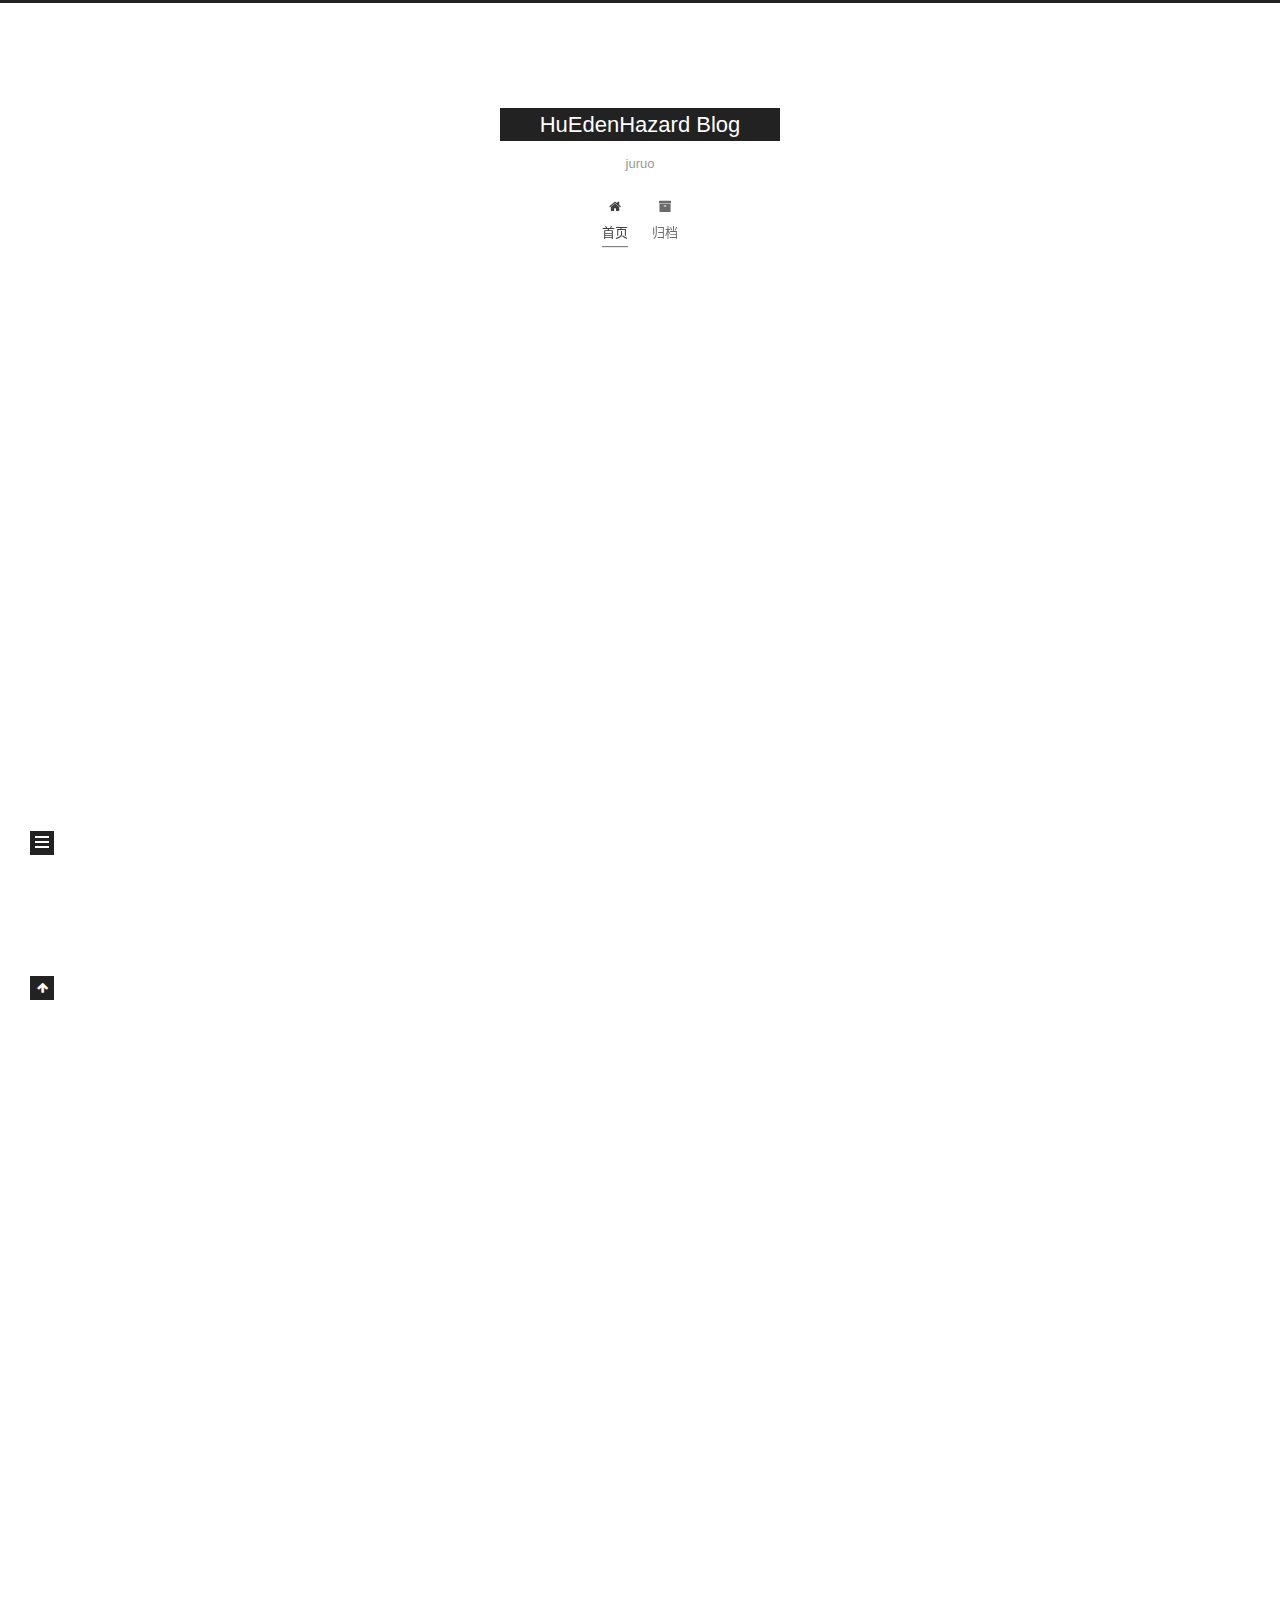
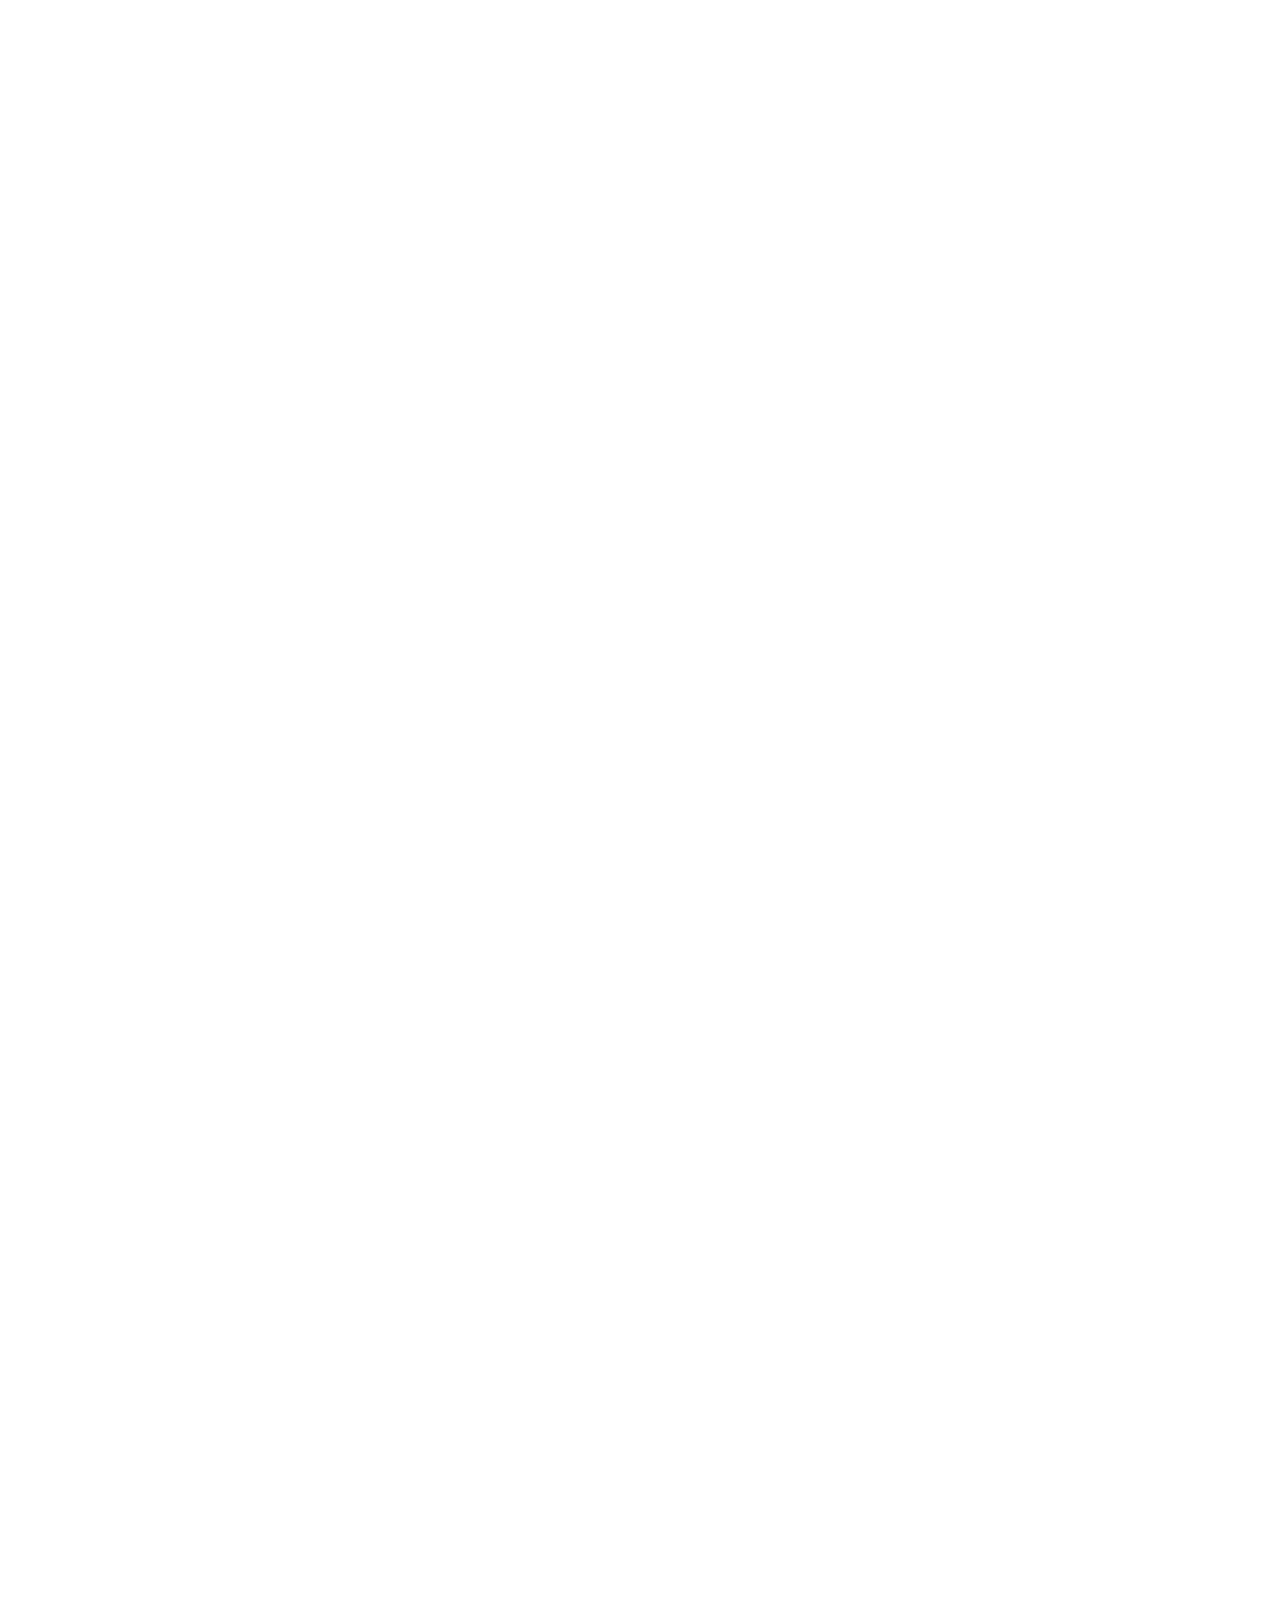
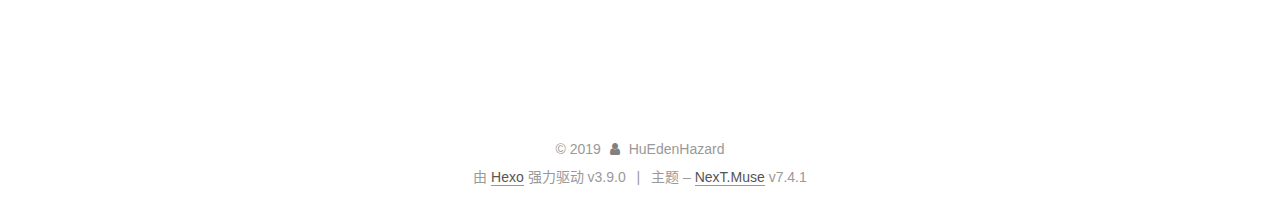
==== index.html @ e3547b80 "Site updated: 2019-10-03 10:48:38" ====
<!DOCTYPE html>





<html lang="zh-CN">
<head>
  <meta charset="UTF-8">
<meta name="viewport" content="width=device-width, initial-scale=1, maximum-scale=2">
<meta name="theme-color" content="#222">
<meta name="generator" content="Hexo 3.9.0">
  <link rel="apple-touch-icon" sizes="180x180" href="/images/apple-touch-icon-next.png?v=7.4.1">
  <link rel="icon" type="image/png" sizes="32x32" href="/images/favicon-32x32-next.png?v=7.4.1">
  <link rel="icon" type="image/png" sizes="16x16" href="/images/favicon-16x16-next.png?v=7.4.1">
  <link rel="mask-icon" href="/images/logo.svg?v=7.4.1" color="#222">

<link rel="stylesheet" href="/css/main.css?v=7.4.1">


<link rel="stylesheet" href="/lib/font-awesome/css/font-awesome.min.css?v=4.7.0">


<script id="hexo-configurations">
  var NexT = window.NexT || {};
  var CONFIG = {
    root: '/',
    scheme: 'Muse',
    version: '7.4.1',
    exturl: false,
    sidebar: {"position":"left","display":"post","offset":12,"onmobile":false},
    copycode: {"enable":false,"show_result":false,"style":null},
    back2top: {"enable":true,"sidebar":false,"scrollpercent":false},
    bookmark: {"enable":false,"color":"#222","save":"auto"},
    fancybox: false,
    mediumzoom: false,
    lazyload: false,
    pangu: false,
    algolia: {
      appID: '',
      apiKey: '',
      indexName: '',
      hits: {"per_page":10},
      labels: {"input_placeholder":"Search for Posts","hits_empty":"We didn't find any results for the search: ${query}","hits_stats":"${hits} results found in ${time} ms"}
    },
    localsearch: {"enable":false,"trigger":"auto","top_n_per_article":1,"unescape":false,"preload":false},
    path: '',
    motion: {"enable":true,"async":false,"transition":{"post_block":"fadeIn","post_header":"slideDownIn","post_body":"slideDownIn","coll_header":"slideLeftIn","sidebar":"slideUpIn"}},
    translation: {
      copy_button: '复制',
      copy_success: '复制成功',
      copy_failure: '复制失败'
    },
    sidebarPadding: 40
  };
</script>

  <meta property="og:type" content="website">
<meta property="og:title" content="HuEdenHazard Blog">
<meta property="og:url" content="http://yoursite.com/index.html">
<meta property="og:site_name" content="HuEdenHazard Blog">
<meta property="og:locale" content="zh-CN">
<meta name="twitter:card" content="summary">
<meta name="twitter:title" content="HuEdenHazard Blog">
  <link rel="canonical" href="http://yoursite.com/">


<script id="page-configurations">
  // https://hexo.io/docs/variables.html
  CONFIG.page = {
    sidebar: "",
    isHome: true,
    isPost: false,
    isPage: false,
    isArchive: false
  };
</script>

  <title>HuEdenHazard Blog</title>
  








  <noscript>
  <style>
  .use-motion .brand,
  .use-motion .menu-item,
  .sidebar-inner,
  .use-motion .post-block,
  .use-motion .pagination,
  .use-motion .comments,
  .use-motion .post-header,
  .use-motion .post-body,
  .use-motion .collection-header { opacity: initial; }

  .use-motion .logo,
  .use-motion .site-title,
  .use-motion .site-subtitle {
    opacity: initial;
    top: initial;
  }

  .use-motion .logo-line-before i { left: initial; }
  .use-motion .logo-line-after i { right: initial; }
  </style>
</noscript>

</head>

<body itemscope itemtype="http://schema.org/WebPage" lang="zh-CN">
  <div class="container use-motion">
    <div class="headband"></div>

    <header id="header" class="header" itemscope itemtype="http://schema.org/WPHeader">
      <div class="header-inner"><div class="site-brand-container">
  <div class="site-meta">

    <div>
      <a href="/" class="brand" rel="start">
        <span class="logo-line-before"><i></i></span>
        <span class="site-title">HuEdenHazard Blog</span>
        <span class="logo-line-after"><i></i></span>
      </a>
    </div>
        <p class="site-subtitle">juruo</p>
      
  </div>

  <div class="site-nav-toggle">
    <div class="toggle" aria-label="切换导航栏">
      <span class="toggle-line toggle-line-first"></span>
      <span class="toggle-line toggle-line-middle"></span>
      <span class="toggle-line toggle-line-last"></span>
    </div>
  </div>
</div>


<nav class="site-nav">
  
  <ul id="menu" class="menu">
      
      
      
        
        <li class="menu-item menu-item-home">
      
    

    <a href="/" rel="section"><i class="fa fa-fw fa-home"></i>首页</a>

  </li>
      
      
      
        
        <li class="menu-item menu-item-archives">
      
    

    <a href="/archives/" rel="section"><i class="fa fa-fw fa-archive"></i>归档</a>

  </li>
  </ul>

    

</nav>
</div>
    </header>

    
  <div class="back-to-top">
    <i class="fa fa-arrow-up"></i>
    <span>0%</span>
  </div>


    <main id="main" class="main">
      <div class="main-inner">
        <div class="content-wrap">
          <div id="content" class="content">
            
  <div id="posts" class="posts-expand">
        <article itemscope itemtype="http://schema.org/Article">
  
  
  
  <div class="post-block home">
    <link itemprop="mainEntityOfPage" href="http://yoursite.com/2019/10/01/题解 CF437C/">

    <span hidden itemprop="author" itemscope itemtype="http://schema.org/Person">
      <meta itemprop="name" content="HuEdenHazard">
      <meta itemprop="description" content="">
      <meta itemprop="image" content="/images/avatar.gif">
    </span>

    <span hidden itemprop="publisher" itemscope itemtype="http://schema.org/Organization">
      <meta itemprop="name" content="HuEdenHazard Blog">
    </span>
      <header class="post-header">
        <h1 class="post-title" itemprop="name headline">
            
            <a href="/2019/10/01/题解 CF437C/" class="post-title-link" itemprop="url">题解CF437C</a>
          
        </h1>

        <div class="post-meta">
            <span class="post-meta-item">
              <span class="post-meta-item-icon">
                <i class="fa fa-calendar-o"></i>
              </span>
              <span class="post-meta-item-text">发表于</span>

              
                
              

              <time title="创建时间：2019-10-01 18:57:49" itemprop="dateCreated datePublished" datetime="2019-10-01T18:57:49+08:00">2019-10-01</time>
            </span>
          
            

            
              <span class="post-meta-item">
                <span class="post-meta-item-icon">
                  <i class="fa fa-calendar-check-o"></i>
                </span>
                <span class="post-meta-item-text">更新于</span>
                <time title="修改时间：2019-10-03 10:24:52" itemprop="dateModified" datetime="2019-10-03T10:24:52+08:00">2019-10-03</time>
              </span>
            
          

          

        </div>
      </header>

    
    
    
    <div class="post-body" itemprop="articleBody">

      
          <h2 id="基本思路—-贪心"><a href="#基本思路—-贪心" class="headerlink" title="基本思路—-贪心"></a>基本思路—-贪心</h2><p>既然要求最小代价，当用一定顺序删除时代价一定最小，不难发现，每次都删去x,y中最小的，最后的总代价业一定最小！ 因此就可以写出下面的简单的代码。<del>好草率</del></p>
<h2 id="CODE"><a href="#CODE" class="headerlink" title="CODE"></a>CODE</h2><figure class="highlight c++"><table><tr><td class="gutter"><pre><span class="line">1</span><br><span class="line">2</span><br><span class="line">3</span><br><span class="line">4</span><br><span class="line">5</span><br><span class="line">6</span><br><span class="line">7</span><br><span class="line">8</span><br><span class="line">9</span><br><span class="line">10</span><br><span class="line">11</span><br><span class="line">12</span><br><span class="line">13</span><br><span class="line">14</span><br><span class="line">15</span><br><span class="line">16</span><br><span class="line">17</span><br><span class="line">18</span><br><span class="line">19</span><br><span class="line">20</span><br><span class="line">21</span><br><span class="line">22</span><br><span class="line">23</span><br><span class="line">24</span><br><span class="line">25</span><br><span class="line">26</span><br><span class="line">27</span><br><span class="line">28</span><br><span class="line">29</span><br><span class="line">30</span><br><span class="line">31</span><br><span class="line">32</span><br><span class="line">33</span><br><span class="line">34</span><br><span class="line">35</span><br><span class="line">36</span><br><span class="line">37</span><br><span class="line">38</span><br><span class="line">39</span><br><span class="line">40</span><br><span class="line">41</span><br><span class="line">42</span><br><span class="line">43</span><br><span class="line">44</span><br><span class="line">45</span><br><span class="line">46</span><br><span class="line">47</span><br><span class="line">48</span><br><span class="line">49</span><br><span class="line">50</span><br><span class="line">51</span><br><span class="line">52</span><br><span class="line">53</span><br><span class="line">54</span><br><span class="line">55</span><br></pre></td><td class="code"><pre><span class="line"><span class="meta">#<span class="meta-keyword">include</span><span class="meta-string">&lt;iostream&gt;</span></span></span><br><span class="line"><span class="meta">#<span class="meta-keyword">include</span><span class="meta-string">&lt;math.h&gt;</span></span></span><br><span class="line"><span class="meta">#<span class="meta-keyword">include</span><span class="meta-string">&lt;stdio.h&gt;</span></span></span><br><span class="line"><span class="meta">#<span class="meta-keyword">include</span><span class="meta-string">&lt;string.h&gt;</span></span></span><br><span class="line"><span class="meta">#<span class="meta-keyword">include</span><span class="meta-string">&lt;stdlib.h&gt;</span></span></span><br><span class="line"><span class="meta">#<span class="meta-keyword">include</span><span class="meta-string">&lt;utility&gt;</span></span></span><br><span class="line"><span class="meta">#<span class="meta-keyword">include</span><span class="meta-string">&lt;map&gt;</span></span></span><br><span class="line"><span class="meta">#<span class="meta-keyword">include</span><span class="meta-string">&lt;string&gt;</span></span></span><br><span class="line"><span class="meta">#<span class="meta-keyword">include</span><span class="meta-string">&lt;queue&gt;</span></span></span><br><span class="line"><span class="meta">#<span class="meta-keyword">include</span><span class="meta-string">&lt;deque&gt;</span></span></span><br><span class="line"><span class="meta">#<span class="meta-keyword">include</span><span class="meta-string">&lt;algorithm&gt;</span></span></span><br><span class="line"><span class="meta">#<span class="meta-keyword">define</span> FT first</span></span><br><span class="line"><span class="meta">#<span class="meta-keyword">define</span> SC second</span></span><br><span class="line"><span class="meta">#<span class="meta-keyword">define</span> PB push_back</span></span><br><span class="line"><span class="meta">#<span class="meta-keyword">define</span> MP make_pair</span></span><br><span class="line"><span class="meta">#<span class="meta-keyword">define</span> REP(i, l, r) for(int i = (l); i &lt;= (r); i++)</span></span><br><span class="line"><span class="meta">#<span class="meta-keyword">define</span> PER(i, r, l) for(int i = (r); i &gt;= (l); i--)</span></span><br><span class="line"><span class="meta">#<span class="meta-keyword">define</span> FOR(i, n) for(int i = 0; i &lt; (n); i++)</span></span><br><span class="line"><span class="meta">#<span class="meta-keyword">define</span> ROF(i, n) for(int i = (n) - 1; i &gt;= 0; i--)</span></span><br><span class="line"><span class="meta">#<span class="meta-keyword">define</span> VEP(i, x) for(int i = 0; i &lt; x.size(); i++)</span></span><br><span class="line"><span class="meta">#<span class="meta-keyword">define</span> DFOR(i, x, y) for(int i = hd[x], y = e[i].to; i; i = e[i].nxt, y = e[i].to)</span></span><br><span class="line"><span class="meta">#<span class="meta-keyword">define</span> MEM(a, b) memset(a, b, sizeof(a))</span></span><br><span class="line"><span class="meta">#<span class="meta-keyword">define</span> rint read<span class="meta-string">&lt;int&gt;()</span></span></span><br><span class="line"><span class="meta">#<span class="meta-keyword">define</span> rll read<span class="meta-string">&lt;LL&gt;()</span></span></span><br><span class="line"><span class="keyword">using</span> <span class="keyword">namespace</span> <span class="built_in">std</span>;</span><br><span class="line"><span class="keyword">typedef</span> <span class="keyword">long</span> <span class="keyword">long</span> LL;</span><br><span class="line"><span class="keyword">typedef</span> <span class="keyword">long</span> <span class="keyword">double</span> LD;</span><br><span class="line"><span class="keyword">typedef</span> pair&lt;<span class="keyword">int</span>, <span class="keyword">int</span>&gt; PI;</span><br><span class="line"><span class="keyword">const</span> <span class="keyword">int</span> inf = <span class="number">0x7fffffff</span>;</span><br><span class="line"><span class="keyword">const</span> <span class="keyword">int</span> MOD = <span class="number">1e9</span>+<span class="number">7</span>;</span><br><span class="line"><span class="keyword">template</span> &lt;<span class="keyword">typename</span> tn&gt;</span><br><span class="line"><span class="function"><span class="keyword">inline</span> tn <span class="title">read</span><span class="params">()</span></span></span><br><span class="line"><span class="function"></span>&#123;</span><br><span class="line">	<span class="keyword">char</span> ch; tn f = <span class="number">1</span>;</span><br><span class="line">	<span class="keyword">while</span> (!<span class="built_in">isdigit</span>(ch = getchar())) <span class="keyword">if</span> (ch == <span class="string">'-'</span>) f = <span class="number">-1</span>;</span><br><span class="line">	tn x = ch - <span class="string">'0'</span>;</span><br><span class="line">	<span class="keyword">while</span> (<span class="built_in">isdigit</span>(ch = getchar())) x = x * <span class="number">10</span> + ch - <span class="string">'0'</span>;</span><br><span class="line">	<span class="keyword">return</span> x * f;</span><br><span class="line">&#125;</span><br><span class="line"><span class="keyword">template</span> &lt;<span class="keyword">typename</span> tn&gt; <span class="function"><span class="keyword">inline</span> <span class="keyword">void</span> <span class="title">cmax</span><span class="params">(tn &amp;a, tn b)</span></span>&#123; <span class="keyword">if</span> (a &lt; b) a = b; &#125;</span><br><span class="line"><span class="keyword">template</span> &lt;<span class="keyword">typename</span> tn&gt; <span class="function"><span class="keyword">inline</span> <span class="keyword">void</span> <span class="title">cmin</span><span class="params">(tn &amp;a, tn b)</span></span>&#123; <span class="keyword">if</span> (a &gt; b) a = b; &#125;</span><br><span class="line"><span class="comment">/************heading***********/</span> </span><br><span class="line"><span class="keyword">int</span> n,m,val[<span class="number">1025</span>]<span class="comment">/*权值*/</span>,ans,x,y; </span><br><span class="line"><span class="function"><span class="keyword">signed</span> <span class="title">main</span><span class="params">()</span></span></span><br><span class="line"><span class="function"></span>&#123;</span><br><span class="line">    n=rint,m=rint;</span><br><span class="line">    REP(i,<span class="number">1</span>,n)val[i]=rint; <span class="comment">//输入 </span></span><br><span class="line">    <span class="keyword">while</span>(m--)</span><br><span class="line">    &#123;</span><br><span class="line">        x=rint,y=rint; </span><br><span class="line">        ans+=min(val[x],val[y]); <span class="comment">//每步求最小 </span></span><br><span class="line">    &#125;</span><br><span class="line">    <span class="built_in">printf</span>(<span class="string">"%d\n"</span>,ans);</span><br><span class="line">    <span class="keyword">return</span> <span class="number">0</span>; </span><br><span class="line">&#125;</span><br></pre></td></tr></table></figure>


        
      
    </div>

    
    
    
      <footer class="post-footer">
          <div class="post-eof"></div>
        
      </footer>
  </div>
  
  
  
  </article>

    
        <article itemscope itemtype="http://schema.org/Article">
  
  
  
  <div class="post-block home">
    <link itemprop="mainEntityOfPage" href="http://yoursite.com/2019/10/01/hello-world/">

    <span hidden itemprop="author" itemscope itemtype="http://schema.org/Person">
      <meta itemprop="name" content="HuEdenHazard">
      <meta itemprop="description" content="">
      <meta itemprop="image" content="/images/avatar.gif">
    </span>

    <span hidden itemprop="publisher" itemscope itemtype="http://schema.org/Organization">
      <meta itemprop="name" content="HuEdenHazard Blog">
    </span>
      <header class="post-header">
        <h1 class="post-title" itemprop="name headline">
            
            <a href="/2019/10/01/hello-world/" class="post-title-link" itemprop="url">Hello World</a>
          
        </h1>

        <div class="post-meta">
            <span class="post-meta-item">
              <span class="post-meta-item-icon">
                <i class="fa fa-calendar-o"></i>
              </span>
              <span class="post-meta-item-text">发表于</span>

              
                
              

              <time title="创建时间：2019-10-01 15:58:27" itemprop="dateCreated datePublished" datetime="2019-10-01T15:58:27+08:00">2019-10-01</time>
            </span>
          

          

        </div>
      </header>

    
    
    
    <div class="post-body" itemprop="articleBody">

      
          <p>Welcome to <a href="https://hexo.io/" target="_blank" rel="noopener">Hexo</a>! This is your very first post. Check <a href="https://hexo.io/docs/" target="_blank" rel="noopener">documentation</a> for more info. If you get any problems when using Hexo, you can find the answer in <a href="https://hexo.io/docs/troubleshooting.html" target="_blank" rel="noopener">troubleshooting</a> or you can ask me on <a href="https://github.com/hexojs/hexo/issues" target="_blank" rel="noopener">GitHub</a>.</p>
<h2 id="Quick-Start"><a href="#Quick-Start" class="headerlink" title="Quick Start"></a>Quick Start</h2><h3 id="Create-a-new-post"><a href="#Create-a-new-post" class="headerlink" title="Create a new post"></a>Create a new post</h3><figure class="highlight bash"><table><tr><td class="gutter"><pre><span class="line">1</span><br></pre></td><td class="code"><pre><span class="line">$ hexo new <span class="string">"My New Post"</span></span><br></pre></td></tr></table></figure>

<p>More info: <a href="https://hexo.io/docs/writing.html" target="_blank" rel="noopener">Writing</a></p>
<h3 id="Run-server"><a href="#Run-server" class="headerlink" title="Run server"></a>Run server</h3><figure class="highlight bash"><table><tr><td class="gutter"><pre><span class="line">1</span><br></pre></td><td class="code"><pre><span class="line">$ hexo server</span><br></pre></td></tr></table></figure>

<p>More info: <a href="https://hexo.io/docs/server.html" target="_blank" rel="noopener">Server</a></p>
<h3 id="Generate-static-files"><a href="#Generate-static-files" class="headerlink" title="Generate static files"></a>Generate static files</h3><figure class="highlight bash"><table><tr><td class="gutter"><pre><span class="line">1</span><br></pre></td><td class="code"><pre><span class="line">$ hexo generate</span><br></pre></td></tr></table></figure>

<p>More info: <a href="https://hexo.io/docs/generating.html" target="_blank" rel="noopener">Generating</a></p>
<h3 id="Deploy-to-remote-sites"><a href="#Deploy-to-remote-sites" class="headerlink" title="Deploy to remote sites"></a>Deploy to remote sites</h3><figure class="highlight bash"><table><tr><td class="gutter"><pre><span class="line">1</span><br></pre></td><td class="code"><pre><span class="line">$ hexo deploy</span><br></pre></td></tr></table></figure>

<p>More info: <a href="https://hexo.io/docs/deployment.html" target="_blank" rel="noopener">Deployment</a></p>

        
      
    </div>

    
    
    
      <footer class="post-footer">
          <div class="post-eof"></div>
        
      </footer>
  </div>
  
  
  
  </article>

    
  </div>

  


          </div>
          

        </div>
          
  
  <div class="toggle sidebar-toggle">
    <span class="toggle-line toggle-line-first"></span>
    <span class="toggle-line toggle-line-middle"></span>
    <span class="toggle-line toggle-line-last"></span>
  </div>

  <aside class="sidebar">
    <div class="sidebar-inner">

      <ul class="sidebar-nav motion-element">
        <li class="sidebar-nav-toc">
          文章目录
        </li>
        <li class="sidebar-nav-overview">
          站点概览
        </li>
      </ul>

      <!--noindex-->
      <div class="post-toc-wrap sidebar-panel">
      </div>
      <!--/noindex-->

      <div class="site-overview-wrap sidebar-panel">
        <div class="site-author motion-element" itemprop="author" itemscope itemtype="http://schema.org/Person">
  <p class="site-author-name" itemprop="name">HuEdenHazard</p>
  <div class="site-description" itemprop="description"></div>
</div>
<div class="site-state-wrap motion-element">
  <nav class="site-state">
      <div class="site-state-item site-state-posts">
        
          <a href="/archives/">
        
          <span class="site-state-item-count">2</span>
          <span class="site-state-item-name">日志</span>
        </a>
      </div>
    
  </nav>
</div>



      </div>

    </div>
  </aside>
  <div id="sidebar-dimmer"></div>


      </div>
    </main>

    <footer id="footer" class="footer">
      <div class="footer-inner">
        <div class="copyright">&copy; <span itemprop="copyrightYear">2019</span>
  <span class="with-love" id="animate">
    <i class="fa fa-user"></i>
  </span>
  <span class="author" itemprop="copyrightHolder">HuEdenHazard</span>
</div>
  <div class="powered-by">由 <a href="https://hexo.io" class="theme-link" rel="noopener" target="_blank">Hexo</a> 强力驱动 v3.9.0</div>
  <span class="post-meta-divider">|</span>
  <div class="theme-info">主题 – <a href="https://theme-next.org" class="theme-link" rel="noopener" target="_blank">NexT.Muse</a> v7.4.1</div>

        












        
      </div>
    </footer>
  </div>

  
  <script src="/lib/anime.min.js?v=3.1.0"></script>
  <script src="/lib/velocity/velocity.min.js?v=1.2.1"></script>
  <script src="/lib/velocity/velocity.ui.min.js?v=1.2.1"></script>
<script src="/js/utils.js?v=7.4.1"></script><script src="/js/motion.js?v=7.4.1"></script>
<script src="/js/schemes/muse.js?v=7.4.1"></script>
<script src="/js/next-boot.js?v=7.4.1"></script>



  





















  

  

  

</body>
</html>
---- css/main.css ----
html {
  line-height: 1.15; /* 1 */
  -webkit-text-size-adjust: 100%; /* 2 */
}
body {
  margin: 0;
}
main {
  display: block;
}
h1 {
  font-size: 2em;
  margin: 0.67em 0;
}
hr {
  box-sizing: content-box; /* 1 */
  height: 0; /* 1 */
  overflow: visible; /* 2 */
}
pre {
  font-family: monospace, monospace; /* 1 */
  font-size: 1em; /* 2 */
}
a {
  background-color: transparent;
}
abbr[title] {
  border-bottom: none; /* 1 */
  text-decoration: underline; /* 2 */
  text-decoration: underline dotted; /* 2 */
}
b,
strong {
  font-weight: bolder;
}
code,
kbd,
samp {
  font-family: monospace, monospace; /* 1 */
  font-size: 1em; /* 2 */
}
small {
  font-size: 80%;
}
sub,
sup {
  font-size: 75%;
  line-height: 0;
  position: relative;
  vertical-align: baseline;
}
sub {
  bottom: -0.25em;
}
sup {
  top: -0.5em;
}
img {
  border-style: none;
}
button,
input,
optgroup,
select,
textarea {
  font-family: inherit; /* 1 */
  font-size: 100%; /* 1 */
  line-height: 1.15; /* 1 */
  margin: 0; /* 2 */
}
button,
input {
/* 1 */
  overflow: visible;
}
button,
select {
/* 1 */
  text-transform: none;
}
button,
[type='button'],
[type='reset'],
[type='submit'] {
  -webkit-appearance: button;
}
button::-moz-focus-inner,
[type='button']::-moz-focus-inner,
[type='reset']::-moz-focus-inner,
[type='submit']::-moz-focus-inner {
  border-style: none;
  padding: 0;
}
button:-moz-focusring,
[type='button']:-moz-focusring,
[type='reset']:-moz-focusring,
[type='submit']:-moz-focusring {
  outline: 1px dotted ButtonText;
}
fieldset {
  padding: 0.35em 0.75em 0.625em;
}
legend {
  box-sizing: border-box; /* 1 */
  color: inherit; /* 2 */
  display: table; /* 1 */
  max-width: 100%; /* 1 */
  padding: 0; /* 3 */
  white-space: normal; /* 1 */
}
progress {
  vertical-align: baseline;
}
textarea {
  overflow: auto;
}
[type='checkbox'],
[type='radio'] {
  box-sizing: border-box; /* 1 */
  padding: 0; /* 2 */
}
[type='number']::-webkit-inner-spin-button,
[type='number']::-webkit-outer-spin-button {
  height: auto;
}
[type='search'] {
  outline-offset: -2px; /* 2 */
  -webkit-appearance: textfield; /* 1 */
}
[type='search']::-webkit-search-decoration {
  -webkit-appearance: none;
}
::-webkit-file-upload-button {
  font: inherit; /* 2 */
  -webkit-appearance: button; /* 1 */
}
details {
  display: block;
}
summary {
  display: list-item;
}
template {
  display: none;
}
[hidden] {
  display: none;
}
::selection {
  background: #262a30;
  color: #fff;
}
html,
body {
  height: 100%;
}
body {
  background: #fff;
  color: #555;
  font-family: 'Lato', "PingFang SC", "Microsoft YaHei", sans-serif;
  font-size: 1em;
  line-height: 2;
}
@media (max-width: 991px) {
  body {
    padding-left: 0 !important;
    padding-right: 0 !important;
  }
}
h1,
h2,
h3,
h4,
h5,
h6 {
  font-family: 'Lato', "PingFang SC", "Microsoft YaHei", sans-serif;
  font-weight: bold;
  line-height: 1.5;
  margin: 20px 0 15px;
  padding: 0;
}
h1 {
  font-size: 1.5em;
}
h2 {
  font-size: 1.375em;
}
h3 {
  font-size: 1.25em;
}
h4 {
  font-size: 1.125em;
}
h5 {
  font-size: 1em;
}
h6 {
  font-size: 0.875em;
}
p {
  margin: 0 0 20px 0;
}
a,
span.exturl {
  overflow-wrap: break-word;
  word-wrap: break-word;
  border-bottom: 1px solid #999;
  color: #555;
  outline: none;
  text-decoration: none;
  cursor: pointer;
}
a:hover,
span.exturl:hover {
  border-bottom-color: #222;
  color: #222;
}
iframe,
img,
video {
  display: block;
  margin-left: auto;
  margin-right: auto;
  max-width: 100%;
}
hr {
  background-color: #ddd;
  background-image: repeating-linear-gradient(-45deg, #fff, #fff 4px, transparent 4px, transparent 8px);
  border: 0;
  height: 3px;
  margin: 40px 0;
}
blockquote {
  border-left: 4px solid #ddd;
  color: #666;
  margin: 0;
  padding: 0 15px;
}
blockquote cite::before {
  content: '-';
  padding: 0 5px;
}
dt {
  font-weight: 700;
}
dd {
  margin: 0;
  padding: 0;
}
kbd {
  background-color: #f9f9f9;
  background-image: linear-gradient(top, #eee, #fff, #eee);
  border: 1px solid #ccc;
  border-radius: 0.2em;
  box-shadow: 0.1em 0.1em 0.2em rgba(0,0,0,0.1);
  font-family: inherit;
  padding: 0.1em 0.3em;
  white-space: nowrap;
}
.table-container {
  -webkit-overflow-scrolling: touch;
  overflow: auto;
}
table {
  border-collapse: collapse;
  border-spacing: 0;
  font-size: 0.875em;
  margin: 0 0 20px 0;
  width: 100%;
}
table > tbody > tr:nth-of-type(odd) {
  background-color: #f9f9f9;
}
table > tbody > tr:hover {
  background-color: #f5f5f5;
}
caption,
th,
td {
  font-weight: normal;
  padding: 8px;
  text-align: left;
  vertical-align: middle;
}
th,
td {
  border: 1px solid #ddd;
  border-bottom: 3px solid #ddd;
}
th {
  font-weight: 700;
  padding-bottom: 10px;
}
td {
  border-bottom-width: 1px;
}
.btn {
  background: #222;
  border: 2px solid #222;
  border-radius: 0;
  color: #fff;
  display: inline-block;
  font-size: 0.875em;
  line-height: 2;
  padding: 0 20px;
  text-decoration: none;
  transition-delay: 0s;
  transition-duration: 0.2s;
  transition-timing-function: ease-in-out;
  transition-property: background-color;
}
.btn:hover {
  background: #fff;
  border-color: #222;
  color: #222;
}
.btn + .btn {
  margin: 0 0 8px 8px;
}
.btn .fa-fw {
  text-align: left;
  width: 1.285714285714286em;
}
.toggle {
  line-height: 0;
}
.toggle .toggle-line {
  background: #fff;
  display: inline-block;
  height: 2px;
  left: 0px;
  margin-top: 3px;
  position: relative;
  top: 0px;
  transition: all 0.4s;
  vertical-align: top;
  width: 100%;
}
.toggle .toggle-line:first-child {
  margin-top: 0;
}
.toggle.toggle-arrow .toggle-line-first {
  left: 50%;
  top: 2px;
  transform: rotate(45deg);
  width: 50%;
}
.toggle.toggle-arrow .toggle-line-middle {
  left: 2px;
  width: 90%;
}
.toggle.toggle-arrow .toggle-line-last {
  left: 50%;
  top: -2px;
  transform: rotate(-45deg);
  width: 50%;
}
.toggle.toggle-close .toggle-line-first {
  transform: rotate(-45deg);
  top: 5px;
}
.toggle.toggle-close .toggle-line-middle {
  opacity: 0;
}
.toggle.toggle-close .toggle-line-last {
  transform: rotate(45deg);
  top: -5px;
}
pre,
.highlight {
  background: #f7f7f7;
  color: #4d4d4c;
  line-height: 1.6;
  margin: 0 auto 20px;
}
pre,
code {
  font-family: consolas, Menlo, monospace, "PingFang SC", "Microsoft YaHei";
}
code {
  overflow-wrap: break-word;
  word-wrap: break-word;
  background: #eee;
  border-radius: 3px;
  color: #555;
  padding: 2px 4px;
}
pre {
  overflow: auto;
  padding: 10px;
}
pre code {
  background: none;
  color: #4d4d4c;
  font-size: 0.875em;
  padding: 0;
  text-shadow: none;
}
.highlight *::selection {
  background: #d6d6d6;
}
.highlight pre {
  border: 0;
  margin: 0;
  padding: 10px 0;
}
.highlight table {
  border: 0;
  margin: 0;
  width: auto;
}
.highlight td {
  border: 0;
  padding: 0;
}
.highlight figcaption {
  background: #eee;
  border-bottom: 1px solid #e9e9e9;
  color: #4d4d4c;
  line-height: 1em;
  margin: 0;
  padding: 0.5em;
}
.highlight figcaption::before,
.highlight figcaption::after {
  content: ' ';
  display: table;
}
.highlight figcaption::after {
  clear: both;
}
.highlight figcaption a {
  color: #4d4d4c;
  float: right;
}
.highlight figcaption a:hover {
  border-bottom-color: #4d4d4c;
}
.highlight .gutter pre {
  background-color: #eff2f3;
  color: #869194;
  padding-left: 10px;
  padding-right: 10px;
  text-align: right;
}
.highlight .code pre {
  background-color: #f7f7f7;
  padding-left: 10px;
  width: 100%;
}
.gutter {
  -moz-user-select: none;
  -ms-user-select: none;
  -webkit-user-select: none;
  user-select: none;
}
.gist table {
  width: auto;
}
.gist table td {
  border: 0;
}
pre .deletion {
  background: #fdd;
}
pre .addition {
  background: #dfd;
}
pre .meta {
  color: #eab700;
  -moz-user-select: none;
  -ms-user-select: none;
  -webkit-user-select: none;
  user-select: none;
}
pre .comment {
  color: #8e908c;
}
pre .variable,
pre .attribute,
pre .tag,
pre .name,
pre .regexp,
pre .ruby .constant,
pre .xml .tag .title,
pre .xml .pi,
pre .xml .doctype,
pre .html .doctype,
pre .css .id,
pre .css .class,
pre .css .pseudo {
  color: #c82829;
}
pre .number,
pre .preprocessor,
pre .built_in,
pre .builtin-name,
pre .literal,
pre .params,
pre .constant,
pre .command {
  color: #f5871f;
}
pre .ruby .class .title,
pre .css .rules .attribute,
pre .string,
pre .symbol,
pre .value,
pre .inheritance,
pre .header,
pre .ruby .symbol,
pre .xml .cdata,
pre .special,
pre .formula {
  color: #718c00;
}
pre .title,
pre .css .hexcolor {
  color: #3e999f;
}
pre .function,
pre .python .decorator,
pre .python .title,
pre .ruby .function .title,
pre .ruby .title .keyword,
pre .perl .sub,
pre .javascript .title,
pre .coffeescript .title {
  color: #4271ae;
}
pre .keyword,
pre .javascript .function {
  color: #8959a8;
}
.blockquote-center {
  border-left: none;
  margin: 40px 0;
  padding: 0;
  position: relative;
  text-align: center;
}
.blockquote-center::before,
.blockquote-center::after {
  background-position: 0 -6px;
  background-repeat: no-repeat;
  background-size: 22px 22px;
  content: ' ';
  display: block;
  height: 24px;
  opacity: 0.2;
  position: absolute;
  width: 100%;
}
.blockquote-center::before {
  background-image: url("../images/quote-l.svg");
  border-top: 1px solid #ccc;
  top: -20px;
}
.blockquote-center::after {
  background-image: url("../images/quote-r.svg");
  background-position: 100% 8px;
  border-bottom: 1px solid #ccc;
  bottom: -20px;
}
.blockquote-center p,
.blockquote-center div {
  text-align: center;
}
.post-body .group-picture img {
  border: 0;
  margin: 0 auto;
  padding: 0 3px;
}
.post-body .group-picture-row {
  margin-bottom: 6px;
  overflow: hidden;
}
.post-body .group-picture-column {
  float: left;
  margin-bottom: 10px;
}
.post-body .label {
  display: inline;
  padding: 0 2px;
}
.post-body .label.default {
  background-color: #f0f0f0;
}
.post-body .label.primary {
  background-color: #efe6f7;
}
.post-body .label.info {
  background-color: #e5f2f8;
}
.post-body .label.success {
  background-color: #e7f4e9;
}
.post-body .label.warning {
  background-color: #fcf6e1;
}
.post-body .label.danger {
  background-color: #fae8eb;
}
.post-body .tabs {
  margin-bottom: 20px;
}
.post-body .tabs,
.tabs-comment {
  display: block;
  padding-top: 10px;
  position: relative;
}
.post-body .tabs ul.nav-tabs,
.tabs-comment ul.nav-tabs {
  display: flex;
  flex-wrap: wrap;
  margin: 0;
  margin-bottom: -1px;
  padding: 0;
}
@media (max-width: 413px) {
  .post-body .tabs ul.nav-tabs,
  .tabs-comment ul.nav-tabs {
    display: block;
    margin-bottom: 5px;
  }
}
.post-body .tabs ul.nav-tabs li.tab,
.tabs-comment ul.nav-tabs li.tab {
  background-color: #fff;
  border-bottom: 1px solid #ddd;
  border-left: 1px solid transparent;
  border-right: 1px solid transparent;
  border-top: 3px solid transparent;
  flex-grow: 1;
  list-style-type: none;
}
@media (max-width: 413px) {
  .post-body .tabs ul.nav-tabs li.tab,
  .tabs-comment ul.nav-tabs li.tab {
    border-bottom: 1px solid transparent;
    border-left: 3px solid transparent;
    border-right: 1px solid transparent;
    border-top: 1px solid transparent;
  }
}
.post-body .tabs ul.nav-tabs li.tab a,
.tabs-comment ul.nav-tabs li.tab a {
  border-bottom: initial;
  display: block;
  line-height: 1.8em;
  outline: 0;
  padding: 0.25em 0.75em;
  text-align: center;
  transition-delay: 0s;
  transition-duration: 0.2s;
  transition-timing-function: ease-out;
}
.post-body .tabs ul.nav-tabs li.tab a i,
.tabs-comment ul.nav-tabs li.tab a i {
  width: 1.285714285714286em;
}
.post-body .tabs ul.nav-tabs li.tab.active,
.tabs-comment ul.nav-tabs li.tab.active {
  border-bottom: 1px solid transparent;
  border-left: 1px solid #ddd;
  border-right: 1px solid #ddd;
  border-top: 3px solid #fc6423;
}
@media (max-width: 413px) {
  .post-body .tabs ul.nav-tabs li.tab.active,
  .tabs-comment ul.nav-tabs li.tab.active {
    border-bottom: 1px solid #ddd;
    border-left: 3px solid #fc6423;
    border-right: 1px solid #ddd;
    border-top: 1px solid #ddd;
  }
}
.post-body .tabs ul.nav-tabs li.tab.active a,
.tabs-comment ul.nav-tabs li.tab.active a {
  color: #555;
  cursor: default;
}
.post-body .tabs .tab-content .tab-pane,
.tabs-comment .tab-content .tab-pane {
  border: 1px solid #ddd;
  padding: 20px 20px 0 20px;
}
.post-body .tabs .tab-content .tab-pane:not(.active),
.tabs-comment .tab-content .tab-pane:not(.active) {
  display: none;
}
.post-body .tabs .tab-content .tab-pane.active,
.tabs-comment .tab-content .tab-pane.active {
  display: block;
}
.post-body .note {
  margin-bottom: 20px;
  padding: 15px;
  position: relative;
  border: 1px solid #eee;
  border-left-width: 5px;
  border-radius: 3px;
}
.post-body .note h2,
.post-body .note h3,
.post-body .note h4,
.post-body .note h5,
.post-body .note h6 {
  margin-top: 0;
  border-bottom: initial;
  margin-bottom: 0;
  padding-top: 0;
}
.post-body .note p:first-child,
.post-body .note ul:first-child,
.post-body .note ol:first-child,
.post-body .note table:first-child,
.post-body .note pre:first-child,
.post-body .note blockquote:first-child,
.post-body .note img:first-child {
  margin-top: 0;
}
.post-body .note p:last-child,
.post-body .note ul:last-child,
.post-body .note ol:last-child,
.post-body .note table:last-child,
.post-body .note pre:last-child,
.post-body .note blockquote:last-child,
.post-body .note img:last-child {
  margin-bottom: 0;
}
.post-body .note.default {
  border-left-color: #777;
}
.post-body .note.default h2,
.post-body .note.default h3,
.post-body .note.default h4,
.post-body .note.default h5,
.post-body .note.default h6 {
  color: #777;
}
.post-body .note.primary {
  border-left-color: #6f42c1;
}
.post-body .note.primary h2,
.post-body .note.primary h3,
.post-body .note.primary h4,
.post-body .note.primary h5,
.post-body .note.primary h6 {
  color: #6f42c1;
}
.post-body .note.info {
  border-left-color: #428bca;
}
.post-body .note.info h2,
.post-body .note.info h3,
.post-body .note.info h4,
.post-body .note.info h5,
.post-body .note.info h6 {
  color: #428bca;
}
.post-body .note.success {
  border-left-color: #5cb85c;
}
.post-body .note.success h2,
.post-body .note.success h3,
.post-body .note.success h4,
.post-body .note.success h5,
.post-body .note.success h6 {
  color: #5cb85c;
}
.post-body .note.warning {
  border-left-color: #f0ad4e;
}
.post-body .note.warning h2,
.post-body .note.warning h3,
.post-body .note.warning h4,
.post-body .note.warning h5,
.post-body .note.warning h6 {
  color: #f0ad4e;
}
.post-body .note.danger {
  border-left-color: #d9534f;
}
.post-body .note.danger h2,
.post-body .note.danger h3,
.post-body .note.danger h4,
.post-body .note.danger h5,
.post-body .note.danger h6 {
  color: #d9534f;
}
.pagination .prev,
.pagination .next,
.pagination .page-number,
.pagination .space {
  display: inline-block;
  margin: 0 10px;
  padding: 0 11px;
  position: relative;
  top: -1px;
}
@media (max-width: 767px) {
  .pagination .prev,
  .pagination .next,
  .pagination .page-number,
  .pagination .space {
    margin: 0 5px;
  }
}
.pagination {
  border-top: 1px solid #eee;
  margin: 120px 0 40px;
  text-align: center;
}
.pagination .prev,
.pagination .next,
.pagination .page-number {
  border-bottom: 0;
  border-top: 1px solid #eee;
  transition-property: border-color;
  transition-delay: 0s;
  transition-duration: 0.2s;
  transition-timing-function: ease-in-out;
}
.pagination .prev:hover,
.pagination .next:hover,
.pagination .page-number:hover {
  border-top-color: #222;
}
.pagination .space {
  margin: 0;
  padding: 0;
}
.pagination .prev {
  margin-left: 0;
}
.pagination .next {
  margin-right: 0;
}
.pagination .page-number.current {
  background: #ccc;
  border-top-color: #ccc;
  color: #fff;
}
@media (max-width: 767px) {
  .pagination {
    border-top: none;
  }
  .pagination .prev,
  .pagination .next,
  .pagination .page-number {
    border-bottom: 1px solid #eee;
    border-top: 0;
    margin-bottom: 10px;
    padding: 0 10px;
  }
  .pagination .prev:hover,
  .pagination .next:hover,
  .pagination .page-number:hover {
    border-bottom-color: #222;
  }
}
.comments {
  margin: 60px 20px 0;
  overflow: hidden;
}
.comment-button-group {
  display: flex;
  flex-wrap: wrap-reverse;
  justify-content: center;
  margin: 1em 0;
}
.comment-button-group .comment-button {
  margin: 0.1em 0.2em;
}
.comment-button-group .comment-button.active {
  background: #fff;
  border-color: #222;
  color: #222;
}
.comment-position {
  display: none;
}
.comment-position.active {
  display: block;
}
.tabs-comment {
  background: #fff;
  margin-top: 4em;
  padding-top: 0;
}
.tabs-comment .comments {
  border: 0;
  box-shadow: none;
  margin-top: 0;
  padding-top: 0;
}
.container {
  min-height: 100%;
  position: relative;
}
.main-inner {
  margin: 0 auto;
  width: 700px;
}
@media (min-width: 1200px) {
  .container .main-inner {
    width: 800px;
  }
}
@media (min-width: 1600px) {
  .container .main-inner {
    width: 900px;
  }
}
.header {
  background: transparent;
}
.header-inner {
  margin: 0 auto;
  padding: 100px 0 70px;
  position: relative;
  width: 700px;
}
@media (min-width: 1200px) {
  .container .header-inner {
    width: 800px;
  }
}
@media (min-width: 1600px) {
  .container .header-inner {
    width: 900px;
  }
}
.headband {
  background: #222;
  height: 3px;
}
.site-meta {
  margin: 0;
  text-align: center;
}
@media (max-width: 767px) {
  .site-meta {
    text-align: center;
  }
}
.brand {
  background: #222;
  border-bottom: none;
  color: #fff;
  display: inline-block;
  line-height: 1.375em;
  padding: 0 40px;
  position: relative;
}
.brand:hover {
  color: #fff;
}
.logo {
  display: inline-block;
  line-height: 36px;
  margin-right: 5px;
  vertical-align: top;
}
.site-title {
  display: inline-block;
  font-family: 'Lato', "PingFang SC", "Microsoft YaHei", sans-serif;
  font-size: 1.375em;
  font-weight: normal;
  line-height: 1.5;
  vertical-align: top;
}
.site-subtitle {
  color: #999;
  font-size: 0.8125em;
  margin-top: 10px;
}
.use-motion .brand {
  opacity: 0;
}
.use-motion .logo,
.use-motion .site-title,
.use-motion .site-subtitle,
.use-motion .custom-logo-image {
  opacity: 0;
  position: relative;
  top: -10px;
}
.site-nav-toggle {
  display: none;
  left: 10px;
  position: absolute;
}
@media (max-width: 767px) {
  .site-nav-toggle {
    display: block;
  }
}
.site-nav-toggle .toggle {
  background: transparent;
  border: 0;
  margin-top: 2px;
  padding: 10px;
  width: 22px;
}
.site-nav-toggle .toggle .toggle-line {
  background: #555;
  border-radius: 1px;
}
.site-nav {
  display: block;
}
@media (max-width: 767px) {
  .site-nav {
    border-top: 1px solid #ddd;
    clear: both;
    display: none;
    margin: 0 -10px;
    padding: 0 10px;
  }
}
.site-nav.site-nav-on {
  display: block;
}
.menu {
  margin-top: 20px;
  padding-left: 0;
  text-align: center;
}
.menu-item {
  display: inline-block;
  list-style: none;
  margin: 0 10px;
}
@media (max-width: 767px) {
  .menu-item {
    margin-top: 10px;
  }
}
.menu-item a,
.menu-item span.exturl {
  border-bottom: 0;
  display: block;
  font-size: 0.8125em;
  transition-property: border-color;
  transition-delay: 0s;
  transition-duration: 0.2s;
  transition-timing-function: ease-in-out;
}
@media (hover: none) {
  .menu-item a:hover,
  .menu-item span.exturl:hover {
    border-bottom-color: transparent !important;
  }
}
.menu-item .fa {
  margin-right: 8px;
}
.menu-item .badge {
  display: inline-block;
  font-weight: 700;
  line-height: 1;
  margin-left: 0.35em;
  margin-top: 0.35em;
  text-align: center;
  white-space: nowrap;
}
@media (max-width: 767px) {
  .menu-item .badge {
    float: right;
    margin-left: 0;
  }
}
.use-motion .menu-item {
  opacity: 0;
}
.sidebar {
  background: #222;
  bottom: 0;
  box-shadow: inset 0 2px 6px #000;
  position: fixed;
  top: 0;
  z-index: 1040;
}
.sidebar a,
.sidebar span.exturl {
  border-bottom-color: #555;
  color: #999;
}
.sidebar a:hover,
.sidebar span.exturl:hover {
  border-bottom-color: #eee;
  color: #eee;
}
@media (max-width: 991px) {
  .sidebar {
    display: none;
  }
}
.sidebar-inner {
  color: #999;
  padding: 20px 10px;
  text-align: center;
}
.site-overview-wrap {
  overflow-x: hidden;
  overflow-y: auto;
}
.cc-license {
  margin-top: 10px;
  text-align: center;
}
.cc-license .cc-opacity {
  border-bottom: none;
  opacity: 0.7;
}
.cc-license .cc-opacity:hover {
  opacity: 0.9;
}
.cc-license img {
  display: inline-block;
}
.site-author-image {
  border: 2px solid #333;
  display: block;
  height: auto;
  margin: 0 auto;
  max-width: 96px;
  padding: 2px;
}
.site-author-name {
  color: #f5f5f5;
  font-weight: normal;
  margin: 5px 0 0;
  text-align: center;
}
.site-description {
  color: #999;
  font-size: 1em;
  margin-top: 5px;
  text-align: center;
}
.links-of-author {
  margin-top: 20px;
}
.links-of-author a,
.links-of-author span.exturl {
  border-bottom-color: #555;
  display: inline-block;
  font-size: 0.8125em;
  margin-bottom: 10px;
  margin-right: 10px;
  vertical-align: middle;
}
.links-of-author a::before,
.links-of-author span.exturl::before {
  background: #4d0886;
  border-radius: 50%;
  content: ' ';
  display: inline-block;
  height: 4px;
  margin-right: 3px;
  vertical-align: middle;
  width: 4px;
}
.feed-link,
.chat {
  margin-top: 10px;
}
.feed-link a,
.chat a {
  border: 1px solid #fc6423;
  border-radius: 4px;
  color: #fc6423;
  display: inline-block;
  padding: 0 15px;
}
.feed-link a .fa,
.chat a .fa {
  margin-right: 5px;
}
.feed-link a:hover,
.chat a:hover {
  background: #fc6423;
  border: 1px solid #fc6423;
  color: #fff;
}
.feed-link a:hover .fa,
.chat a:hover .fa {
  color: #fff;
}
.links-of-blogroll {
  font-size: 0.8125em;
  margin-top: 10px;
}
.links-of-blogroll-title {
  font-size: 0.875em;
  font-weight: 600;
  margin-top: 0;
}
.links-of-blogroll-list {
  list-style: none;
  margin: 0;
  padding: 0;
}
.links-of-blogroll-item {
  padding: 2px 10px;
}
.links-of-blogroll-item a,
.links-of-blogroll-item span.exturl {
  box-sizing: border-box;
  display: inline-block;
  max-width: 280px;
  overflow: hidden;
  text-overflow: ellipsis;
  white-space: nowrap;
}
#sidebar-dimmer {
  display: none;
}
@media (max-width: 767px) {
  #sidebar-dimmer {
    background: #000;
    display: block;
    height: 100%;
    left: 100%;
    opacity: 0;
    position: fixed;
    top: 0;
    width: 100%;
    z-index: 1020;
  }
  .sidebar-active + #sidebar-dimmer {
    opacity: 0.7;
    transform: translateX(-100%);
    transition: opacity 0.5s;
  }
}
.sidebar-nav {
  margin: 0 0 20px;
  padding-left: 0;
}
.sidebar-nav li {
  border-bottom: 1px solid transparent;
  color: #555;
  cursor: pointer;
  display: inline-block;
  font-size: 0.875em;
}
.sidebar-nav li.sidebar-nav-overview {
  margin-left: 10px;
}
.sidebar-nav li:hover {
  color: #f5f5f5;
}
.sidebar-nav .sidebar-nav-active {
  border-bottom-color: #87daff;
  color: #87daff;
}
.sidebar-nav .sidebar-nav-active:hover {
  color: #87daff;
}
.sidebar-panel {
  display: none;
}
.sidebar-panel-active {
  display: block;
}
.sidebar-toggle {
  background: #222;
  bottom: 45px;
  cursor: pointer;
  height: 14px;
  left: 30px;
  padding: 5px;
  position: fixed;
  width: 14px;
  z-index: 1050;
}
@media (max-width: 991px) {
  .sidebar-toggle {
    left: 20px;
    opacity: 0.8;
    display: none;
  }
}
.sidebar-toggle:hover .toggle-line {
  background: #87daff;
}
.post-toc-wrap {
  overflow-x: hidden;
  overflow-y: auto;
}
.post-toc {
  font-size: 0.875em;
}
.post-toc ol {
  list-style: none;
  margin: 0;
  padding: 0 2px 5px 10px;
  text-align: left;
}
.post-toc ol > ol {
  padding-left: 0;
}
.post-toc ol a {
  transition-delay: 0s;
  transition-duration: 0.2s;
  transition-timing-function: ease-in-out;
  border-bottom-color: #555;
  color: #999;
  transition-property: all;
}
.post-toc ol a:hover {
  border-bottom-color: #ccc;
  color: #ccc;
}
.post-toc .nav-item {
  line-height: 1.8;
  overflow: hidden;
  text-overflow: ellipsis;
  white-space: nowrap;
}
.post-toc .nav .nav-child {
  display: none;
}
.post-toc .nav .active > .nav-child {
  display: block;
}
.post-toc .nav .active-current > .nav-child {
  display: block;
}
.post-toc .nav .active-current > .nav-child > .nav-item {
  display: block;
}
.post-toc .nav .active > a {
  border-bottom-color: #87daff;
  color: #87daff;
}
.post-toc .nav .active-current > a {
  color: #87daff;
}
.post-toc .nav .active-current > a:hover {
  color: #87daff;
}
.site-state {
  display: flex;
  justify-content: center;
  line-height: 1.4;
  margin-top: 10px;
  overflow: hidden;
  text-align: center;
  white-space: nowrap;
}
.site-state-item {
  border-left: 1px solid #333;
  padding: 0 15px;
}
.site-state-item:first-child {
  border-left: none;
}
.site-state-item a {
  border-bottom: none;
}
.site-state-item-count {
  color: inherit;
  display: block;
  font-size: 1.25em;
  font-weight: 600;
  text-align: center;
}
.site-state-item-name {
  color: inherit;
  font-size: 0.875em;
}
.footer {
  color: #999;
  font-size: 0.875em;
  padding: 20px 0;
}
.footer.footer-fixed {
  bottom: 0;
  left: 0;
  position: absolute;
  right: 0;
}
.footer img {
  border: 0;
}
.footer-inner {
  box-sizing: border-box;
  margin: 0 auto;
  text-align: center;
  width: 700px;
}
@media (min-width: 1200px) {
  .container .footer-inner {
    width: 800px;
  }
}
@media (min-width: 1600px) {
  .container .footer-inner {
    width: 900px;
  }
}
.with-love {
  color: #808080;
  display: inline-block;
  margin: 0 5px;
}
.powered-by,
.theme-info {
  display: inline-block;
}
@-moz-keyframes iconAnimate {
  0%, 100% {
    transform: scale(1);
  }
  10%, 30% {
    transform: scale(0.9);
  }
  20%, 40%, 60%, 80% {
    transform: scale(1.1);
  }
  50%, 70% {
    transform: scale(1.1);
  }
}
@-webkit-keyframes iconAnimate {
  0%, 100% {
    transform: scale(1);
  }
  10%, 30% {
    transform: scale(0.9);
  }
  20%, 40%, 60%, 80% {
    transform: scale(1.1);
  }
  50%, 70% {
    transform: scale(1.1);
  }
}
@-o-keyframes iconAnimate {
  0%, 100% {
    transform: scale(1);
  }
  10%, 30% {
    transform: scale(0.9);
  }
  20%, 40%, 60%, 80% {
    transform: scale(1.1);
  }
  50%, 70% {
    transform: scale(1.1);
  }
}
@keyframes iconAnimate {
  0%, 100% {
    transform: scale(1);
  }
  10%, 30% {
    transform: scale(0.9);
  }
  20%, 40%, 60%, 80% {
    transform: scale(1.1);
  }
  50%, 70% {
    transform: scale(1.1);
  }
}
.back-to-top {
  background: #222;
  bottom: -100px;
  box-sizing: border-box;
  color: #fff;
  cursor: pointer;
  font-size: 12px;
  left: 30px;
  opacity: 1;
  padding: 0 6px;
  position: fixed;
  text-align: center;
  transition-property: bottom;
  z-index: 1050;
  transition-delay: 0s;
  transition-duration: 0.2s;
  transition-timing-function: ease-in-out;
  width: 24px;
}
.back-to-top span {
  display: none;
}
.back-to-top:hover {
  color: #87daff;
}
.back-to-top.back-to-top-on {
  bottom: 19px;
}
@media (max-width: 991px) {
  .back-to-top {
    left: 20px;
    opacity: 0.8;
  }
}
.post-body {
  overflow-wrap: break-word;
  word-wrap: break-word;
  font-family: 'Lato', "PingFang SC", "Microsoft YaHei", sans-serif;
}
@media (min-width: 1200px) {
  .post-body {
    font-size: 1.125em;
  }
}
.post-body span.exturl .fa {
  font-size: 0.875em;
  margin-left: 4px;
}
.post-body .image-caption,
.post-body .figure .caption {
  color: #999;
  font-size: 0.875em;
  font-weight: bold;
  line-height: 1;
  margin: -20px auto 15px;
  text-align: center;
}
.post-sticky-flag {
  display: inline-block;
  transform: rotate(30deg);
}
.post-button {
  margin-top: 40px;
  text-align: center;
}
.use-motion .post-block,
.use-motion .pagination,
.use-motion .comments {
  opacity: 0;
}
.use-motion .post-header {
  opacity: 0;
}
.use-motion .post-body {
  opacity: 0;
}
.use-motion .collection-header {
  opacity: 0;
}
.posts-collapse {
  margin-left: 55px;
  position: relative;
  z-index: 1010;
}
@media (max-width: 767px) {
  .posts-collapse {
    margin-left: 20px;
    margin-right: 20px;
  }
}
.posts-collapse .collection-title {
  font-size: 1.125em;
  position: relative;
}
.posts-collapse .collection-title::before {
  background: #999;
  border: 1px solid #fff;
  border-radius: 50%;
  content: ' ';
  height: 10px;
  left: 0;
  margin-left: -6px;
  margin-top: -4px;
  position: absolute;
  top: 50%;
  width: 10px;
}
.posts-collapse .collection-year {
  margin: 60px 0;
  position: relative;
}
.posts-collapse .collection-year::before {
  background: #bbb;
  border-radius: 50%;
  content: ' ';
  height: 8px;
  left: 0;
  margin-left: -4px;
  margin-top: -4px;
  position: absolute;
  top: 50%;
  width: 8px;
}
.posts-collapse .collection-header {
  margin: 0 0 0 20px;
}
.posts-collapse .collection-header small {
  color: #bbb;
  margin-left: 5px;
}
.posts-collapse .post-header {
  border-bottom: 1px dashed #ccc;
  margin: 30px 0;
  position: relative;
  transition-delay: 0s;
  transition-duration: 0.2s;
  transition-timing-function: ease-in-out;
  transition-property: border;
}
.posts-collapse .post-header::before {
  background: #bbb;
  border: 1px solid #fff;
  border-radius: 50%;
  content: ' ';
  height: 6px;
  left: 0;
  margin-left: -4px;
  position: absolute;
  top: 0.75em;
  transition-property: background;
  width: 6px;
  transition-delay: 0s;
  transition-duration: 0.2s;
  transition-timing-function: ease-in-out;
}
.posts-collapse .post-header:hover {
  border-bottom-color: #666;
}
.posts-collapse .post-header:hover::before {
  background: #222;
}
.posts-collapse .post-meta {
  display: inline;
  font-size: 0.75em;
  margin-left: 15px;
  margin-right: 10px;
}
.posts-collapse .post-title {
  display: inline;
  font-size: 1em;
  font-weight: normal;
  margin-bottom: 0;
  margin-top: 0;
}
.posts-collapse .post-title a,
.posts-collapse .post-title span.exturl {
  border-bottom: none;
  color: #666;
}
.posts-collapse::before {
  background: #f5f5f5;
  content: ' ';
  height: 100%;
  left: 0;
  margin-left: -2px;
  position: absolute;
  top: 1.25em;
  width: 4px;
  z-index: -1;
}
.posts-collapse .fa-external-link {
  font-size: 0.875em;
  margin-left: 5px;
}
.post-eof {
  background: #ccc;
  height: 1px;
  margin: 80px auto 60px;
  text-align: center;
  width: 8%;
}
article:last-child .post-eof {
  display: none;
}
.posts-expand {
  padding-top: 40px;
}
@media (max-width: 767px) {
  .posts-expand {
    margin: 0 20px;
  }
}
@media (min-width: 992px) {
  .post-body {
    text-align: justify;
  }
}
@media (max-width: 991px) {
  .post-body {
    text-align: justify;
  }
}
.post-body h2,
.post-body h3,
.post-body h4,
.post-body h5,
.post-body h6 {
  padding-top: 10px;
}
.post-body h2 .header-anchor,
.post-body h3 .header-anchor,
.post-body h4 .header-anchor,
.post-body h5 .header-anchor,
.post-body h6 .header-anchor {
  border-bottom-style: none;
  color: #ccc;
  float: right;
  margin-left: 10px;
  visibility: hidden;
}
.post-body h2 .header-anchor:hover,
.post-body h3 .header-anchor:hover,
.post-body h4 .header-anchor:hover,
.post-body h5 .header-anchor:hover,
.post-body h6 .header-anchor:hover {
  color: inherit;
}
.post-body h2:hover .header-anchor,
.post-body h3:hover .header-anchor,
.post-body h4:hover .header-anchor,
.post-body h5:hover .header-anchor,
.post-body h6:hover .header-anchor {
  visibility: visible;
}
.post-body img {
  border: 1px solid #ddd;
  box-sizing: border-box;
  padding: 3px;
}
@media (max-width: 767px) {
  .post-body img {
    padding: initial;
  }
}
.post-body iframe,
.post-body img,
.post-body video {
  margin-bottom: 20px;
}
.post-body .video-container {
  height: 0;
  margin-bottom: 20px;
  overflow: hidden;
  padding-top: 75%;
  position: relative;
  width: 100%;
}
.post-body .video-container iframe,
.post-body .video-container object,
.post-body .video-container embed {
  height: 100%;
  left: 0;
  margin: 0;
  position: absolute;
  top: 0;
  width: 100%;
}
.post-gallery {
  border-collapse: separate;
  display: table;
  table-layout: fixed;
  width: 100%;
}
.post-gallery-row {
  display: table-row;
}
.post-gallery .post-gallery-img {
  border: 0;
  display: table-cell;
  text-align: center;
  vertical-align: middle;
}
.post-gallery .post-gallery-img img {
  border: 0;
  max-height: 100%;
  max-width: 100%;
}
.fancybox-close,
.fancybox-close:hover {
  border: 0;
}
.posts-expand .post-header {
  font-size: 1.125em;
}
.posts-expand .post-title {
  overflow-wrap: break-word;
  word-wrap: break-word;
  font-weight: 400;
  margin: initial;
  text-align: center;
}
.posts-expand .post-title-link {
  border-bottom: none;
  color: #555;
  display: inline-block;
  position: relative;
  vertical-align: top;
}
.posts-expand .post-title-link::before {
  background-color: #000;
  bottom: 0;
  content: '';
  height: 2px;
  left: 0;
  position: absolute;
  transform: scaleX(0);
  visibility: hidden;
  width: 100%;
  transition-delay: 0s;
  transition-duration: 0.2s;
  transition-timing-function: ease-in-out;
}
.posts-expand .post-title-link:hover::before {
  transform: scaleX(1);
  visibility: visible;
}
.posts-expand .post-title-link .fa {
  font-size: 0.875em;
  margin-left: 5px;
}
.posts-expand .post-meta {
  color: #999;
  font-family: 'Lato', "PingFang SC", "Microsoft YaHei", sans-serif;
  font-size: 0.75em;
  margin: 3px 0 60px 0;
  text-align: center;
}
.posts-expand .post-meta .post-description {
  font-size: 0.875em;
  margin-top: 2px;
}
.posts-expand .post-meta time {
  border-bottom: 1px dashed #999;
}
.post-meta .post-meta-item + .post-meta-item::before {
  content: '|';
  margin: 0 0.5em;
}
.post-meta-divider {
  margin: 0 0.5em;
}
.post-meta-item-icon {
  margin-right: 3px;
}
@media (max-width: 991px) {
  .post-meta-item-icon {
    display: inline-block;
  }
}
@media (max-width: 991px) {
  .post-meta-item-text {
    display: none;
  }
}
.post-nav {
  border-top: 1px solid #eee;
  display: table;
  margin-top: 15px;
  width: 100%;
}
.post-nav-divider {
  display: table-cell;
  width: 10%;
}
.post-nav-item {
  display: table-cell;
  padding: 10px 0 0 0;
  vertical-align: top;
  width: 45%;
}
.post-nav-item a {
  border-bottom: none;
  color: #555;
  display: block;
  font-size: 0.875em;
  line-height: 1.6;
  position: relative;
}
.post-nav-item a:hover {
  border-bottom: none;
  color: #222;
}
.post-nav-item a:active {
  top: 2px;
}
.post-nav-item .fa {
  font-size: 0.75em;
  margin-right: 5px;
}
.post-nav-next a {
  padding-left: 5px;
}
.post-nav-prev {
  text-align: right;
}
.post-nav-prev a {
  padding-right: 5px;
}
.post-nav-prev .fa {
  margin-left: 5px;
}
.rtl.post-body p,
.rtl.post-body a,
.rtl.post-body h1,
.rtl.post-body h2,
.rtl.post-body h3,
.rtl.post-body h4,
.rtl.post-body h5,
.rtl.post-body h6,
.rtl.post-body li,
.rtl.post-body ul,
.rtl.post-body ol {
  direction: rtl;
  font-family: UKIJ Ekran;
}
.rtl.post-title {
  font-family: UKIJ Ekran;
}
.post-tags {
  margin-top: 40px;
  text-align: center;
}
.post-tags a {
  display: inline-block;
  font-size: 0.8125em;
  margin-right: 10px;
}
.post-widgets {
  border-top: 1px solid #eee;
  margin-top: 15px;
  text-align: center;
}
.wp_rating {
  height: 20px;
  line-height: 20px;
  margin-top: 10px;
  padding-top: 6px;
  text-align: center;
}
.social-like {
  display: flex;
  font-size: 0.875em;
  justify-content: center;
  text-align: center;
}
.vk_like {
  align-self: center;
  height: 21px;
  padding-top: 7px;
  width: 85px;
}
.fb_like {
  align-self: center;
  height: 30px;
}
.category-all-page .category-all-title {
  text-align: center;
}
.category-all-page .category-all {
  margin-top: 20px;
}
.category-all-page .category-list {
  list-style: none;
  margin: 0;
  padding: 0;
}
.category-all-page .category-list-item {
  margin: 5px 10px;
}
.category-all-page .category-list-count {
  color: #bbb;
}
.category-all-page .category-list-count::before {
  content: ' (';
  display: inline;
}
.category-all-page .category-list-count::after {
  content: ') ';
  display: inline;
}
.category-all-page .category-list-child {
  padding-left: 10px;
}
#event-list {
  padding: 0;
}
#event-list hr {
  background: #222;
  margin: 20px 0 45px 0;
}
#event-list hr::after {
  background: #222;
  color: #fff;
  content: 'NOW';
  display: inline-block;
  font-weight: bold;
  padding: 0 5px;
  text-align: right;
}
#event-list li.event {
  background: #f9f9f9;
  margin: 20px 0;
  min-height: 40px;
  padding-left: 10px;
}
#event-list li.event h2.event-summary {
  margin: 0;
  padding-bottom: 3px;
}
#event-list li.event h2.event-summary::before {
  color: #bbb;
  content: '\f111';
  display: inline-block;
  font-family: 'FontAwesome';
  font-size: 10px;
  margin-right: 25px;
  vertical-align: middle;
}
#event-list li.event span.event-relative-time {
  color: #bbb;
  display: inline-block;
  font-size: 12px;
  font-weight: 400;
  padding-left: 12px;
}
#event-list li.event span.event-details {
  color: #bbb;
  display: block;
  line-height: 18px;
  margin-left: 56px;
  padding-bottom: 6px;
  padding-top: 3px;
  text-indent: -24px;
}
#event-list li.event span.event-details::before {
  color: #bbb;
  display: inline-block;
  font-family: FontAwesome;
  margin-right: 9px;
  text-align: center;
  text-indent: 0;
  width: 14px;
}
#event-list li.event span.event-details.event-location::before {
  content: '\f041';
}
#event-list li.event span.event-details.event-duration::before {
  content: '\f017';
}
#event-list li.event-past {
  background: #fcfcfc;
  padding: 15px 0 15px 10px;
}
#event-list li.event-past > * {
  opacity: 0.9;
}
#event-list li.event-past h2.event-summary {
  color: #bbb;
}
#event-list li.event-past h2.event-summary::before {
  color: #dfdfdf;
}
#event-list li.event-now {
  background: #222;
  color: #fff;
  padding: 15px 0 15px 10px;
}
#event-list li.event-now h2.event-summary::before {
  animation: dot-flash 1s alternate infinite ease-in-out;
  color: #fff;
}
#event-list li.event-now * {
  color: #fff !important;
}
#event-list li.event-future {
  background: #222;
  color: #fff;
  padding: 15px 0 15px 10px;
}
#event-list li.event-future h2.event-summary::before {
  animation: dot-flash 1s alternate infinite ease-in-out;
  color: #fff;
}
#event-list li.event-future * {
  color: #fff !important;
}
@-moz-keyframes dot-flash {
  from {
    opacity: 1;
    transform: scale(1);
  }
  to {
    opacity: 0;
    transform: scale(0.8);
  }
}
@-webkit-keyframes dot-flash {
  from {
    opacity: 1;
    transform: scale(1);
  }
  to {
    opacity: 0;
    transform: scale(0.8);
  }
}
@-o-keyframes dot-flash {
  from {
    opacity: 1;
    transform: scale(1);
  }
  to {
    opacity: 0;
    transform: scale(0.8);
  }
}
@keyframes dot-flash {
  from {
    opacity: 1;
    transform: scale(1);
  }
  to {
    opacity: 0;
    transform: scale(0.8);
  }
}
ul.breadcrumb {
  font-size: 0.75em;
  list-style: none;
  margin: 1em 0;
  padding: 0 2em;
  text-align: center;
}
ul.breadcrumb li {
  display: inline;
}
ul.breadcrumb li + li::before {
  content: '/\00a0';
  font-weight: normal;
  padding: 0.5em;
}
ul.breadcrumb li + li:last-child {
  font-weight: bold;
}
.tag-cloud {
  text-align: center;
}
.tag-cloud a {
  display: inline-block;
  margin: 10px;
}
.tag-cloud a:hover {
  color: #222 !important;
}
@media (max-width: 767px) {
  .header-inner,
  .container .main-inner,
  .footer-inner {
    width: auto;
  }
}
@media (max-width: 767px) {
  .header-inner {
    padding: 50px 0 35px;
  }
}
embed {
  display: block;
  margin: 0 auto 25px auto;
}
.custom-logo .site-meta-headline {
  text-align: center;
}
.custom-logo .brand {
  background: none;
}
.custom-logo .site-title {
  color: #222;
  margin: 10px auto 0;
}
.custom-logo .site-title a {
  border: 0;
}
.custom-logo-image {
  background: #fff;
  margin: 0 auto;
  max-width: 150px;
  padding: 5px;
}
@media (max-width: 767px) {
  .site-nav {
    background: #fff;
    border-bottom: 1px solid #ddd;
    left: 0;
    margin: 0;
    padding: 0;
    width: 100%;
    z-index: 1030;
  }
}
.site-nav-toggle {
  top: 50px;
}
@media (max-width: 767px) {
  .menu {
    text-align: left;
  }
}
.menu-item-active a,
.menu .menu-item a:hover,
.menu .menu-item span.exturl:hover {
  border-bottom: 1px solid #222;
  color: #222;
}
@media (max-width: 767px) {
  .menu-item-active a,
  .menu .menu-item a:hover,
  .menu .menu-item span.exturl:hover {
    border-bottom: 1px dotted #ddd;
  }
}
@media (max-width: 767px) {
  .menu .menu-item {
    display: block;
    margin: 0 10px;
    vertical-align: top;
  }
}
@media (max-width: 767px) {
  .menu .menu-item a,
  .menu .menu-item span.exturl {
    padding: 5px 10px;
  }
}
@media (min-width: 768px) and (max-width: 991px) {
  .menu .menu-item .fa {
    display: block;
    line-height: 2;
    margin-right: 0;
    width: 100%;
  }
}
@media (min-width: 992px) {
  .menu .menu-item .fa {
    display: block;
    line-height: 2;
    margin-right: 0;
    width: 100%;
  }
}
.menu .menu-item .badge {
  background-color: #eee;
  padding: 1px 4px;
}
.sidebar {
  left: -320px;
}
.sidebar.sidebar-active {
  left: 0;
}
.sidebar {
  transition: all 0.4s;
  width: 320px;
}
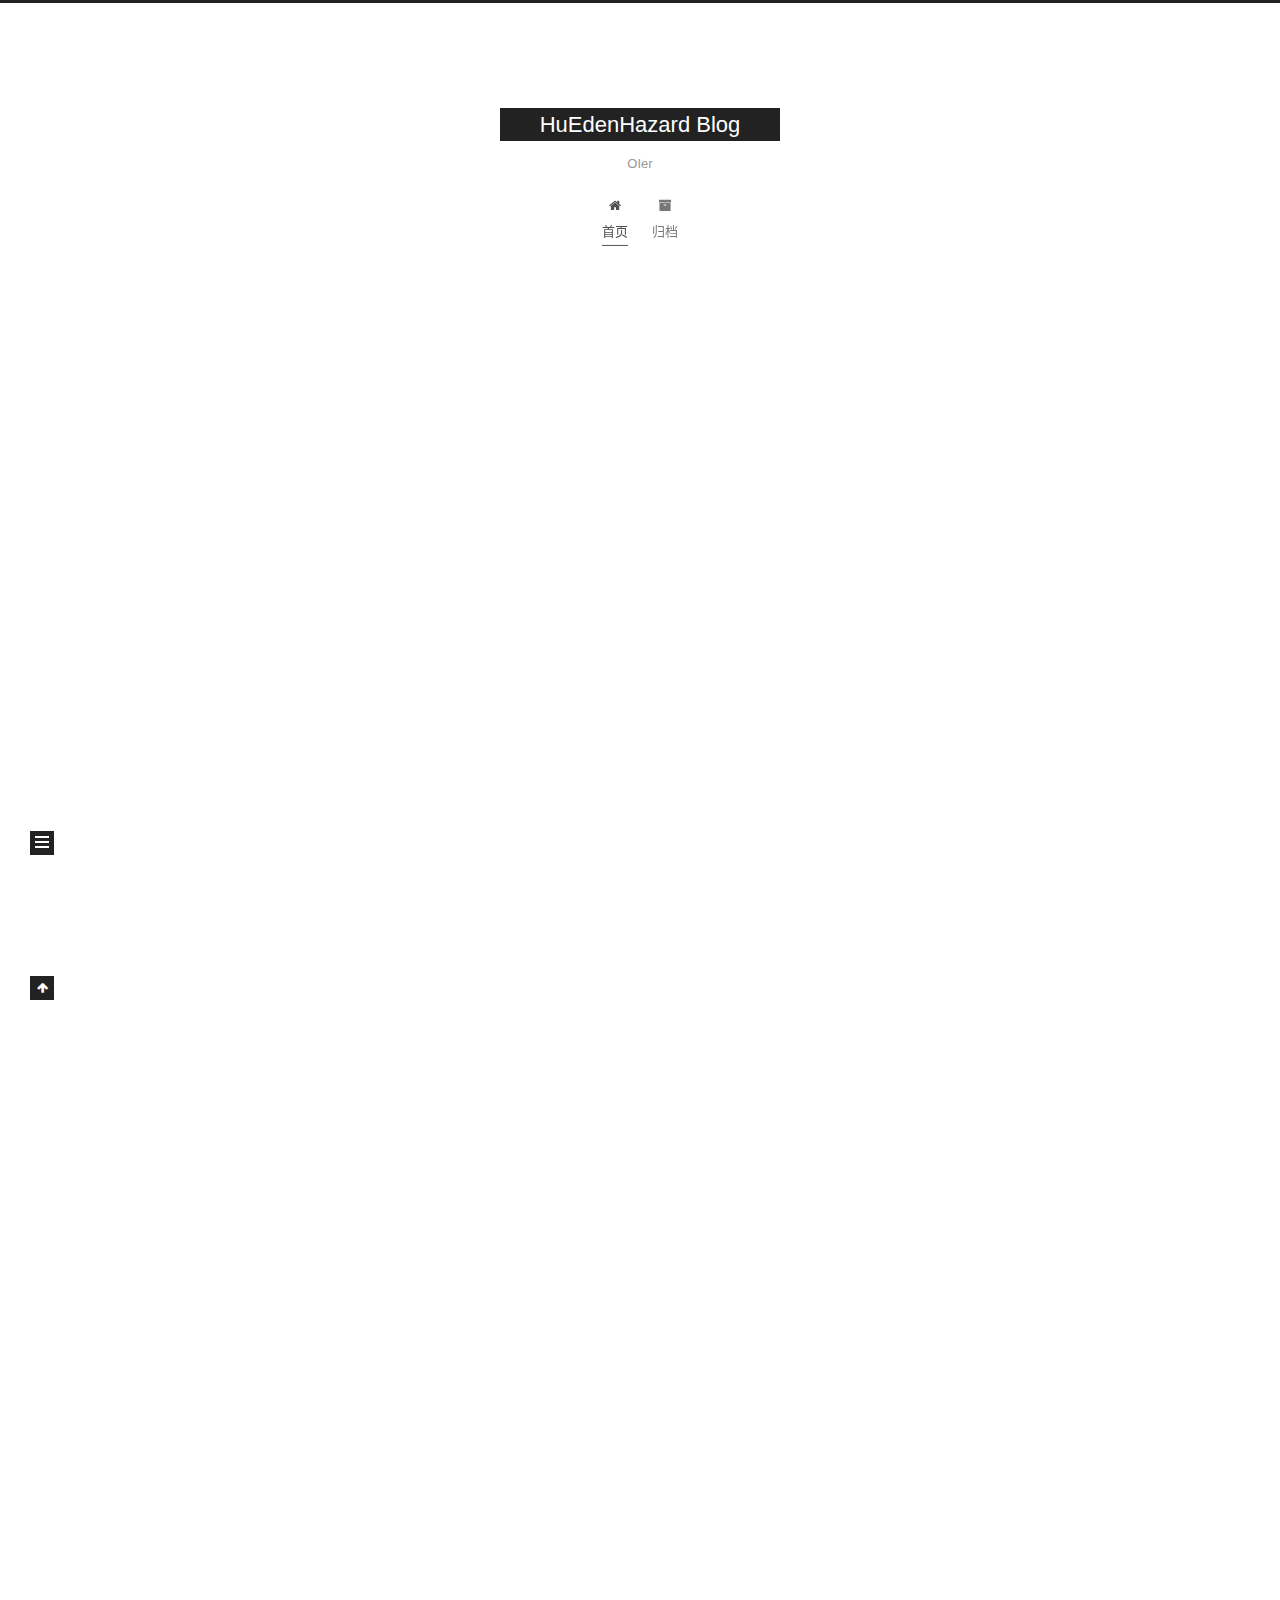
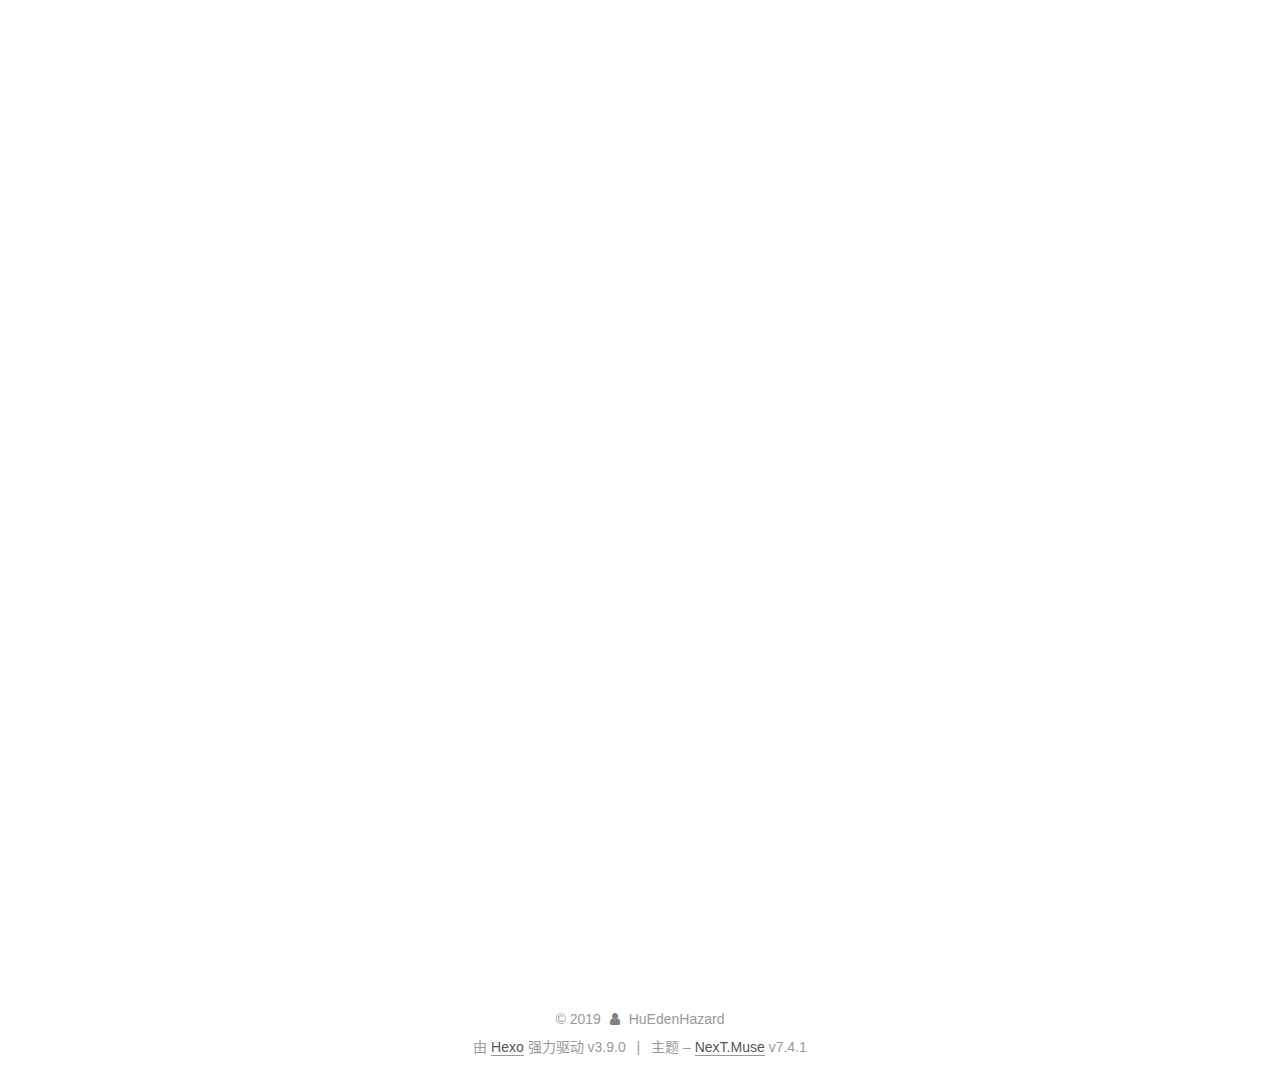
==== commit 1fc2185a: "Site updated: 2019-10-03 22:05:06" ====
--- a/index.html
+++ b/index.html
@@ -127,7 +127,7 @@
         <span class="logo-line-after"><i></i></span>
       </a>
     </div>
-        <p class="site-subtitle">juruo</p>
+        <p class="site-subtitle">OIer</p>
       
   </div>
 
@@ -320,19 +320,15 @@
 
       
           <p>Welcome to <a href="https://hexo.io/" target="_blank" rel="noopener">Hexo</a>! This is your very first post. Check <a href="https://hexo.io/docs/" target="_blank" rel="noopener">documentation</a> for more info. If you get any problems when using Hexo, you can find the answer in <a href="https://hexo.io/docs/troubleshooting.html" target="_blank" rel="noopener">troubleshooting</a> or you can ask me on <a href="https://github.com/hexojs/hexo/issues" target="_blank" rel="noopener">GitHub</a>.</p>
-<h2 id="Quick-Start"><a href="#Quick-Start" class="headerlink" title="Quick Start"></a>Quick Start</h2><h3 id="Create-a-new-post"><a href="#Create-a-new-post" class="headerlink" title="Create a new post"></a>Create a new post</h3><figure class="highlight bash"><table><tr><td class="gutter"><pre><span class="line">1</span><br></pre></td><td class="code"><pre><span class="line">$ hexo new <span class="string">"My New Post"</span></span><br></pre></td></tr></table></figure>
-
-<p>More info: <a href="https://hexo.io/docs/writing.html" target="_blank" rel="noopener">Writing</a></p>
-<h3 id="Run-server"><a href="#Run-server" class="headerlink" title="Run server"></a>Run server</h3><figure class="highlight bash"><table><tr><td class="gutter"><pre><span class="line">1</span><br></pre></td><td class="code"><pre><span class="line">$ hexo server</span><br></pre></td></tr></table></figure>
-
-<p>More info: <a href="https://hexo.io/docs/server.html" target="_blank" rel="noopener">Server</a></p>
-<h3 id="Generate-static-files"><a href="#Generate-static-files" class="headerlink" title="Generate static files"></a>Generate static files</h3><figure class="highlight bash"><table><tr><td class="gutter"><pre><span class="line">1</span><br></pre></td><td class="code"><pre><span class="line">$ hexo generate</span><br></pre></td></tr></table></figure>
-
-<p>More info: <a href="https://hexo.io/docs/generating.html" target="_blank" rel="noopener">Generating</a></p>
-<h3 id="Deploy-to-remote-sites"><a href="#Deploy-to-remote-sites" class="headerlink" title="Deploy to remote sites"></a>Deploy to remote sites</h3><figure class="highlight bash"><table><tr><td class="gutter"><pre><span class="line">1</span><br></pre></td><td class="code"><pre><span class="line">$ hexo deploy</span><br></pre></td></tr></table></figure>
-
-<p>More info: <a href="https://hexo.io/docs/deployment.html" target="_blank" rel="noopener">Deployment</a></p>
-
+          <!--noindex-->
+          
+            <div class="post-button">
+              <a class="btn" href="/2019/10/01/hello-world/#more" rel="contents">
+                阅读全文 &raquo;
+              </a>
+            </div>
+          
+          <!--/noindex-->
         
       
     </div>
--- a/css/main.css
+++ b/css/main.css
@@ -1156,7 +1156,7 @@
 }
 .links-of-author a::before,
 .links-of-author span.exturl::before {
-  background: #4d0886;
+  background: #fffb32;
   border-radius: 50%;
   content: ' ';
   display: inline-block;
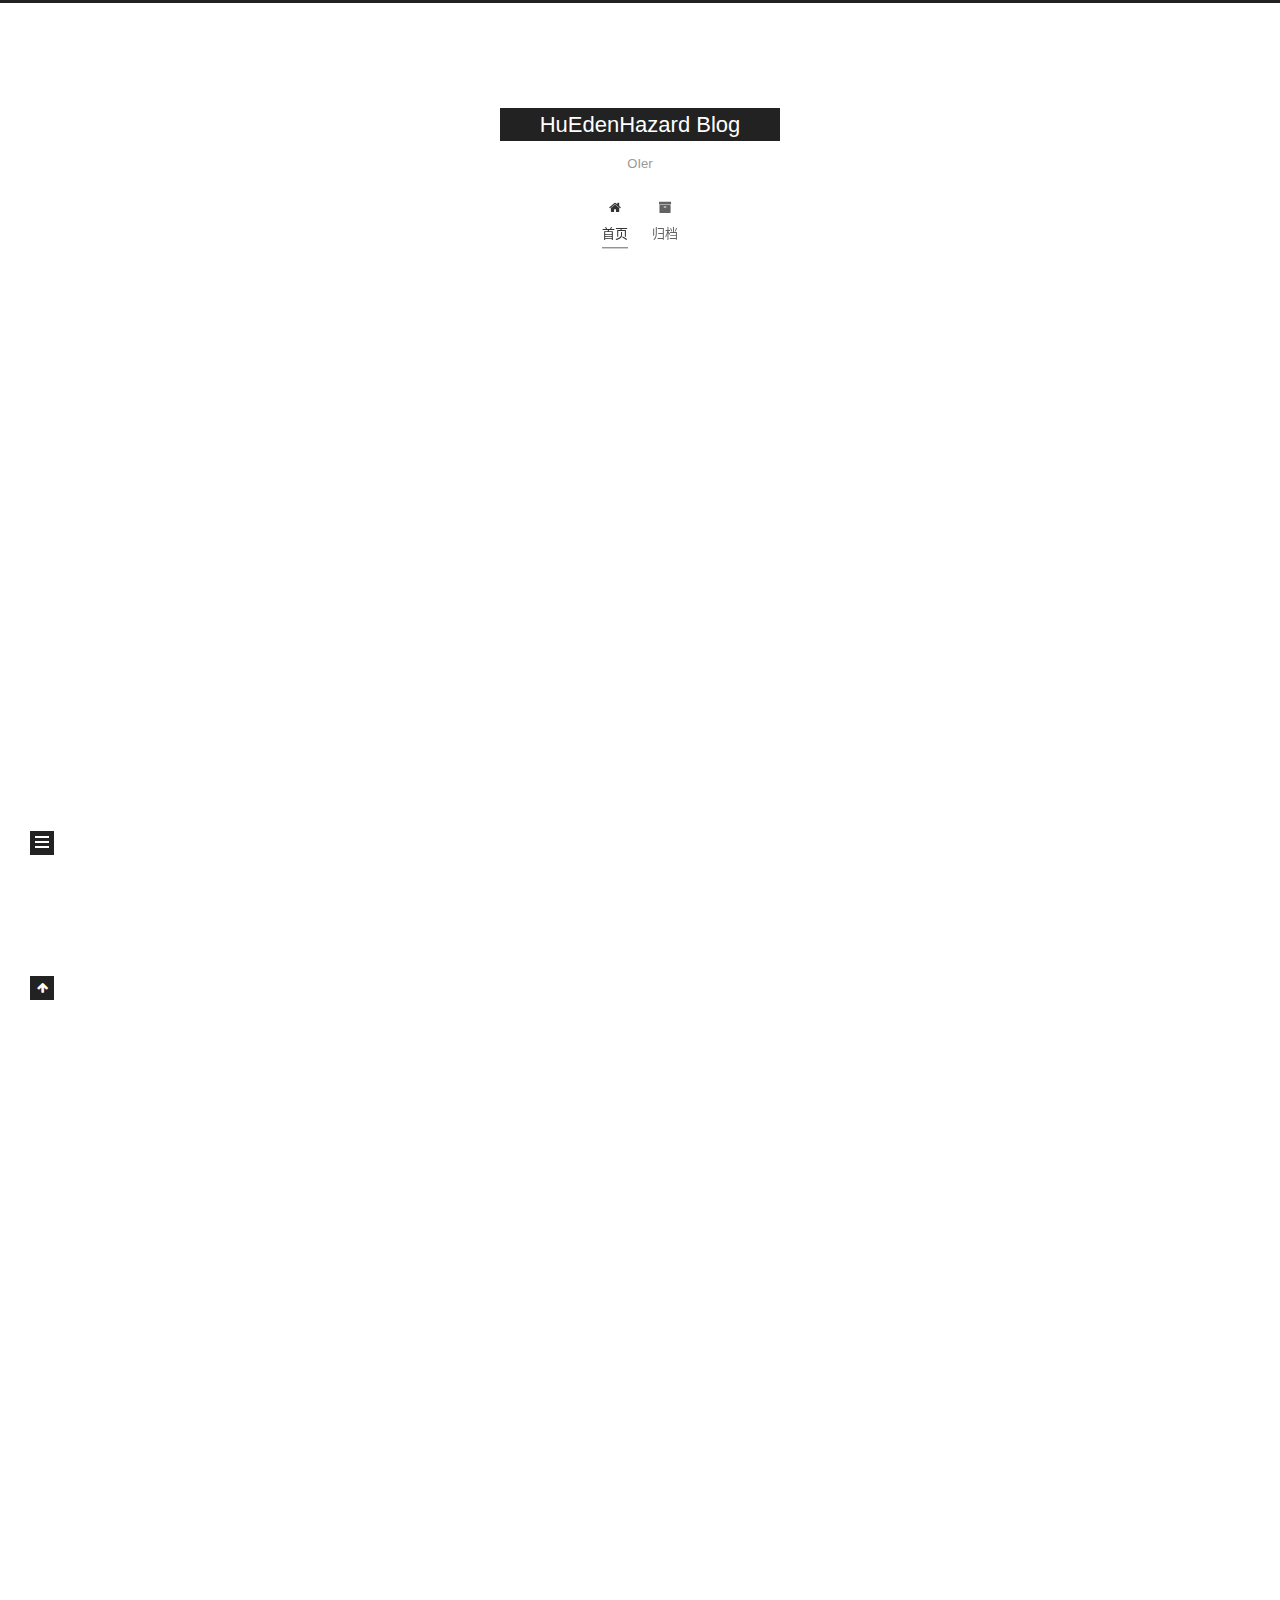
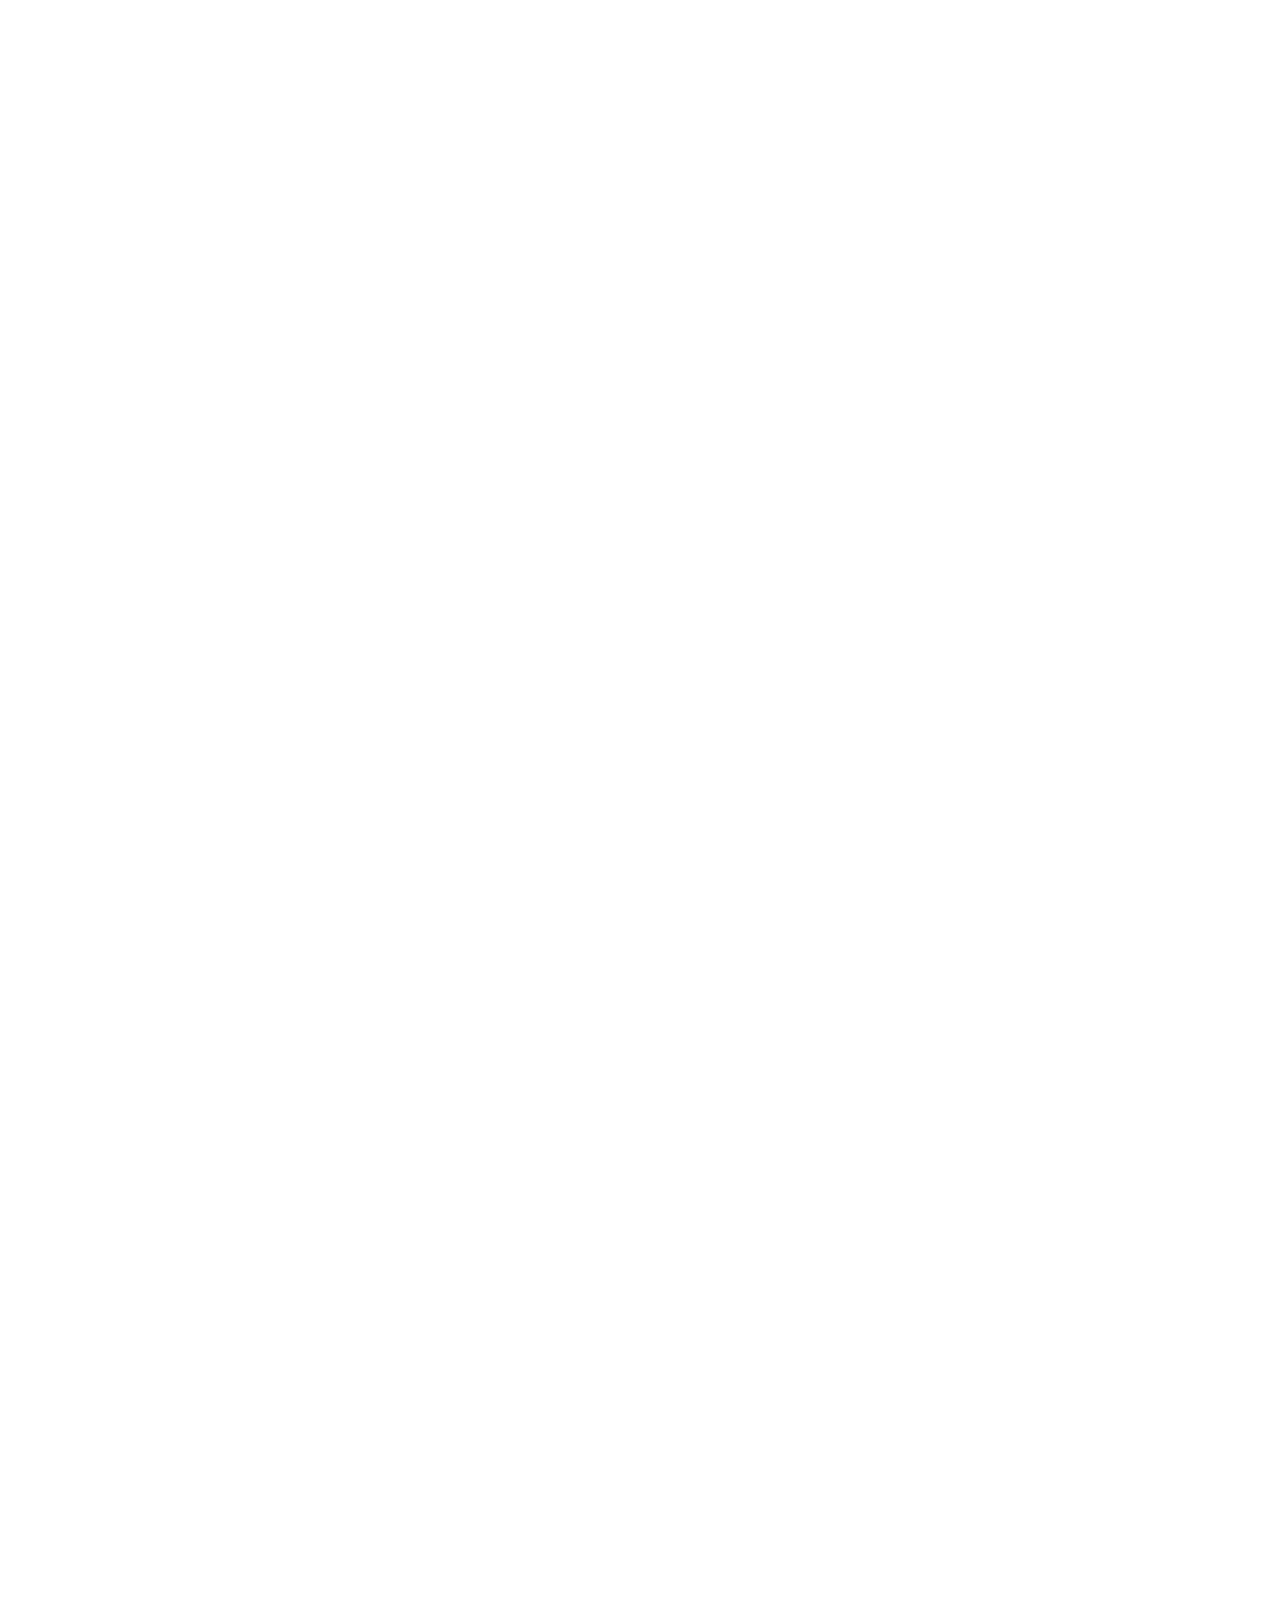
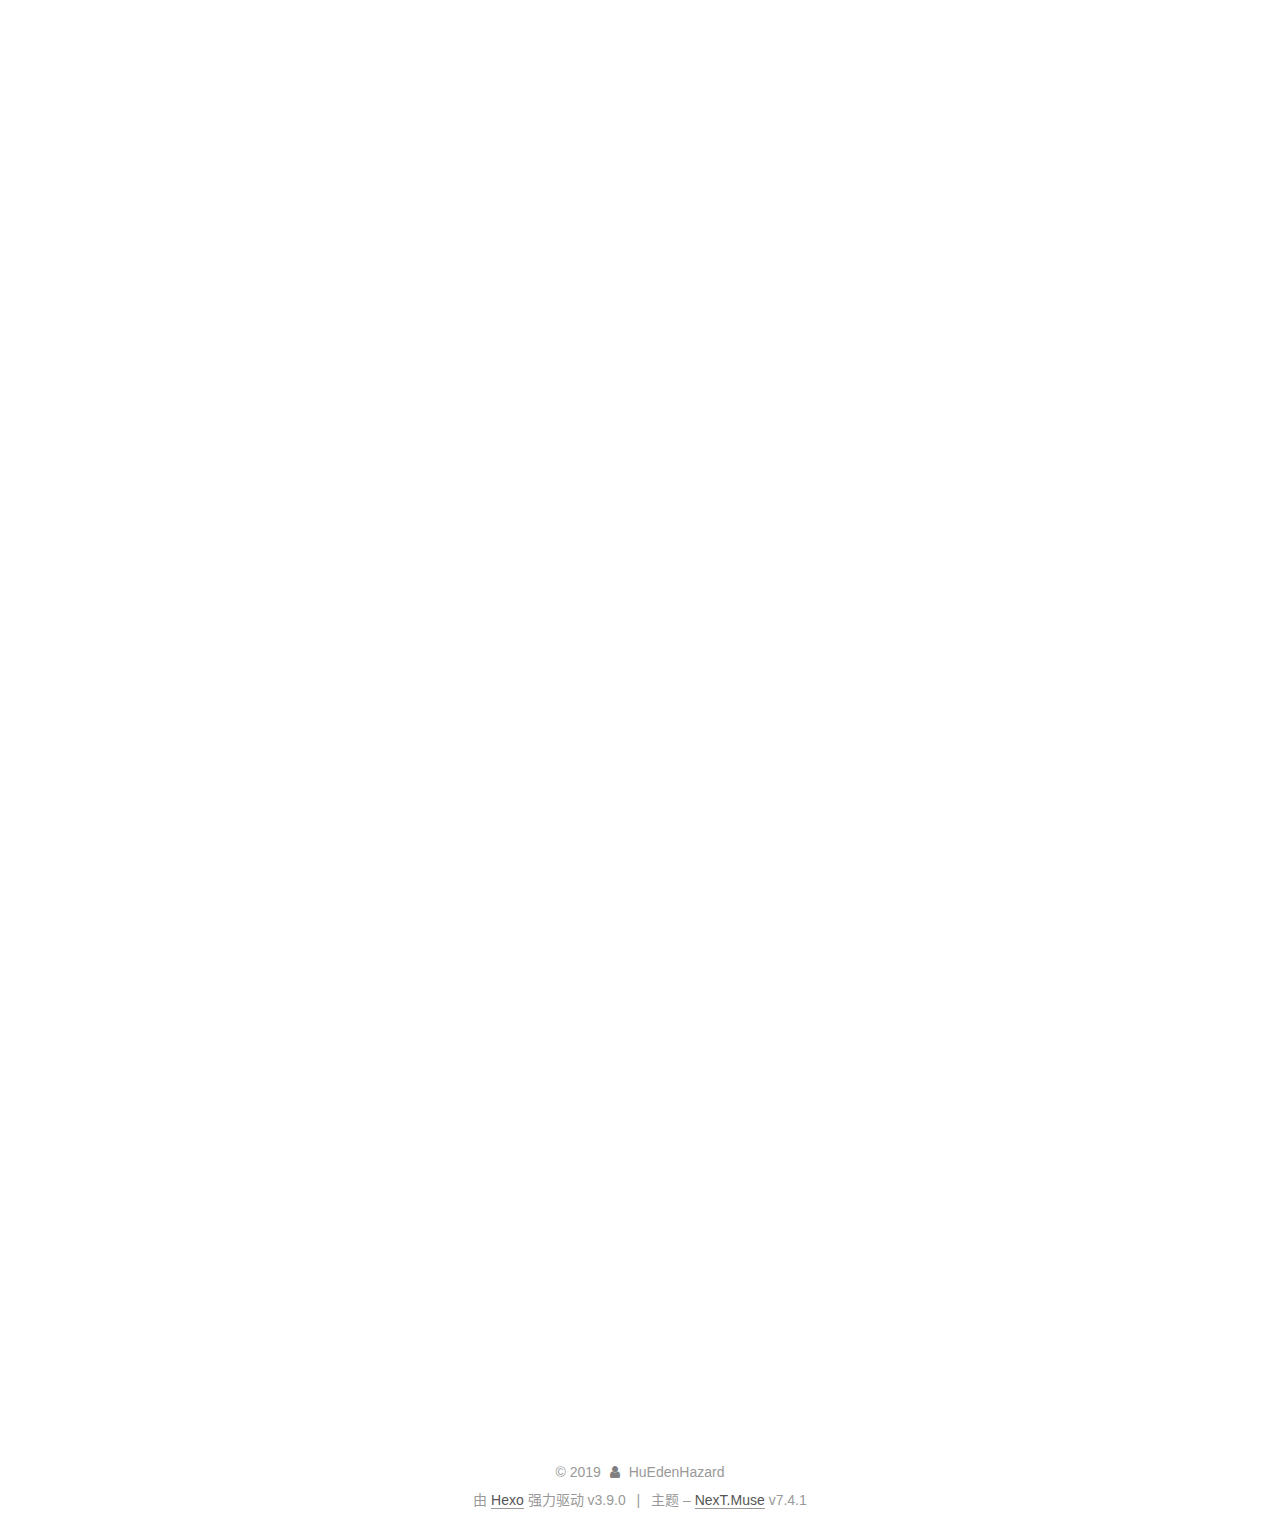
==== commit a789a016: "Site updated: 2019-10-04 14:30:50" ====
--- a/index.html
+++ b/index.html
@@ -192,7 +192,7 @@
   
   
   <div class="post-block home">
-    <link itemprop="mainEntityOfPage" href="http://yoursite.com/2019/10/01/题解 CF437C/">
+    <link itemprop="mainEntityOfPage" href="http://yoursite.com/2019/10/04/题解CF546C/">
 
     <span hidden itemprop="author" itemscope itemtype="http://schema.org/Person">
       <meta itemprop="name" content="HuEdenHazard">
@@ -206,7 +206,7 @@
       <header class="post-header">
         <h1 class="post-title" itemprop="name headline">
             
-            <a href="/2019/10/01/题解 CF437C/" class="post-title-link" itemprop="url">题解CF437C</a>
+            <a href="/2019/10/04/题解CF546C/" class="post-title-link" itemprop="url">题解CF546C</a>
           
         </h1>
 
@@ -221,6 +221,83 @@
                 
               
 
+              <time title="创建时间：2019-10-04 14:30:03" itemprop="dateCreated datePublished" datetime="2019-10-04T14:30:03+08:00">2019-10-04</time>
+            </span>
+          
+
+          
+
+        </div>
+      </header>
+
+    
+    
+    
+    <div class="post-body" itemprop="articleBody">
+
+      
+          <h1 id="思路"><a href="#思路" class="headerlink" title="思路"></a>思路</h1><p>这是一道水题，可以用队列+模拟来写，注意不要拿完队列中的元素即可。</p><h2 id="Code"><a href="#Code" class="headerlink" title="Code"></a>Code</h2><figure class="highlight c++"><table><tr><td class="gutter"><pre><span class="line">1</span><br><span class="line">2</span><br><span class="line">3</span><br><span class="line">4</span><br><span class="line">5</span><br><span class="line">6</span><br><span class="line">7</span><br><span class="line">8</span><br><span class="line">9</span><br><span class="line">10</span><br><span class="line">11</span><br><span class="line">12</span><br><span class="line">13</span><br><span class="line">14</span><br><span class="line">15</span><br><span class="line">16</span><br><span class="line">17</span><br><span class="line">18</span><br><span class="line">19</span><br><span class="line">20</span><br><span class="line">21</span><br><span class="line">22</span><br><span class="line">23</span><br><span class="line">24</span><br><span class="line">25</span><br><span class="line">26</span><br><span class="line">27</span><br><span class="line">28</span><br><span class="line">29</span><br><span class="line">30</span><br><span class="line">31</span><br><span class="line">32</span><br><span class="line">33</span><br><span class="line">34</span><br><span class="line">35</span><br><span class="line">36</span><br><span class="line">37</span><br><span class="line">38</span><br><span class="line">39</span><br><span class="line">40</span><br><span class="line">41</span><br><span class="line">42</span><br><span class="line">43</span><br><span class="line">44</span><br><span class="line">45</span><br><span class="line">46</span><br><span class="line">47</span><br><span class="line">48</span><br><span class="line">49</span><br><span class="line">50</span><br><span class="line">51</span><br><span class="line">52</span><br><span class="line">53</span><br><span class="line">54</span><br><span class="line">55</span><br><span class="line">56</span><br><span class="line">57</span><br><span class="line">58</span><br><span class="line">59</span><br><span class="line">60</span><br></pre></td><td class="code"><pre><span class="line"><span class="meta">#<span class="meta-keyword">include</span><span class="meta-string">&lt;iostream&gt;</span></span></span><br><span class="line"><span class="meta">#<span class="meta-keyword">include</span><span class="meta-string">&lt;cstdio&gt;</span></span></span><br><span class="line"><span class="meta">#<span class="meta-keyword">include</span><span class="meta-string">&lt;queue&gt;</span></span></span><br><span class="line"><span class="keyword">using</span> <span class="keyword">namespace</span> <span class="built_in">std</span>;</span><br><span class="line"><span class="keyword">const</span> <span class="keyword">int</span> maxn=<span class="number">1000000</span>+<span class="number">5</span>;</span><br><span class="line"><span class="function"><span class="keyword">int</span> <span class="title">main</span><span class="params">()</span></span></span><br><span class="line"><span class="function"></span>&#123;</span><br><span class="line">    <span class="keyword">int</span> n;</span><br><span class="line">    <span class="built_in">cin</span>&gt;&gt;n;</span><br><span class="line">    <span class="built_in">queue</span>&lt;<span class="keyword">int</span>&gt;a;<span class="comment">//队列 </span></span><br><span class="line">    <span class="built_in">queue</span>&lt;<span class="keyword">int</span>&gt;b;</span><br><span class="line">    <span class="keyword">int</span> x,y;</span><br><span class="line">    <span class="built_in">cin</span>&gt;&gt;x;</span><br><span class="line">    <span class="keyword">for</span>(<span class="keyword">int</span> i=<span class="number">0</span>;i&lt;x;i++)</span><br><span class="line">        &#123;</span><br><span class="line">            <span class="keyword">int</span> x;</span><br><span class="line">            <span class="built_in">cin</span>&gt;&gt;x;</span><br><span class="line">            a.push(x);</span><br><span class="line">        &#125;</span><br><span class="line">    <span class="built_in">cin</span>&gt;&gt;y;</span><br><span class="line">    <span class="keyword">for</span>(<span class="keyword">int</span> i=<span class="number">0</span>;i&lt;y;i++)</span><br><span class="line">        &#123;</span><br><span class="line">            <span class="keyword">int</span> y;</span><br><span class="line">            <span class="built_in">cin</span>&gt;&gt;y;</span><br><span class="line">            b.push(y);</span><br><span class="line">        &#125;</span><br><span class="line">    <span class="keyword">int</span> sum=<span class="number">0</span>;<span class="comment">//记录步数 </span></span><br><span class="line">    <span class="keyword">bool</span> flag=<span class="number">0</span>;<span class="comment">//判断输赢以及游戏是否结束 </span></span><br><span class="line">        <span class="keyword">while</span>(sum&lt;=maxn)</span><br><span class="line">        &#123;</span><br><span class="line">            <span class="keyword">int</span> u=a.front();a.pop();</span><br><span class="line">            <span class="keyword">int</span> v=b.front();b.pop();</span><br><span class="line">            sum++;</span><br><span class="line">            <span class="keyword">if</span>(u&gt;v)</span><br><span class="line">            &#123;</span><br><span class="line">                a.push(v);<span class="comment">//U比V大时 </span></span><br><span class="line">                a.push(u);</span><br><span class="line">            &#125;</span><br><span class="line">            <span class="keyword">else</span></span><br><span class="line">            &#123;</span><br><span class="line">                b.push(u);<span class="comment">//U比V小时 </span></span><br><span class="line">                b.push(v);</span><br><span class="line">            &#125;</span><br><span class="line">            <span class="keyword">if</span>(a.size()==<span class="number">0</span>&amp;&amp;b.size()==<span class="number">0</span>)<span class="comment">//游戏结束 </span></span><br><span class="line">                <span class="keyword">break</span>;</span><br><span class="line">            <span class="keyword">if</span>(a.size()==<span class="number">0</span>)</span><br><span class="line">            &#123;</span><br><span class="line">                <span class="built_in">printf</span>(<span class="string">"%d %d\n"</span>,sum,<span class="number">2</span>);</span><br><span class="line">                flag=<span class="number">1</span>;</span><br><span class="line">            &#125;</span><br><span class="line">            <span class="keyword">if</span>(b.size()==<span class="number">0</span>)</span><br><span class="line">            &#123;</span><br><span class="line">                <span class="built_in">printf</span>(<span class="string">"%d %d\n"</span>,sum,<span class="number">1</span>);</span><br><span class="line">                flag=<span class="number">1</span>;</span><br><span class="line">            &#125;</span><br><span class="line">            <span class="keyword">if</span>(flag==<span class="number">1</span>)<span class="keyword">break</span>;</span><br><span class="line">        &#125;</span><br><span class="line">        <span class="keyword">if</span>(flag==<span class="number">0</span>)<span class="built_in">printf</span>(<span class="string">"-1\n"</span>);</span><br><span class="line">    <span class="keyword">return</span> <span class="number">0</span>;</span><br><span class="line">&#125;</span><br></pre></td></tr></table></figure>
+          <!--noindex-->
+          
+            <div class="post-button">
+              <a class="btn" href="/2019/10/04/题解CF546C/#more" rel="contents">
+                阅读全文 &raquo;
+              </a>
+            </div>
+          
+          <!--/noindex-->
+        
+      
+    </div>
+
+    
+    
+    
+      <footer class="post-footer">
+          <div class="post-eof"></div>
+        
+      </footer>
+  </div>
+  
+  
+  
+  </article>
+
+    
+        <article itemscope itemtype="http://schema.org/Article">
+  
+  
+  
+  <div class="post-block home">
+    <link itemprop="mainEntityOfPage" href="http://yoursite.com/2019/10/01/题解 CF437C/">
+
+    <span hidden itemprop="author" itemscope itemtype="http://schema.org/Person">
+      <meta itemprop="name" content="HuEdenHazard">
+      <meta itemprop="description" content="">
+      <meta itemprop="image" content="/images/avatar.gif">
+    </span>
+
+    <span hidden itemprop="publisher" itemscope itemtype="http://schema.org/Organization">
+      <meta itemprop="name" content="HuEdenHazard Blog">
+    </span>
+      <header class="post-header">
+        <h1 class="post-title" itemprop="name headline">
+            
+            <a href="/2019/10/01/题解 CF437C/" class="post-title-link" itemprop="url">题解CF437C</a>
+          
+        </h1>
+
+        <div class="post-meta">
+            <span class="post-meta-item">
+              <span class="post-meta-item-icon">
+                <i class="fa fa-calendar-o"></i>
+              </span>
+              <span class="post-meta-item-text">发表于</span>
+
+              
+                
+              
+
               <time title="创建时间：2019-10-01 18:57:49" itemprop="dateCreated datePublished" datetime="2019-10-01T18:57:49+08:00">2019-10-01</time>
             </span>
           
@@ -232,7 +309,7 @@
                   <i class="fa fa-calendar-check-o"></i>
                 </span>
                 <span class="post-meta-item-text">更新于</span>
-                <time title="修改时间：2019-10-03 10:24:52" itemprop="dateModified" datetime="2019-10-03T10:24:52+08:00">2019-10-03</time>
+                <time title="修改时间：2019-10-04 14:15:24" itemprop="dateModified" datetime="2019-10-04T14:15:24+08:00">2019-10-04</time>
               </span>
             
           
@@ -392,7 +469,7 @@
         
           <a href="/archives/">
         
-          <span class="site-state-item-count">2</span>
+          <span class="site-state-item-count">3</span>
           <span class="site-state-item-name">日志</span>
         </a>
       </div>
--- a/css/main.css
+++ b/css/main.css
@@ -1156,7 +1156,7 @@
 }
 .links-of-author a::before,
 .links-of-author span.exturl::before {
-  background: #fffb32;
+  background: #ff2fc7;
   border-radius: 50%;
   content: ' ';
   display: inline-block;
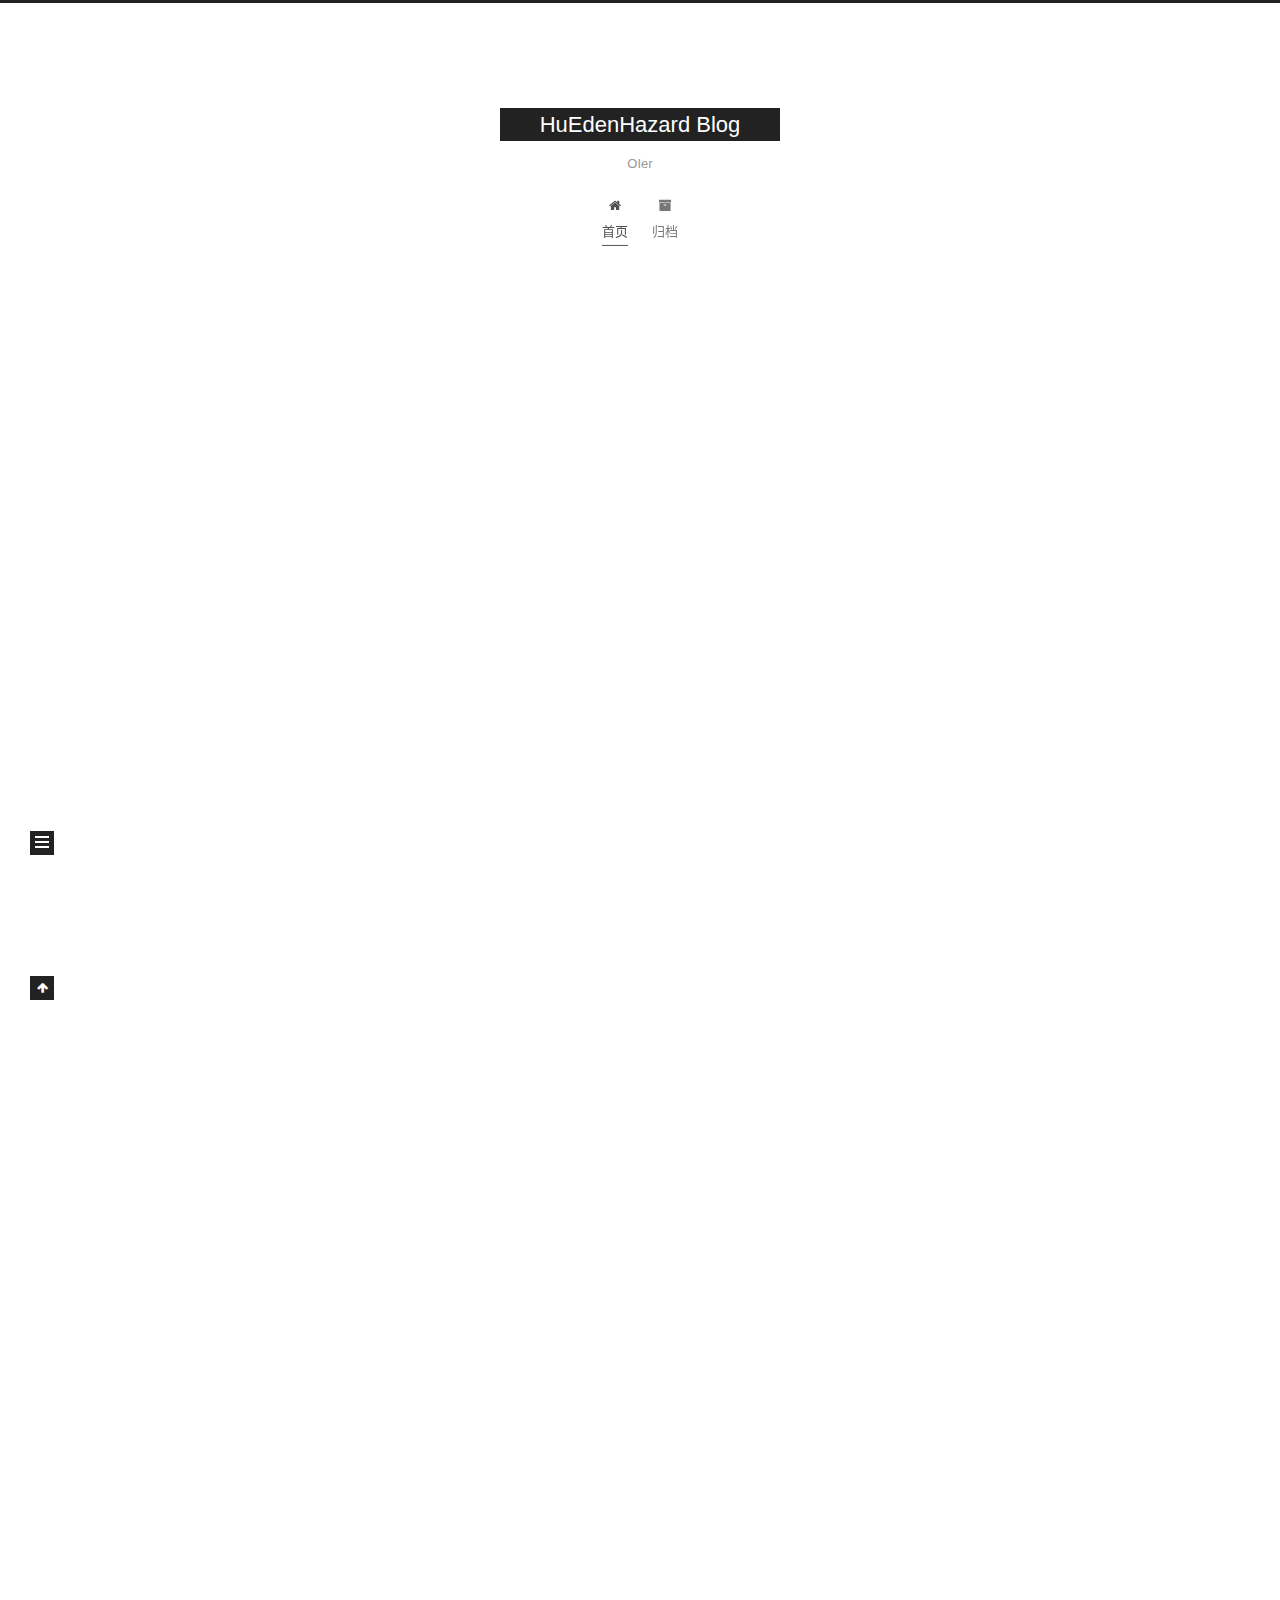
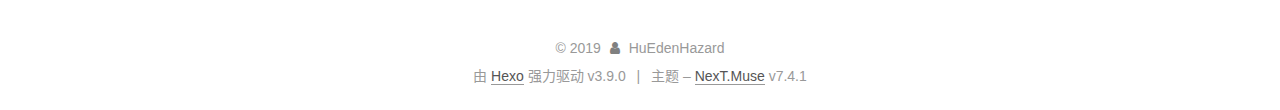
==== commit f0b5558c: "Site updated: 2019-10-04 14:45:26" ====
--- a/index.html
+++ b/index.html
@@ -221,7 +221,24 @@
                 
               
 
-              <time title="创建时间：2019-10-04 14:30:03" itemprop="dateCreated datePublished" datetime="2019-10-04T14:30:03+08:00">2019-10-04</time>
+              <time title="创建时间：2019-10-04 14:30:03 / 修改时间：14:45:02" itemprop="dateCreated datePublished" datetime="2019-10-04T14:30:03+08:00">2019-10-04</time>
+            </span>
+          
+            
+
+            
+          
+            <span class="post-meta-item">
+              <span class="post-meta-item-icon">
+                <i class="fa fa-folder-o"></i>
+              </span>
+              <span class="post-meta-item-text">分类于</span>
+              
+                <span itemprop="about" itemscope itemtype="http://schema.org/Thing"><a href="/categories/codeforces/" itemprop="url" rel="index"><span itemprop="name">codeforces</span></a></span>
+
+                
+                
+              
             </span>
           
 
@@ -236,7 +253,7 @@
     <div class="post-body" itemprop="articleBody">
 
       
-          <h1 id="思路"><a href="#思路" class="headerlink" title="思路"></a>思路</h1><p>这是一道水题，可以用队列+模拟来写，注意不要拿完队列中的元素即可。</p><h2 id="Code"><a href="#Code" class="headerlink" title="Code"></a>Code</h2><figure class="highlight c++"><table><tr><td class="gutter"><pre><span class="line">1</span><br><span class="line">2</span><br><span class="line">3</span><br><span class="line">4</span><br><span class="line">5</span><br><span class="line">6</span><br><span class="line">7</span><br><span class="line">8</span><br><span class="line">9</span><br><span class="line">10</span><br><span class="line">11</span><br><span class="line">12</span><br><span class="line">13</span><br><span class="line">14</span><br><span class="line">15</span><br><span class="line">16</span><br><span class="line">17</span><br><span class="line">18</span><br><span class="line">19</span><br><span class="line">20</span><br><span class="line">21</span><br><span class="line">22</span><br><span class="line">23</span><br><span class="line">24</span><br><span class="line">25</span><br><span class="line">26</span><br><span class="line">27</span><br><span class="line">28</span><br><span class="line">29</span><br><span class="line">30</span><br><span class="line">31</span><br><span class="line">32</span><br><span class="line">33</span><br><span class="line">34</span><br><span class="line">35</span><br><span class="line">36</span><br><span class="line">37</span><br><span class="line">38</span><br><span class="line">39</span><br><span class="line">40</span><br><span class="line">41</span><br><span class="line">42</span><br><span class="line">43</span><br><span class="line">44</span><br><span class="line">45</span><br><span class="line">46</span><br><span class="line">47</span><br><span class="line">48</span><br><span class="line">49</span><br><span class="line">50</span><br><span class="line">51</span><br><span class="line">52</span><br><span class="line">53</span><br><span class="line">54</span><br><span class="line">55</span><br><span class="line">56</span><br><span class="line">57</span><br><span class="line">58</span><br><span class="line">59</span><br><span class="line">60</span><br></pre></td><td class="code"><pre><span class="line"><span class="meta">#<span class="meta-keyword">include</span><span class="meta-string">&lt;iostream&gt;</span></span></span><br><span class="line"><span class="meta">#<span class="meta-keyword">include</span><span class="meta-string">&lt;cstdio&gt;</span></span></span><br><span class="line"><span class="meta">#<span class="meta-keyword">include</span><span class="meta-string">&lt;queue&gt;</span></span></span><br><span class="line"><span class="keyword">using</span> <span class="keyword">namespace</span> <span class="built_in">std</span>;</span><br><span class="line"><span class="keyword">const</span> <span class="keyword">int</span> maxn=<span class="number">1000000</span>+<span class="number">5</span>;</span><br><span class="line"><span class="function"><span class="keyword">int</span> <span class="title">main</span><span class="params">()</span></span></span><br><span class="line"><span class="function"></span>&#123;</span><br><span class="line">    <span class="keyword">int</span> n;</span><br><span class="line">    <span class="built_in">cin</span>&gt;&gt;n;</span><br><span class="line">    <span class="built_in">queue</span>&lt;<span class="keyword">int</span>&gt;a;<span class="comment">//队列 </span></span><br><span class="line">    <span class="built_in">queue</span>&lt;<span class="keyword">int</span>&gt;b;</span><br><span class="line">    <span class="keyword">int</span> x,y;</span><br><span class="line">    <span class="built_in">cin</span>&gt;&gt;x;</span><br><span class="line">    <span class="keyword">for</span>(<span class="keyword">int</span> i=<span class="number">0</span>;i&lt;x;i++)</span><br><span class="line">        &#123;</span><br><span class="line">            <span class="keyword">int</span> x;</span><br><span class="line">            <span class="built_in">cin</span>&gt;&gt;x;</span><br><span class="line">            a.push(x);</span><br><span class="line">        &#125;</span><br><span class="line">    <span class="built_in">cin</span>&gt;&gt;y;</span><br><span class="line">    <span class="keyword">for</span>(<span class="keyword">int</span> i=<span class="number">0</span>;i&lt;y;i++)</span><br><span class="line">        &#123;</span><br><span class="line">            <span class="keyword">int</span> y;</span><br><span class="line">            <span class="built_in">cin</span>&gt;&gt;y;</span><br><span class="line">            b.push(y);</span><br><span class="line">        &#125;</span><br><span class="line">    <span class="keyword">int</span> sum=<span class="number">0</span>;<span class="comment">//记录步数 </span></span><br><span class="line">    <span class="keyword">bool</span> flag=<span class="number">0</span>;<span class="comment">//判断输赢以及游戏是否结束 </span></span><br><span class="line">        <span class="keyword">while</span>(sum&lt;=maxn)</span><br><span class="line">        &#123;</span><br><span class="line">            <span class="keyword">int</span> u=a.front();a.pop();</span><br><span class="line">            <span class="keyword">int</span> v=b.front();b.pop();</span><br><span class="line">            sum++;</span><br><span class="line">            <span class="keyword">if</span>(u&gt;v)</span><br><span class="line">            &#123;</span><br><span class="line">                a.push(v);<span class="comment">//U比V大时 </span></span><br><span class="line">                a.push(u);</span><br><span class="line">            &#125;</span><br><span class="line">            <span class="keyword">else</span></span><br><span class="line">            &#123;</span><br><span class="line">                b.push(u);<span class="comment">//U比V小时 </span></span><br><span class="line">                b.push(v);</span><br><span class="line">            &#125;</span><br><span class="line">            <span class="keyword">if</span>(a.size()==<span class="number">0</span>&amp;&amp;b.size()==<span class="number">0</span>)<span class="comment">//游戏结束 </span></span><br><span class="line">                <span class="keyword">break</span>;</span><br><span class="line">            <span class="keyword">if</span>(a.size()==<span class="number">0</span>)</span><br><span class="line">            &#123;</span><br><span class="line">                <span class="built_in">printf</span>(<span class="string">"%d %d\n"</span>,sum,<span class="number">2</span>);</span><br><span class="line">                flag=<span class="number">1</span>;</span><br><span class="line">            &#125;</span><br><span class="line">            <span class="keyword">if</span>(b.size()==<span class="number">0</span>)</span><br><span class="line">            &#123;</span><br><span class="line">                <span class="built_in">printf</span>(<span class="string">"%d %d\n"</span>,sum,<span class="number">1</span>);</span><br><span class="line">                flag=<span class="number">1</span>;</span><br><span class="line">            &#125;</span><br><span class="line">            <span class="keyword">if</span>(flag==<span class="number">1</span>)<span class="keyword">break</span>;</span><br><span class="line">        &#125;</span><br><span class="line">        <span class="keyword">if</span>(flag==<span class="number">0</span>)<span class="built_in">printf</span>(<span class="string">"-1\n"</span>);</span><br><span class="line">    <span class="keyword">return</span> <span class="number">0</span>;</span><br><span class="line">&#125;</span><br></pre></td></tr></table></figure>
+          <h1 id="思路"><a href="#思路" class="headerlink" title="思路"></a>思路</h1><p>这是一道水题，可以用队列+模拟来写，注意不要拿完队列中的元素即可。</p>
           <!--noindex-->
           
             <div class="post-button">
@@ -309,9 +326,22 @@
                   <i class="fa fa-calendar-check-o"></i>
                 </span>
                 <span class="post-meta-item-text">更新于</span>
-                <time title="修改时间：2019-10-04 14:15:24" itemprop="dateModified" datetime="2019-10-04T14:15:24+08:00">2019-10-04</time>
+                <time title="修改时间：2019-10-04 14:44:32" itemprop="dateModified" datetime="2019-10-04T14:44:32+08:00">2019-10-04</time>
               </span>
             
+          
+            <span class="post-meta-item">
+              <span class="post-meta-item-icon">
+                <i class="fa fa-folder-o"></i>
+              </span>
+              <span class="post-meta-item-text">分类于</span>
+              
+                <span itemprop="about" itemscope itemtype="http://schema.org/Thing"><a href="/categories/codeforces/" itemprop="url" rel="index"><span itemprop="name">codeforces</span></a></span>
+
+                
+                
+              
+            </span>
           
 
           
@@ -326,9 +356,15 @@
 
       
           <h2 id="基本思路—-贪心"><a href="#基本思路—-贪心" class="headerlink" title="基本思路—-贪心"></a>基本思路—-贪心</h2><p>既然要求最小代价，当用一定顺序删除时代价一定最小，不难发现，每次都删去x,y中最小的，最后的总代价业一定最小！ 因此就可以写出下面的简单的代码。<del>好草率</del></p>
-<h2 id="CODE"><a href="#CODE" class="headerlink" title="CODE"></a>CODE</h2><figure class="highlight c++"><table><tr><td class="gutter"><pre><span class="line">1</span><br><span class="line">2</span><br><span class="line">3</span><br><span class="line">4</span><br><span class="line">5</span><br><span class="line">6</span><br><span class="line">7</span><br><span class="line">8</span><br><span class="line">9</span><br><span class="line">10</span><br><span class="line">11</span><br><span class="line">12</span><br><span class="line">13</span><br><span class="line">14</span><br><span class="line">15</span><br><span class="line">16</span><br><span class="line">17</span><br><span class="line">18</span><br><span class="line">19</span><br><span class="line">20</span><br><span class="line">21</span><br><span class="line">22</span><br><span class="line">23</span><br><span class="line">24</span><br><span class="line">25</span><br><span class="line">26</span><br><span class="line">27</span><br><span class="line">28</span><br><span class="line">29</span><br><span class="line">30</span><br><span class="line">31</span><br><span class="line">32</span><br><span class="line">33</span><br><span class="line">34</span><br><span class="line">35</span><br><span class="line">36</span><br><span class="line">37</span><br><span class="line">38</span><br><span class="line">39</span><br><span class="line">40</span><br><span class="line">41</span><br><span class="line">42</span><br><span class="line">43</span><br><span class="line">44</span><br><span class="line">45</span><br><span class="line">46</span><br><span class="line">47</span><br><span class="line">48</span><br><span class="line">49</span><br><span class="line">50</span><br><span class="line">51</span><br><span class="line">52</span><br><span class="line">53</span><br><span class="line">54</span><br><span class="line">55</span><br></pre></td><td class="code"><pre><span class="line"><span class="meta">#<span class="meta-keyword">include</span><span class="meta-string">&lt;iostream&gt;</span></span></span><br><span class="line"><span class="meta">#<span class="meta-keyword">include</span><span class="meta-string">&lt;math.h&gt;</span></span></span><br><span class="line"><span class="meta">#<span class="meta-keyword">include</span><span class="meta-string">&lt;stdio.h&gt;</span></span></span><br><span class="line"><span class="meta">#<span class="meta-keyword">include</span><span class="meta-string">&lt;string.h&gt;</span></span></span><br><span class="line"><span class="meta">#<span class="meta-keyword">include</span><span class="meta-string">&lt;stdlib.h&gt;</span></span></span><br><span class="line"><span class="meta">#<span class="meta-keyword">include</span><span class="meta-string">&lt;utility&gt;</span></span></span><br><span class="line"><span class="meta">#<span class="meta-keyword">include</span><span class="meta-string">&lt;map&gt;</span></span></span><br><span class="line"><span class="meta">#<span class="meta-keyword">include</span><span class="meta-string">&lt;string&gt;</span></span></span><br><span class="line"><span class="meta">#<span class="meta-keyword">include</span><span class="meta-string">&lt;queue&gt;</span></span></span><br><span class="line"><span class="meta">#<span class="meta-keyword">include</span><span class="meta-string">&lt;deque&gt;</span></span></span><br><span class="line"><span class="meta">#<span class="meta-keyword">include</span><span class="meta-string">&lt;algorithm&gt;</span></span></span><br><span class="line"><span class="meta">#<span class="meta-keyword">define</span> FT first</span></span><br><span class="line"><span class="meta">#<span class="meta-keyword">define</span> SC second</span></span><br><span class="line"><span class="meta">#<span class="meta-keyword">define</span> PB push_back</span></span><br><span class="line"><span class="meta">#<span class="meta-keyword">define</span> MP make_pair</span></span><br><span class="line"><span class="meta">#<span class="meta-keyword">define</span> REP(i, l, r) for(int i = (l); i &lt;= (r); i++)</span></span><br><span class="line"><span class="meta">#<span class="meta-keyword">define</span> PER(i, r, l) for(int i = (r); i &gt;= (l); i--)</span></span><br><span class="line"><span class="meta">#<span class="meta-keyword">define</span> FOR(i, n) for(int i = 0; i &lt; (n); i++)</span></span><br><span class="line"><span class="meta">#<span class="meta-keyword">define</span> ROF(i, n) for(int i = (n) - 1; i &gt;= 0; i--)</span></span><br><span class="line"><span class="meta">#<span class="meta-keyword">define</span> VEP(i, x) for(int i = 0; i &lt; x.size(); i++)</span></span><br><span class="line"><span class="meta">#<span class="meta-keyword">define</span> DFOR(i, x, y) for(int i = hd[x], y = e[i].to; i; i = e[i].nxt, y = e[i].to)</span></span><br><span class="line"><span class="meta">#<span class="meta-keyword">define</span> MEM(a, b) memset(a, b, sizeof(a))</span></span><br><span class="line"><span class="meta">#<span class="meta-keyword">define</span> rint read<span class="meta-string">&lt;int&gt;()</span></span></span><br><span class="line"><span class="meta">#<span class="meta-keyword">define</span> rll read<span class="meta-string">&lt;LL&gt;()</span></span></span><br><span class="line"><span class="keyword">using</span> <span class="keyword">namespace</span> <span class="built_in">std</span>;</span><br><span class="line"><span class="keyword">typedef</span> <span class="keyword">long</span> <span class="keyword">long</span> LL;</span><br><span class="line"><span class="keyword">typedef</span> <span class="keyword">long</span> <span class="keyword">double</span> LD;</span><br><span class="line"><span class="keyword">typedef</span> pair&lt;<span class="keyword">int</span>, <span class="keyword">int</span>&gt; PI;</span><br><span class="line"><span class="keyword">const</span> <span class="keyword">int</span> inf = <span class="number">0x7fffffff</span>;</span><br><span class="line"><span class="keyword">const</span> <span class="keyword">int</span> MOD = <span class="number">1e9</span>+<span class="number">7</span>;</span><br><span class="line"><span class="keyword">template</span> &lt;<span class="keyword">typename</span> tn&gt;</span><br><span class="line"><span class="function"><span class="keyword">inline</span> tn <span class="title">read</span><span class="params">()</span></span></span><br><span class="line"><span class="function"></span>&#123;</span><br><span class="line">	<span class="keyword">char</span> ch; tn f = <span class="number">1</span>;</span><br><span class="line">	<span class="keyword">while</span> (!<span class="built_in">isdigit</span>(ch = getchar())) <span class="keyword">if</span> (ch == <span class="string">'-'</span>) f = <span class="number">-1</span>;</span><br><span class="line">	tn x = ch - <span class="string">'0'</span>;</span><br><span class="line">	<span class="keyword">while</span> (<span class="built_in">isdigit</span>(ch = getchar())) x = x * <span class="number">10</span> + ch - <span class="string">'0'</span>;</span><br><span class="line">	<span class="keyword">return</span> x * f;</span><br><span class="line">&#125;</span><br><span class="line"><span class="keyword">template</span> &lt;<span class="keyword">typename</span> tn&gt; <span class="function"><span class="keyword">inline</span> <span class="keyword">void</span> <span class="title">cmax</span><span class="params">(tn &amp;a, tn b)</span></span>&#123; <span class="keyword">if</span> (a &lt; b) a = b; &#125;</span><br><span class="line"><span class="keyword">template</span> &lt;<span class="keyword">typename</span> tn&gt; <span class="function"><span class="keyword">inline</span> <span class="keyword">void</span> <span class="title">cmin</span><span class="params">(tn &amp;a, tn b)</span></span>&#123; <span class="keyword">if</span> (a &gt; b) a = b; &#125;</span><br><span class="line"><span class="comment">/************heading***********/</span> </span><br><span class="line"><span class="keyword">int</span> n,m,val[<span class="number">1025</span>]<span class="comment">/*权值*/</span>,ans,x,y; </span><br><span class="line"><span class="function"><span class="keyword">signed</span> <span class="title">main</span><span class="params">()</span></span></span><br><span class="line"><span class="function"></span>&#123;</span><br><span class="line">    n=rint,m=rint;</span><br><span class="line">    REP(i,<span class="number">1</span>,n)val[i]=rint; <span class="comment">//输入 </span></span><br><span class="line">    <span class="keyword">while</span>(m--)</span><br><span class="line">    &#123;</span><br><span class="line">        x=rint,y=rint; </span><br><span class="line">        ans+=min(val[x],val[y]); <span class="comment">//每步求最小 </span></span><br><span class="line">    &#125;</span><br><span class="line">    <span class="built_in">printf</span>(<span class="string">"%d\n"</span>,ans);</span><br><span class="line">    <span class="keyword">return</span> <span class="number">0</span>; </span><br><span class="line">&#125;</span><br></pre></td></tr></table></figure>
-
-
+          <!--noindex-->
+          
+            <div class="post-button">
+              <a class="btn" href="/2019/10/01/题解 CF437C/#more" rel="contents">
+                阅读全文 &raquo;
+              </a>
+            </div>
+          
+          <!--/noindex-->
         
       
     </div>
@@ -471,6 +507,19 @@
         
           <span class="site-state-item-count">3</span>
           <span class="site-state-item-name">日志</span>
+        </a>
+      </div>
+    
+      
+      
+      <div class="site-state-item site-state-categories">
+        
+          
+            <a href="/categories/">
+          
+        
+        <span class="site-state-item-count">1</span>
+        <span class="site-state-item-name">分类</span>
         </a>
       </div>
     
--- a/css/main.css
+++ b/css/main.css
@@ -1156,7 +1156,7 @@
 }
 .links-of-author a::before,
 .links-of-author span.exturl::before {
-  background: #ff2fc7;
+  background: #d72287;
   border-radius: 50%;
   content: ' ';
   display: inline-block;
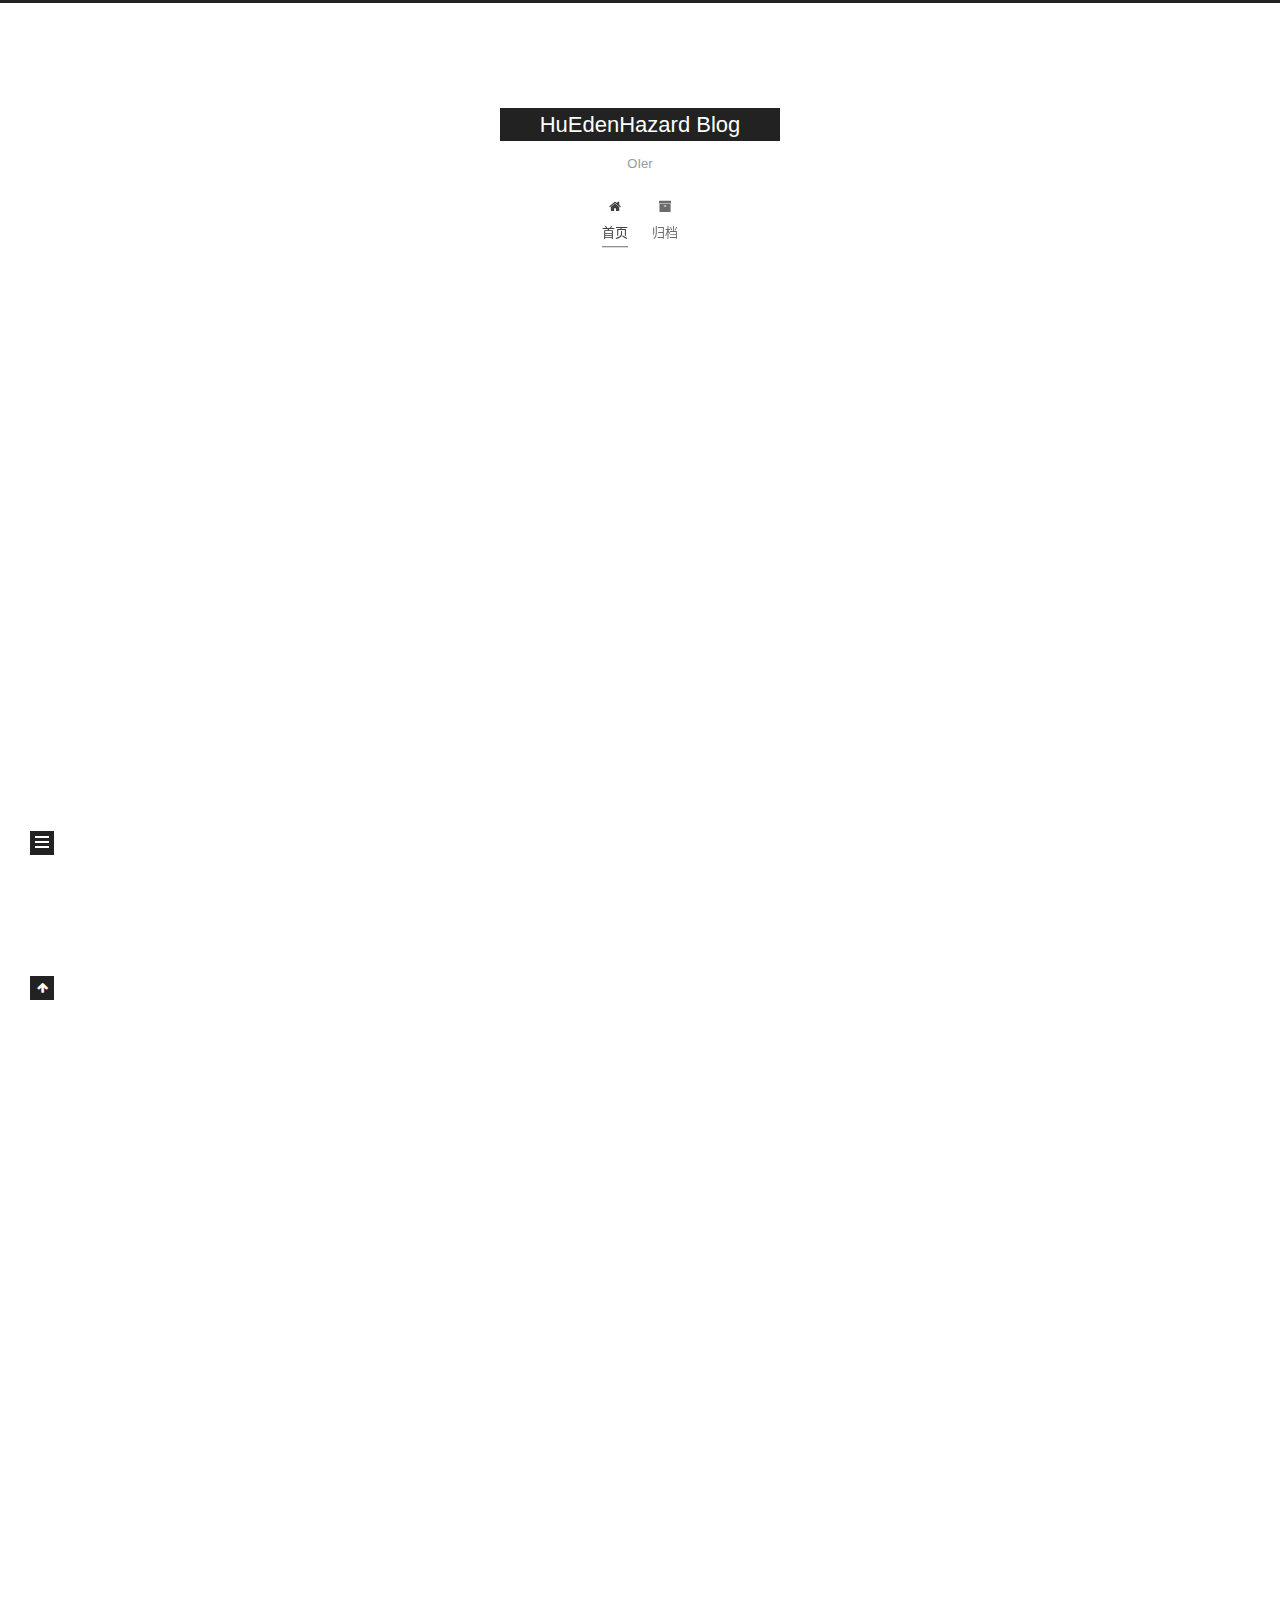
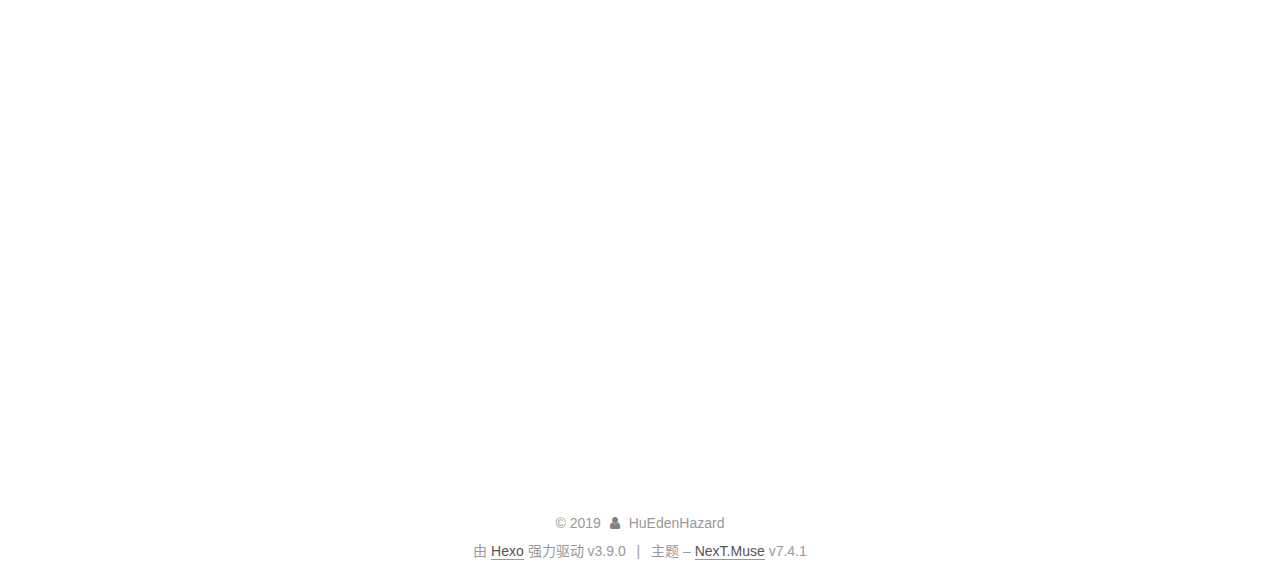
==== commit 7d071fed: "Site updated: 2019-10-05 10:29:56" ====
--- a/index.html
+++ b/index.html
@@ -192,6 +192,96 @@
   
   
   <div class="post-block home">
+    <link itemprop="mainEntityOfPage" href="http://yoursite.com/2019/10/05/ZROI 分解/">
+
+    <span hidden itemprop="author" itemscope itemtype="http://schema.org/Person">
+      <meta itemprop="name" content="HuEdenHazard">
+      <meta itemprop="description" content="">
+      <meta itemprop="image" content="/images/avatar.gif">
+    </span>
+
+    <span hidden itemprop="publisher" itemscope itemtype="http://schema.org/Organization">
+      <meta itemprop="name" content="HuEdenHazard Blog">
+    </span>
+      <header class="post-header">
+        <h1 class="post-title" itemprop="name headline">
+            
+            <a href="/2019/10/05/ZROI 分解/" class="post-title-link" itemprop="url">题解CF546C</a>
+          
+        </h1>
+
+        <div class="post-meta">
+            <span class="post-meta-item">
+              <span class="post-meta-item-icon">
+                <i class="fa fa-calendar-o"></i>
+              </span>
+              <span class="post-meta-item-text">发表于</span>
+
+              
+                
+              
+
+              <time title="创建时间：2019-10-05 10:29:14" itemprop="dateCreated datePublished" datetime="2019-10-05T10:29:14+08:00">2019-10-05</time>
+            </span>
+          
+            <span class="post-meta-item">
+              <span class="post-meta-item-icon">
+                <i class="fa fa-folder-o"></i>
+              </span>
+              <span class="post-meta-item-text">分类于</span>
+              
+                <span itemprop="about" itemscope itemtype="http://schema.org/Thing"><a href="/categories/codeforces/" itemprop="url" rel="index"><span itemprop="name">codeforces</span></a></span>
+
+                
+                
+              
+            </span>
+          
+
+          
+
+        </div>
+      </header>
+
+    
+    
+    
+    <div class="post-body" itemprop="articleBody">
+
+      
+          <h1 id="题面"><a href="#题面" class="headerlink" title="题面"></a>题面</h1><p>你有一个数字n，你想把它表达成若干个数字加一的乘积，也就是n=(x1+1)∗(x2+1)∗⋯∗(xk+1)n=(x1+1)∗(x2+1)∗⋯∗(xk+1)。</p>
+          <!--noindex-->
+          
+            <div class="post-button">
+              <a class="btn" href="/2019/10/05/ZROI 分解/#more" rel="contents">
+                阅读全文 &raquo;
+              </a>
+            </div>
+          
+          <!--/noindex-->
+        
+      
+    </div>
+
+    
+    
+    
+      <footer class="post-footer">
+          <div class="post-eof"></div>
+        
+      </footer>
+  </div>
+  
+  
+  
+  </article>
+
+    
+        <article itemscope itemtype="http://schema.org/Article">
+  
+  
+  
+  <div class="post-block home">
     <link itemprop="mainEntityOfPage" href="http://yoursite.com/2019/10/04/题解CF546C/">
 
     <span hidden itemprop="author" itemscope itemtype="http://schema.org/Person">
@@ -505,7 +595,7 @@
         
           <a href="/archives/">
         
-          <span class="site-state-item-count">3</span>
+          <span class="site-state-item-count">4</span>
           <span class="site-state-item-name">日志</span>
         </a>
       </div>
--- a/css/main.css
+++ b/css/main.css
@@ -1156,7 +1156,7 @@
 }
 .links-of-author a::before,
 .links-of-author span.exturl::before {
-  background: #d72287;
+  background: #7acb59;
   border-radius: 50%;
   content: ' ';
   display: inline-block;
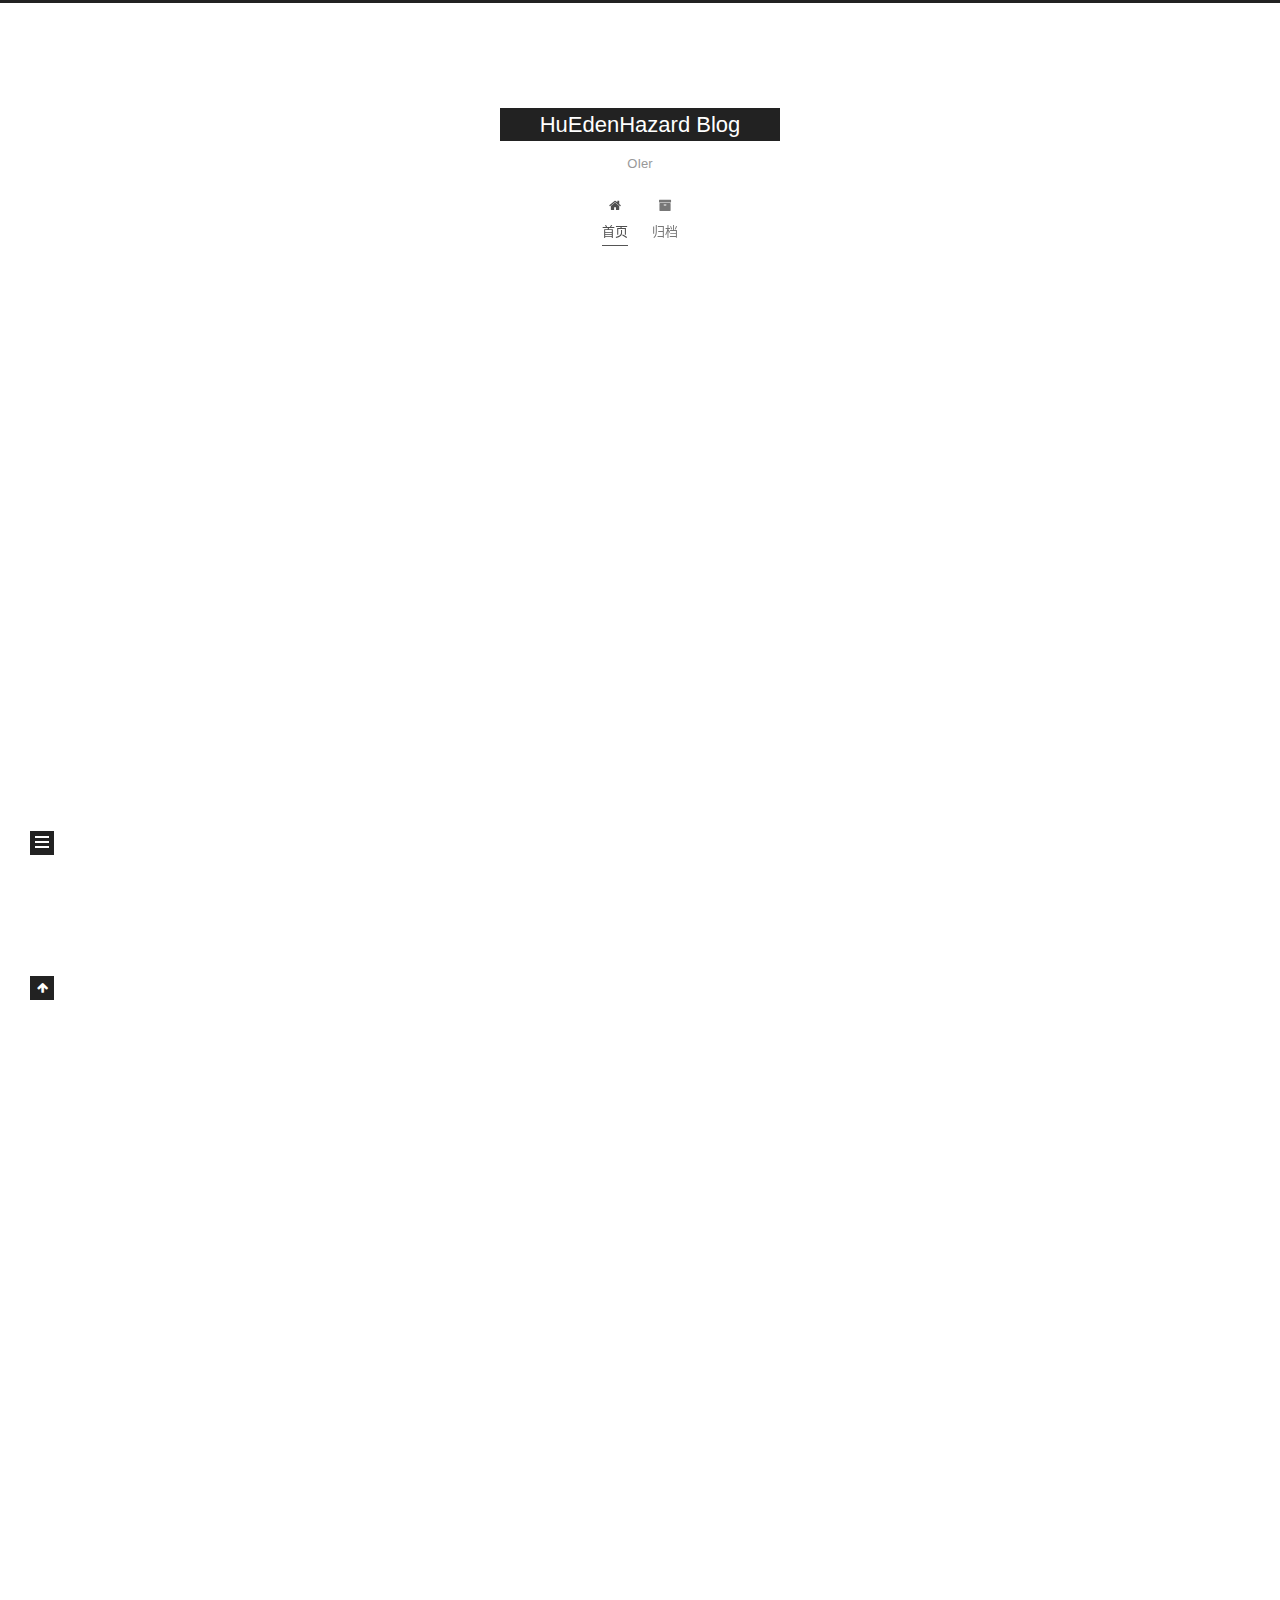
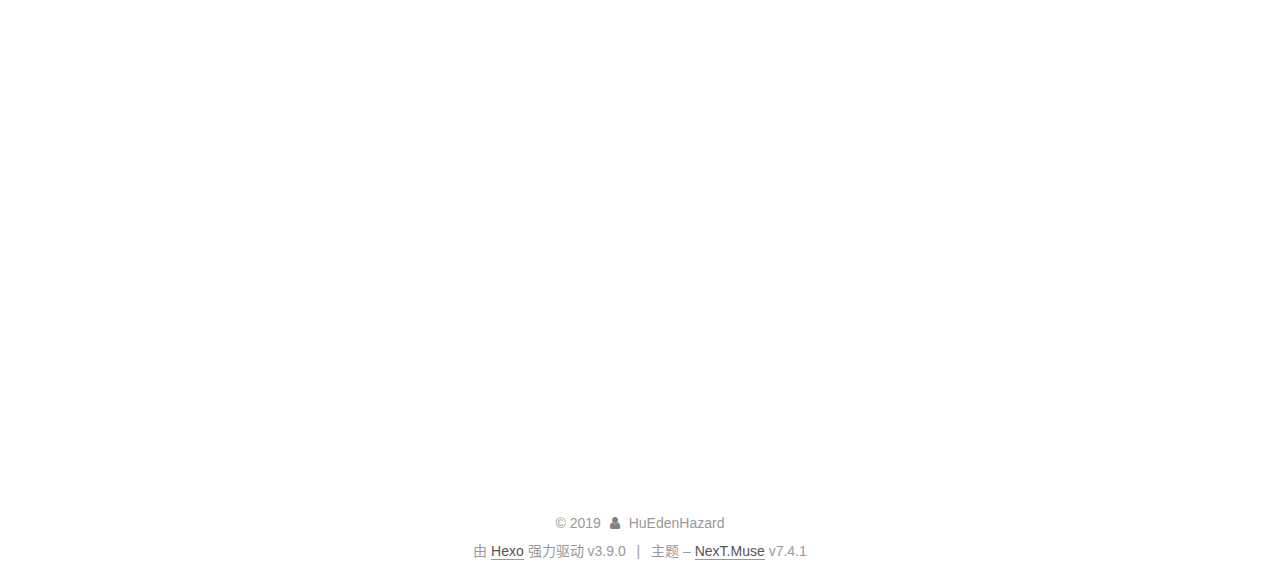
==== commit cd79c1e7: "Site updated: 2019-10-05 10:32:19" ====
--- a/index.html
+++ b/index.html
@@ -206,7 +206,7 @@
       <header class="post-header">
         <h1 class="post-title" itemprop="name headline">
             
-            <a href="/2019/10/05/ZROI 分解/" class="post-title-link" itemprop="url">题解CF546C</a>
+            <a href="/2019/10/05/ZROI 分解/" class="post-title-link" itemprop="url">题解ZROI分解</a>
           
         </h1>
 
@@ -221,8 +221,12 @@
                 
               
 
-              <time title="创建时间：2019-10-05 10:29:14" itemprop="dateCreated datePublished" datetime="2019-10-05T10:29:14+08:00">2019-10-05</time>
+              <time title="创建时间：2019-10-05 10:29:14 / 修改时间：10:31:43" itemprop="dateCreated datePublished" datetime="2019-10-05T10:29:14+08:00">2019-10-05</time>
             </span>
+          
+            
+
+            
           
             <span class="post-meta-item">
               <span class="post-meta-item-icon">
@@ -230,7 +234,7 @@
               </span>
               <span class="post-meta-item-text">分类于</span>
               
-                <span itemprop="about" itemscope itemtype="http://schema.org/Thing"><a href="/categories/codeforces/" itemprop="url" rel="index"><span itemprop="name">codeforces</span></a></span>
+                <span itemprop="about" itemscope itemtype="http://schema.org/Thing"><a href="/categories/zhengruioi/" itemprop="url" rel="index"><span itemprop="name">zhengruioi</span></a></span>
 
                 
                 
@@ -608,7 +612,7 @@
             <a href="/categories/">
           
         
-        <span class="site-state-item-count">1</span>
+        <span class="site-state-item-count">2</span>
         <span class="site-state-item-name">分类</span>
         </a>
       </div>
--- a/css/main.css
+++ b/css/main.css
@@ -1156,7 +1156,7 @@
 }
 .links-of-author a::before,
 .links-of-author span.exturl::before {
-  background: #7acb59;
+  background: #cfb101;
   border-radius: 50%;
   content: ' ';
   display: inline-block;
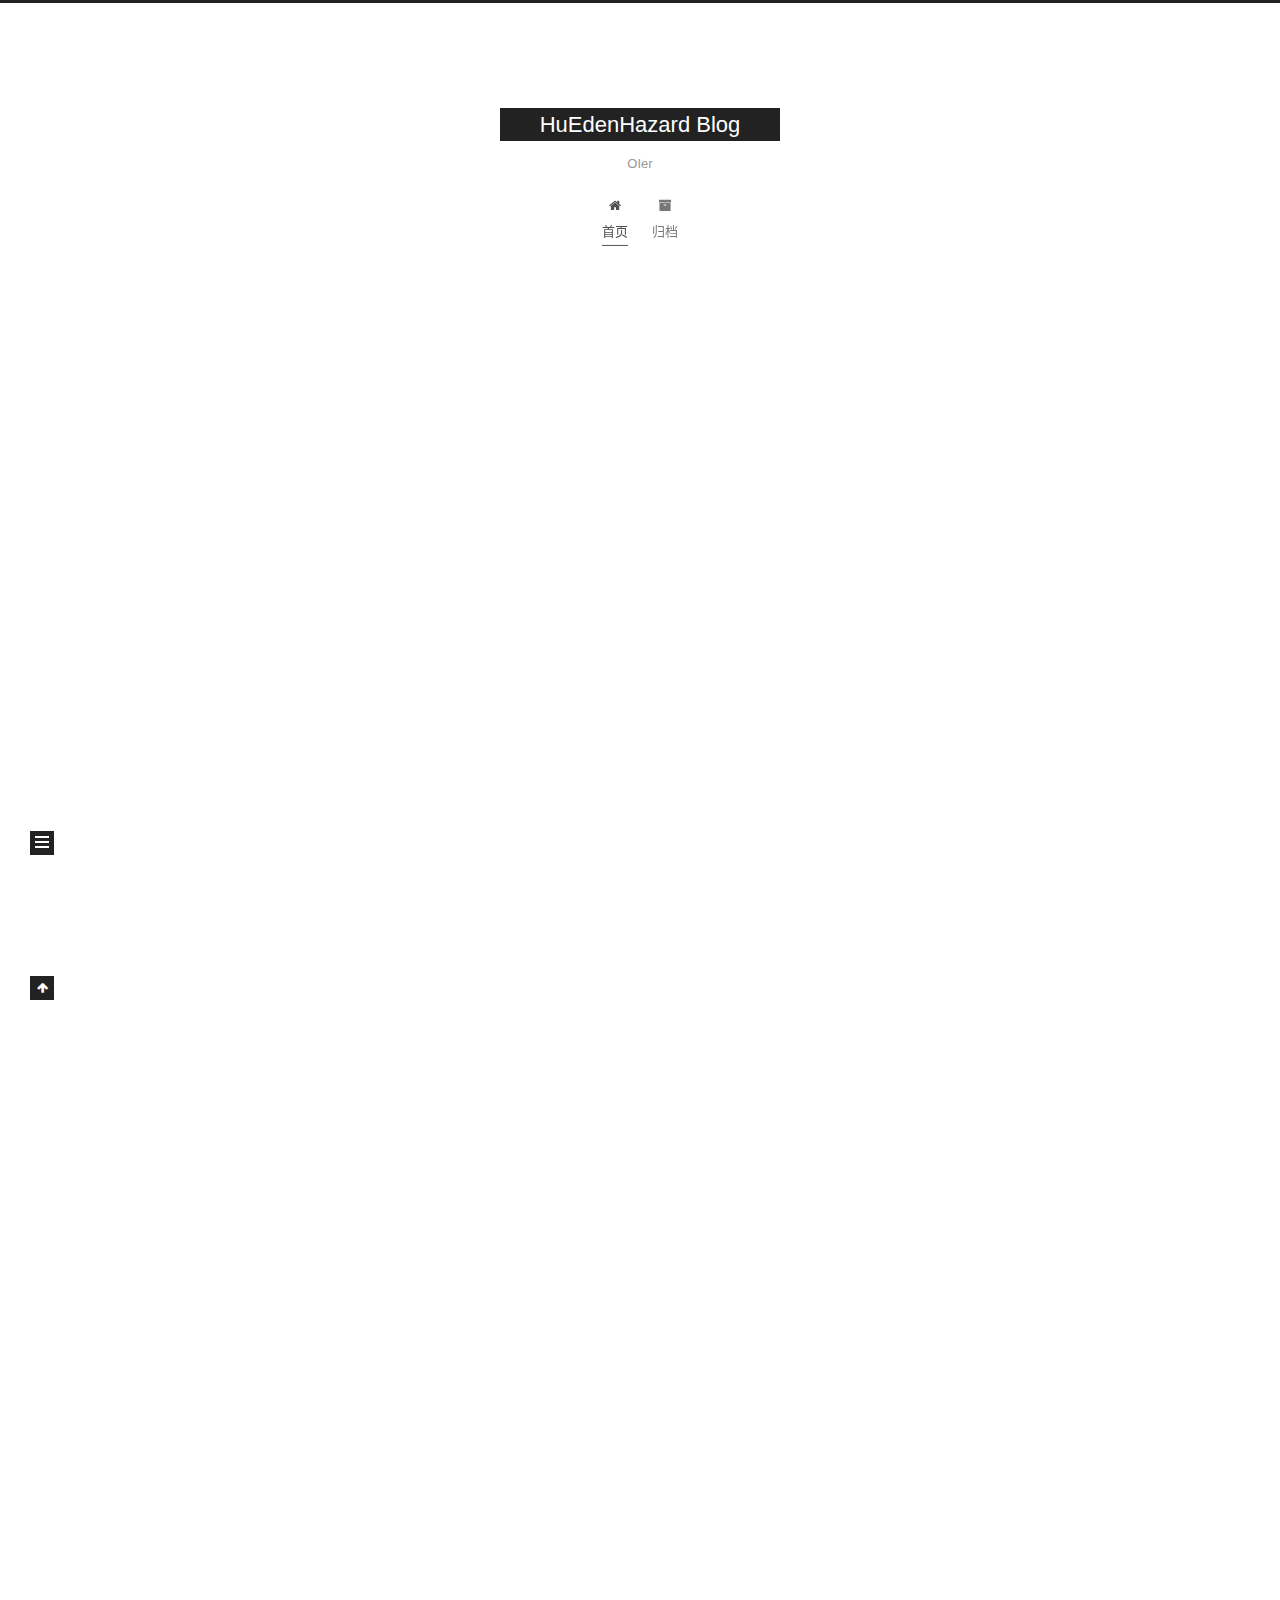
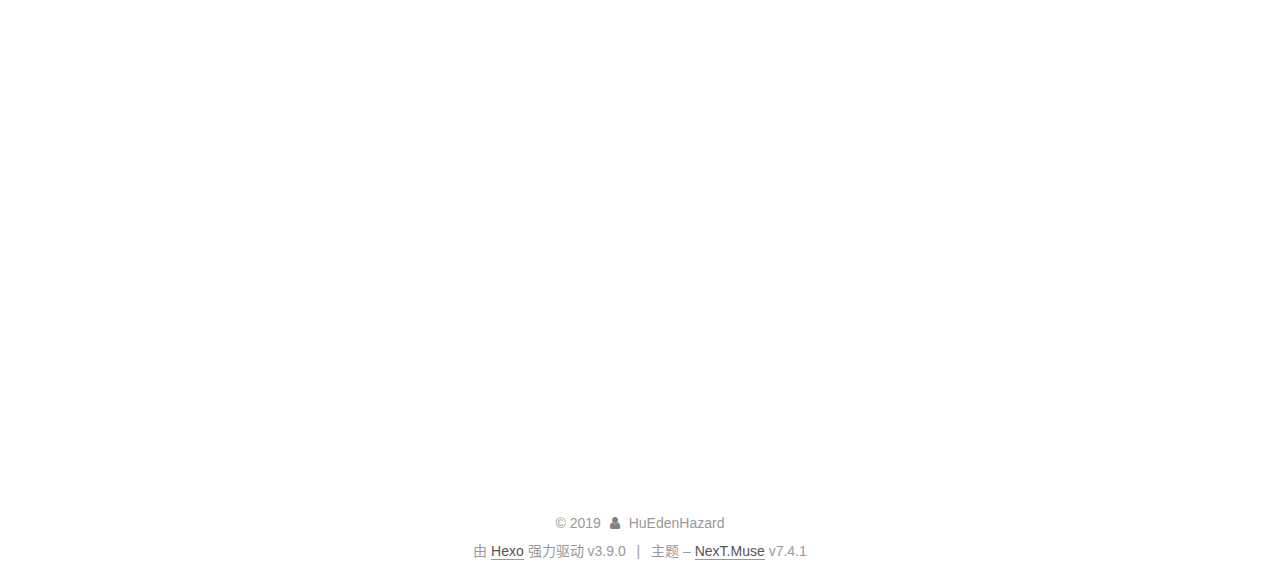
==== commit 3d059d4a: "Site updated: 2019-10-05 10:33:33" ====
--- a/index.html
+++ b/index.html
@@ -206,7 +206,7 @@
       <header class="post-header">
         <h1 class="post-title" itemprop="name headline">
             
-            <a href="/2019/10/05/ZROI 分解/" class="post-title-link" itemprop="url">题解ZROI分解</a>
+            <a href="/2019/10/05/ZROI 分解/" class="post-title-link" itemprop="url">题解 ZROI分解</a>
           
         </h1>
 
@@ -221,7 +221,7 @@
                 
               
 
-              <time title="创建时间：2019-10-05 10:29:14 / 修改时间：10:31:43" itemprop="dateCreated datePublished" datetime="2019-10-05T10:29:14+08:00">2019-10-05</time>
+              <time title="创建时间：2019-10-05 10:29:14 / 修改时间：10:33:12" itemprop="dateCreated datePublished" datetime="2019-10-05T10:29:14+08:00">2019-10-05</time>
             </span>
           
             
--- a/css/main.css
+++ b/css/main.css
@@ -1156,7 +1156,7 @@
 }
 .links-of-author a::before,
 .links-of-author span.exturl::before {
-  background: #cfb101;
+  background: #37b84d;
   border-radius: 50%;
   content: ' ';
   display: inline-block;
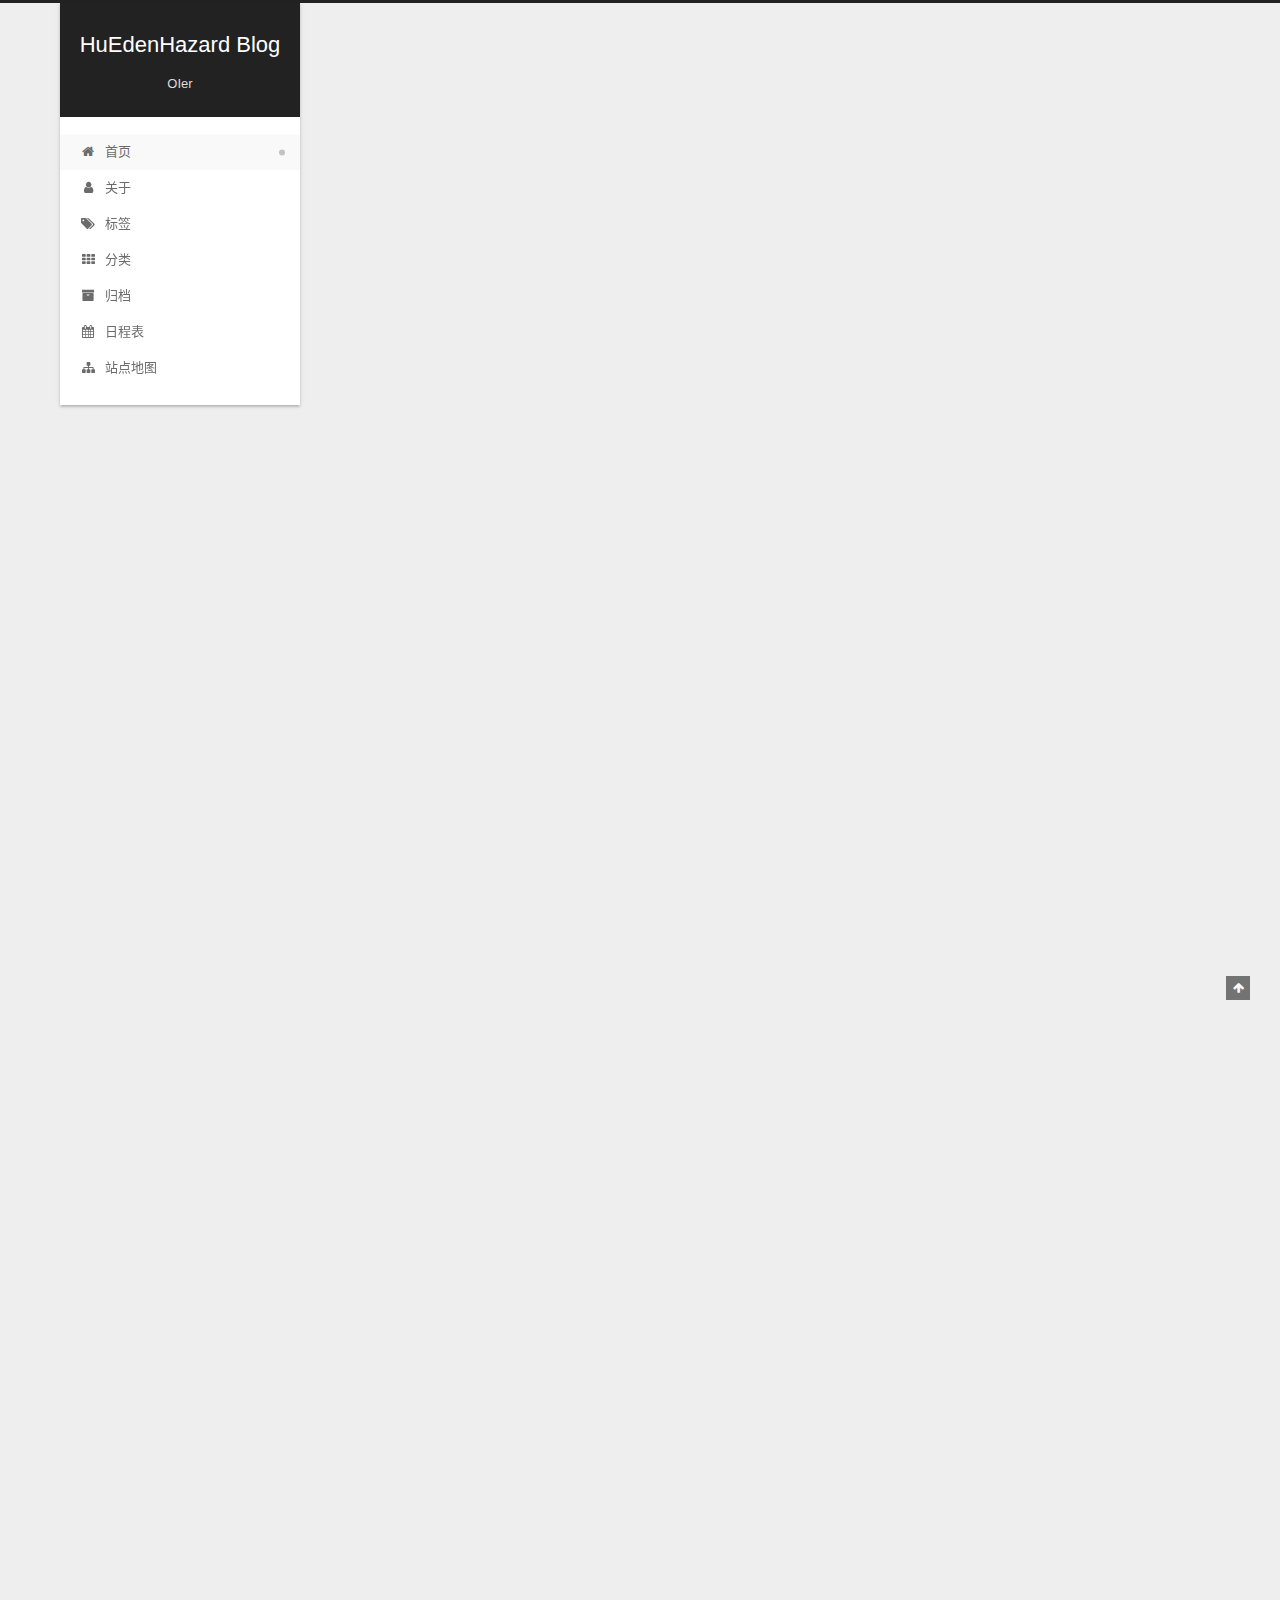
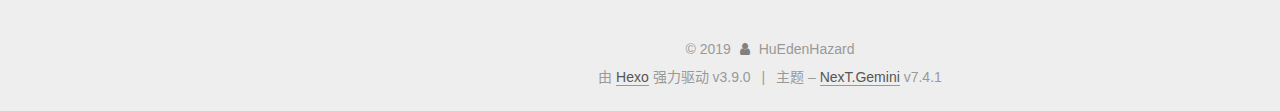
==== commit 2b78527d: "Site updated: 2019-11-26 15:32:25" ====
--- a/index.html
+++ b/index.html
@@ -25,7 +25,7 @@
   var NexT = window.NexT || {};
   var CONFIG = {
     root: '/',
-    scheme: 'Muse',
+    scheme: 'Gemini',
     version: '7.4.1',
     exturl: false,
     sidebar: {"position":"left","display":"post","offset":12,"onmobile":false},
@@ -159,16 +159,69 @@
       
       
         
+        <li class="menu-item menu-item-about">
+      
+    
+
+    <a href="/about/" rel="section"><i class="fa fa-fw fa-user"></i>关于</a>
+
+  </li>
+      
+      
+      
+        
+        <li class="menu-item menu-item-tags">
+      
+    
+
+    <a href="/tags/" rel="section"><i class="fa fa-fw fa-tags"></i>标签</a>
+
+  </li>
+      
+      
+      
+        
+        <li class="menu-item menu-item-categories">
+      
+    
+
+    <a href="/categories/" rel="section"><i class="fa fa-fw fa-th"></i>分类</a>
+
+  </li>
+      
+      
+      
+        
         <li class="menu-item menu-item-archives">
       
     
 
     <a href="/archives/" rel="section"><i class="fa fa-fw fa-archive"></i>归档</a>
+
+  </li>
+      
+      
+      
+        
+        <li class="menu-item menu-item-schedule">
+      
+    
+
+    <a href="/schedule/" rel="section"><i class="fa fa-fw fa-calendar"></i>日程表</a>
+
+  </li>
+      
+      
+      
+        
+        <li class="menu-item menu-item-sitemap">
+      
+    
+
+    <a href="/sitemap.xml" rel="section"><i class="fa fa-fw fa-sitemap"></i>站点地图</a>
 
   </li>
   </ul>
-
-    
 
 </nav>
 </div>
@@ -184,6 +237,8 @@
     <main id="main" class="main">
       <div class="main-inner">
         <div class="content-wrap">
+            
+
           <div id="content" class="content">
             
   <div id="posts" class="posts-expand">
@@ -642,7 +697,7 @@
 </div>
   <div class="powered-by">由 <a href="https://hexo.io" class="theme-link" rel="noopener" target="_blank">Hexo</a> 强力驱动 v3.9.0</div>
   <span class="post-meta-divider">|</span>
-  <div class="theme-info">主题 – <a href="https://theme-next.org" class="theme-link" rel="noopener" target="_blank">NexT.Muse</a> v7.4.1</div>
+  <div class="theme-info">主题 – <a href="https://theme-next.org" class="theme-link" rel="noopener" target="_blank">NexT.Gemini</a> v7.4.1</div>
 
         
 
@@ -667,7 +722,8 @@
   <script src="/lib/velocity/velocity.min.js?v=1.2.1"></script>
   <script src="/lib/velocity/velocity.ui.min.js?v=1.2.1"></script>
 <script src="/js/utils.js?v=7.4.1"></script><script src="/js/motion.js?v=7.4.1"></script>
-<script src="/js/schemes/muse.js?v=7.4.1"></script>
+<script src="/js/schemes/pisces.js?v=7.4.1"></script>
+
 <script src="/js/next-boot.js?v=7.4.1"></script>
 
 
--- a/css/main.css
+++ b/css/main.css
@@ -155,7 +155,7 @@
   height: 100%;
 }
 body {
-  background: #fff;
+  background: #eee;
   color: #555;
   font-family: 'Lato', "PingFang SC", "Microsoft YaHei", sans-serif;
   font-size: 1em;
@@ -295,10 +295,10 @@
   border-bottom-width: 1px;
 }
 .btn {
-  background: #222;
-  border: 2px solid #222;
-  border-radius: 0;
-  color: #fff;
+  background: #fff;
+  border: 2px solid #555;
+  border-radius: 2px;
+  color: #555;
   display: inline-block;
   font-size: 0.875em;
   line-height: 2;
@@ -310,9 +310,9 @@
   transition-property: background-color;
 }
 .btn:hover {
-  background: #fff;
+  background: #222;
   border-color: #222;
-  color: #222;
+  color: #fff;
 }
 .btn + .btn {
   margin: 0 0 8px 8px;
@@ -875,9 +875,9 @@
   margin: 0.1em 0.2em;
 }
 .comment-button-group .comment-button.active {
-  background: #fff;
+  background: #222;
   border-color: #222;
-  color: #222;
+  color: #fff;
 }
 .comment-position {
   display: none;
@@ -902,16 +902,16 @@
 }
 .main-inner {
   margin: 0 auto;
-  width: 700px;
+  width: calc(100% - 20px);
 }
 @media (min-width: 1200px) {
   .container .main-inner {
-    width: 800px;
+    width: 1160px;
   }
 }
 @media (min-width: 1600px) {
   .container .main-inner {
-    width: 900px;
+    width: 73%;
   }
 }
 .header {
@@ -921,16 +921,16 @@
   margin: 0 auto;
   padding: 100px 0 70px;
   position: relative;
-  width: 700px;
+  width: calc(100% - 20px);
 }
 @media (min-width: 1200px) {
   .container .header-inner {
-    width: 800px;
+    width: 1160px;
   }
 }
 @media (min-width: 1600px) {
   .container .header-inner {
-    width: 900px;
+    width: 73%;
   }
 }
 .headband {
@@ -973,7 +973,7 @@
   vertical-align: top;
 }
 .site-subtitle {
-  color: #999;
+  color: #ddd;
   font-size: 0.8125em;
   margin-top: 10px;
 }
@@ -1123,23 +1123,23 @@
   display: inline-block;
 }
 .site-author-image {
-  border: 2px solid #333;
+  border: 1px solid #eee;
   display: block;
   height: auto;
   margin: 0 auto;
-  max-width: 96px;
+  max-width: 120px;
   padding: 2px;
 }
 .site-author-name {
-  color: #f5f5f5;
-  font-weight: normal;
-  margin: 5px 0 0;
+  color: #222;
+  font-weight: 600;
+  margin: 0;
   text-align: center;
 }
 .site-description {
   color: #999;
-  font-size: 1em;
-  margin-top: 5px;
+  font-size: 0.8125em;
+  margin-top: 0;
   text-align: center;
 }
 .links-of-author {
@@ -1156,7 +1156,7 @@
 }
 .links-of-author a::before,
 .links-of-author span.exturl::before {
-  background: #37b84d;
+  background: #e8ccff;
   border-radius: 50%;
   content: ' ';
   display: inline-block;
@@ -1253,14 +1253,14 @@
   margin-left: 10px;
 }
 .sidebar-nav li:hover {
-  color: #f5f5f5;
+  color: #fc6423;
 }
 .sidebar-nav .sidebar-nav-active {
-  border-bottom-color: #87daff;
-  color: #87daff;
+  border-bottom-color: #fc6423;
+  color: #fc6423;
 }
 .sidebar-nav .sidebar-nav-active:hover {
-  color: #87daff;
+  color: #fc6423;
 }
 .sidebar-panel {
   display: none;
@@ -1287,7 +1287,7 @@
   }
 }
 .sidebar-toggle:hover .toggle-line {
-  background: #87daff;
+  background: #fc6423;
 }
 .post-toc-wrap {
   overflow-x: hidden;
@@ -1309,13 +1309,13 @@
   transition-delay: 0s;
   transition-duration: 0.2s;
   transition-timing-function: ease-in-out;
-  border-bottom-color: #555;
-  color: #999;
+  border-bottom-color: #ccc;
+  color: #666;
   transition-property: all;
 }
 .post-toc ol a:hover {
-  border-bottom-color: #ccc;
-  color: #ccc;
+  border-bottom-color: #000;
+  color: #000;
 }
 .post-toc .nav-item {
   line-height: 1.8;
@@ -1336,14 +1336,14 @@
   display: block;
 }
 .post-toc .nav .active > a {
-  border-bottom-color: #87daff;
-  color: #87daff;
+  border-bottom-color: #fc6423;
+  color: #fc6423;
 }
 .post-toc .nav .active-current > a {
-  color: #87daff;
+  color: #fc6423;
 }
 .post-toc .nav .active-current > a:hover {
-  color: #87daff;
+  color: #fc6423;
 }
 .site-state {
   display: flex;
@@ -1355,7 +1355,7 @@
   white-space: nowrap;
 }
 .site-state-item {
-  border-left: 1px solid #333;
+  border-left: 1px solid #eee;
   padding: 0 15px;
 }
 .site-state-item:first-child {
@@ -1367,13 +1367,13 @@
 .site-state-item-count {
   color: inherit;
   display: block;
-  font-size: 1.25em;
+  font-size: 1em;
   font-weight: 600;
   text-align: center;
 }
 .site-state-item-name {
-  color: inherit;
-  font-size: 0.875em;
+  color: #999;
+  font-size: 0.8125em;
 }
 .footer {
   color: #999;
@@ -1393,16 +1393,16 @@
   box-sizing: border-box;
   margin: 0 auto;
   text-align: center;
-  width: 700px;
+  width: calc(100% - 20px);
 }
 @media (min-width: 1200px) {
   .container .footer-inner {
-    width: 800px;
+    width: 1160px;
   }
 }
 @media (min-width: 1600px) {
   .container .footer-inner {
-    width: 900px;
+    width: 73%;
   }
 }
 .with-love {
@@ -1478,7 +1478,7 @@
   cursor: pointer;
   font-size: 12px;
   left: 30px;
-  opacity: 1;
+  opacity: 0.6;
   padding: 0 6px;
   position: fixed;
   text-align: center;
@@ -1493,10 +1493,10 @@
   display: none;
 }
 .back-to-top:hover {
-  color: #87daff;
+  color: #fc6423;
 }
 .back-to-top.back-to-top-on {
-  bottom: 19px;
+  bottom: 30px;
 }
 @media (max-width: 991px) {
   .back-to-top {
@@ -2154,113 +2154,471 @@
 .tag-cloud a:hover {
   color: #222 !important;
 }
-@media (max-width: 767px) {
-  .header-inner,
-  .container .main-inner,
+.header {
+  margin: 0 auto;
+  position: relative;
+  width: calc(100% - 20px);
+}
+@media (min-width: 1200px) {
+  .header {
+    width: 1160px;
+  }
+}
+@media (min-width: 1600px) {
+  .header {
+    width: 73%;
+  }
+}
+@media (max-width: 991px) {
+  .header {
+    width: auto;
+  }
+}
+.header-inner {
+  background: #fff;
+  border-radius: initial;
+  box-shadow: 0 2px 2px 0 rgba(0,0,0,0.12), 0 3px 1px -2px rgba(0,0,0,0.06), 0 1px 5px 0 rgba(0,0,0,0.12);
+  overflow: hidden;
+  padding: 0;
+  position: absolute;
+  top: 0;
+  width: 240px;
+}
+@media (min-width: 1200px) {
+  .container .header-inner {
+    width: 240px;
+  }
+}
+@media (max-width: 991px) {
+  .header-inner {
+    border-radius: initial;
+    position: relative;
+    width: auto;
+  }
+}
+.main::before,
+.main::after {
+  content: ' ';
+  display: table;
+}
+.main::after {
+  clear: both;
+}
+@media (max-width: 991px) {
+  .container .main-inner {
+    width: auto;
+  }
+}
+.content-wrap {
+  background: #fff;
+  border-radius: initial;
+  box-shadow: 0 2px 2px 0 rgba(0,0,0,0.12), 0 3px 1px -2px rgba(0,0,0,0.06), 0 1px 5px 0 rgba(0,0,0,0.12);
+  box-sizing: border-box;
+  float: right;
+  padding: 40px;
+  width: calc(100% - 252px);
+}
+@media (max-width: 991px) {
+  .content-wrap {
+    border-radius: initial;
+    padding: 20px;
+    width: 100%;
+  }
+}
+.sidebar {
+  background: #eee;
+  box-shadow: none;
+  float: left;
+  position: static;
+  width: 240px;
+}
+@media (max-width: 991px) {
+  .sidebar {
+    display: none;
+  }
+}
+.sidebar-toggle {
+  display: none;
+}
+.footer-inner {
+  padding-left: 260px;
+}
+.back-to-top {
+  left: auto;
+  right: 30px;
+}
+@media (max-width: 991px) {
+  .back-to-top {
+    right: 20px;
+  }
+}
+@media (max-width: 991px) {
   .footer-inner {
+    padding-left: 0;
+    padding-right: 0;
     width: auto;
   }
 }
-@media (max-width: 767px) {
-  .header-inner {
-    padding: 50px 0 35px;
-  }
-}
-embed {
-  display: block;
-  margin: 0 auto 25px auto;
-}
-.custom-logo .site-meta-headline {
-  text-align: center;
-}
-.custom-logo .brand {
+.site-brand-container {
+  position: relative;
+}
+.site-meta {
+  background: #222;
+  color: #fff;
+  padding: 20px 0;
+}
+@media (max-width: 991px) {
+  .site-meta {
+    box-shadow: 0 0 16px rgba(0,0,0,0.5);
+  }
+}
+.brand {
   background: none;
-}
-.custom-logo .site-title {
-  color: #222;
-  margin: 10px auto 0;
-}
-.custom-logo .site-title a {
-  border: 0;
+  padding: 0;
+}
+.brand:hover {
+  color: #fff;
+}
+.site-subtitle {
+  font-weight: initial;
+  margin: 10px 10px 0;
 }
 .custom-logo-image {
-  background: #fff;
-  margin: 0 auto;
-  max-width: 150px;
-  padding: 5px;
-}
-@media (max-width: 767px) {
+  margin-top: 20px;
+}
+@media (max-width: 991px) {
+  .custom-logo-image {
+    display: none;
+  }
+}
+.site-nav-toggle {
+  left: 20px;
+  top: 50%;
+  transform: translateY(-50%);
+}
+@media (min-width: 768px) and (max-width: 991px) {
+  .site-nav-toggle {
+    display: block;
+  }
+}
+.site-nav-toggle .toggle .toggle-line {
+  background-color: #fff;
+}
+.site-nav {
+  border-top: none;
+}
+@media (min-width: 768px) and (max-width: 991px) {
   .site-nav {
-    background: #fff;
-    border-bottom: 1px solid #ddd;
-    left: 0;
-    margin: 0;
-    padding: 0;
-    width: 100%;
-    z-index: 1030;
-  }
-}
-.site-nav-toggle {
-  top: 50px;
-}
-@media (max-width: 767px) {
-  .menu {
-    text-align: left;
+    display: none;
   }
 }
 .menu-item-active a,
 .menu .menu-item a:hover,
 .menu .menu-item span.exturl:hover {
-  border-bottom: 1px solid #222;
+  background: #f9f9f9;
+  border-bottom-color: #fff;
+}
+.menu-item-active a::after,
+.menu .menu-item a:hover::after,
+.menu .menu-item span.exturl:hover::after {
+  background-color: #bbb;
+  border-radius: 50%;
+  content: ' ';
+  height: 6px;
+  margin-top: -3px;
+  position: absolute;
+  right: 15px;
+  top: 50%;
+  width: 6px;
+}
+.menu .menu-item {
+  display: block;
+  margin: 0;
+}
+.menu .menu-item a,
+.menu .menu-item span.exturl {
+  padding: 5px 20px;
+  position: relative;
+  text-align: left;
+  transition-property: background-color;
+  transition-delay: 0s;
+  transition-duration: 0.2s;
+  transition-timing-function: ease-in-out;
+}
+.menu .menu-item .badge {
+  background-color: #ccc;
+  border-radius: 10px;
+  color: #fff;
+  float: right;
+  padding: 2px 5px;
+  text-shadow: 1px 1px 0 rgba(0,0,0,0.1);
+  vertical-align: middle;
+}
+.sub-menu {
+  background: #fff;
+  border-bottom: 1px solid #ddd;
+  margin: 0;
+  padding: 6px 0;
+}
+.sub-menu .menu-item {
+  display: inline-block;
+}
+.sub-menu .menu-item a,
+.sub-menu .menu-item span.exturl {
+  margin: 5px 10px;
+  padding: initial;
+}
+.sub-menu .menu-item a:hover,
+.sub-menu .menu-item span.exturl:hover {
+  background: initial;
+  color: #fc6423;
+}
+.sub-menu .menu-item-active a {
+  background: #fff;
+  border-bottom-color: #fc6423;
+  color: #fc6423;
+}
+.sub-menu .menu-item-active a:hover {
+  background: #fff;
+  border-bottom-color: #fc6423;
+}
+.sub-menu .menu-item-active a::after {
+  content: initial;
+}
+.sidebar {
+  bottom: auto;
+  right: auto;
+}
+.sidebar a,
+.sidebar span.exturl {
+  color: #555;
+}
+.sidebar a:hover,
+.sidebar span.exturl:hover {
+  border-bottom-color: #222;
   color: #222;
 }
+.sidebar-inner {
+  background: #fff;
+  border-radius: initial;
+  box-shadow: 0 2px 2px 0 rgba(0,0,0,0.12), 0 3px 1px -2px rgba(0,0,0,0.06), 0 1px 5px 0 rgba(0,0,0,0.12), 0 -1px 0.5px 0 rgba(0,0,0,0.09);
+  box-sizing: border-box;
+  color: #555;
+  width: 240px;
+  opacity: 0;
+}
+.sidebar-inner.affix {
+  position: fixed;
+  top: 12px;
+}
+.sidebar-inner.affix-bottom {
+  position: absolute;
+}
+.site-state-item {
+  padding: 0 10px;
+}
+.feed-link,
+.chat {
+  border-bottom: 1px dotted #ccc;
+  border-top: 1px dotted #ccc;
+  text-align: center;
+}
+.feed-link a,
+.chat a {
+  border: 0;
+  color: #fc6423;
+  display: block;
+}
+.feed-link a:hover,
+.chat a:hover {
+  background: none;
+  border: 0;
+  color: #e34603;
+}
+.feed-link a:hover .fa,
+.chat a:hover .fa {
+  color: #e34603;
+}
+.links-of-author {
+  display: flex;
+  flex-wrap: wrap;
+  justify-content: center;
+}
+.links-of-author-item {
+  margin: 5px 0 0;
+  width: 50%;
+}
+.links-of-author-item a,
+.links-of-author-item span.exturl {
+  box-sizing: border-box;
+  display: inline-block;
+  margin-bottom: 0;
+  margin-right: 0;
+  max-width: 216px;
+  overflow: hidden;
+  padding: 0 5px;
+  text-overflow: ellipsis;
+  white-space: nowrap;
+}
+.links-of-author-item a,
+.links-of-author-item span.exturl {
+  border-bottom: none;
+  display: block;
+  text-decoration: none;
+}
+.links-of-author-item a::before,
+.links-of-author-item span.exturl::before {
+  display: none;
+}
+.links-of-author-item a:hover,
+.links-of-author-item span.exturl:hover {
+  background: #eee;
+  border-radius: 4px;
+}
+.links-of-author-item .fa {
+  margin-right: 2px;
+}
+.links-of-blogroll {
+  padding: 3px 0 0;
+  text-align: center;
+}
+.links-of-blogroll-item {
+  padding: 0;
+}
+.content-wrap {
+  background: initial;
+  box-shadow: initial;
+  padding: initial;
+}
+.post-block {
+  background: #fff;
+  border-radius: initial;
+  box-shadow: 0 2px 2px 0 rgba(0,0,0,0.12), 0 3px 1px -2px rgba(0,0,0,0.06), 0 1px 5px 0 rgba(0,0,0,0.12);
+  padding: 40px;
+}
+#posts > article + article .post-block {
+  border-radius: initial;
+  box-shadow: 0 2px 2px 0 rgba(0,0,0,0.12), 0 3px 1px -2px rgba(0,0,0,0.06), 0 1px 5px 0 rgba(0,0,0,0.12), 0 -1px 0.5px 0 rgba(0,0,0,0.09);
+  margin-top: 12px;
+}
+.comments {
+  background: #fff;
+  border-radius: initial;
+  box-shadow: 0 2px 2px 0 rgba(0,0,0,0.12), 0 3px 1px -2px rgba(0,0,0,0.06), 0 1px 5px 0 rgba(0,0,0,0.12), 0 -1px 0.5px 0 rgba(0,0,0,0.09);
+  margin: auto;
+  margin-top: 12px;
+  padding: 40px;
+}
+.tabs-comment {
+  margin-top: 1em;
+}
+.posts-expand {
+  padding-top: initial;
+}
+.post-nav-divider {
+  width: 4%;
+}
+.post-nav-item {
+  width: 48%;
+}
+.post-eof {
+  display: none;
+}
+.pagination {
+  background: #fff;
+  border-radius: initial;
+  border-top: initial;
+  box-shadow: 0 2px 2px 0 rgba(0,0,0,0.12), 0 3px 1px -2px rgba(0,0,0,0.06), 0 1px 5px 0 rgba(0,0,0,0.12), 0 -1px 0.5px 0 rgba(0,0,0,0.09);
+  margin: 12px 0 0;
+  padding: 10px 0 10px;
+}
+.pagination .prev,
+.pagination .next,
+.pagination .page-number {
+  margin-bottom: initial;
+  top: initial;
+}
+.main {
+  padding-bottom: initial;
+}
+.footer {
+  bottom: auto;
+}
+.sub-menu {
+  border-bottom: initial;
+  box-shadow: 0 2px 2px 0 rgba(0,0,0,0.12), 0 3px 1px -2px rgba(0,0,0,0.06), 0 1px 5px 0 rgba(0,0,0,0.12);
+}
+.sub-menu + #content > #posts .post-block {
+  box-shadow: 0 2px 2px 0 rgba(0,0,0,0.12), 0 3px 1px -2px rgba(0,0,0,0.06), 0 1px 5px 0 rgba(0,0,0,0.12), 0 -1px 0.5px 0 rgba(0,0,0,0.09);
+  margin-top: 12px;
+}
+@media (min-width: 768px) and (max-width: 991px) {
+  .sub-menu + #content > #posts .post-block {
+    margin-top: 10px;
+  }
+}
 @media (max-width: 767px) {
-  .menu-item-active a,
-  .menu .menu-item a:hover,
-  .menu .menu-item span.exturl:hover {
-    border-bottom: 1px dotted #ddd;
+  .sub-menu + #content > #posts .post-block {
+    margin-top: 8px;
+  }
+}
+.post-body h1,
+.post-body h2 {
+  border-bottom: 1px solid #eee;
+}
+.post-body h3 {
+  border-bottom: 1px dotted #eee;
+}
+@media (min-width: 768px) and (max-width: 991px) {
+  .content-wrap {
+    padding: 10px;
+  }
+  .posts-expand {
+    margin: initial;
+  }
+  .posts-expand .post-button {
+    margin-top: 20px;
+  }
+  .post-block {
+    border-radius: initial;
+    box-shadow: 0 2px 2px 0 rgba(0,0,0,0.12), 0 3px 1px -2px rgba(0,0,0,0.06), 0 1px 5px 0 rgba(0,0,0,0.12), 0 -1px 0.5px 0 rgba(0,0,0,0.09);
+    padding: 20px;
+  }
+  #posts > article + article .post-block {
+    margin-top: 10px;
+  }
+  .comments {
+    margin-top: 10px;
+    padding: 10px 20px;
+  }
+  .pagination {
+    margin: 10px 0 0;
   }
 }
 @media (max-width: 767px) {
-  .menu .menu-item {
-    display: block;
-    margin: 0 10px;
-    vertical-align: top;
-  }
-}
-@media (max-width: 767px) {
-  .menu .menu-item a,
-  .menu .menu-item span.exturl {
-    padding: 5px 10px;
-  }
-}
-@media (min-width: 768px) and (max-width: 991px) {
-  .menu .menu-item .fa {
-    display: block;
-    line-height: 2;
-    margin-right: 0;
-    width: 100%;
-  }
-}
-@media (min-width: 992px) {
-  .menu .menu-item .fa {
-    display: block;
-    line-height: 2;
-    margin-right: 0;
-    width: 100%;
-  }
-}
-.menu .menu-item .badge {
-  background-color: #eee;
-  padding: 1px 4px;
-}
-.sidebar {
-  left: -320px;
-}
-.sidebar.sidebar-active {
-  left: 0;
-}
-.sidebar {
-  transition: all 0.4s;
-  width: 320px;
-}
+  .content-wrap {
+    padding: 8px;
+  }
+  .posts-expand {
+    margin: initial;
+  }
+  .posts-expand .post-button {
+    margin: 12px 0;
+  }
+  .post-block {
+    border-radius: initial;
+    box-shadow: 0 2px 2px 0 rgba(0,0,0,0.12), 0 3px 1px -2px rgba(0,0,0,0.06), 0 1px 5px 0 rgba(0,0,0,0.12), 0 -1px 0.5px 0 rgba(0,0,0,0.09);
+    min-height: auto;
+    padding: 12px;
+  }
+  #posts > article + article .post-block {
+    margin-top: 8px;
+  }
+  .comments {
+    margin-top: 8px;
+    padding: 10px 12px;
+  }
+  .pagination {
+    margin: 8px 0 0;
+  }
+}
